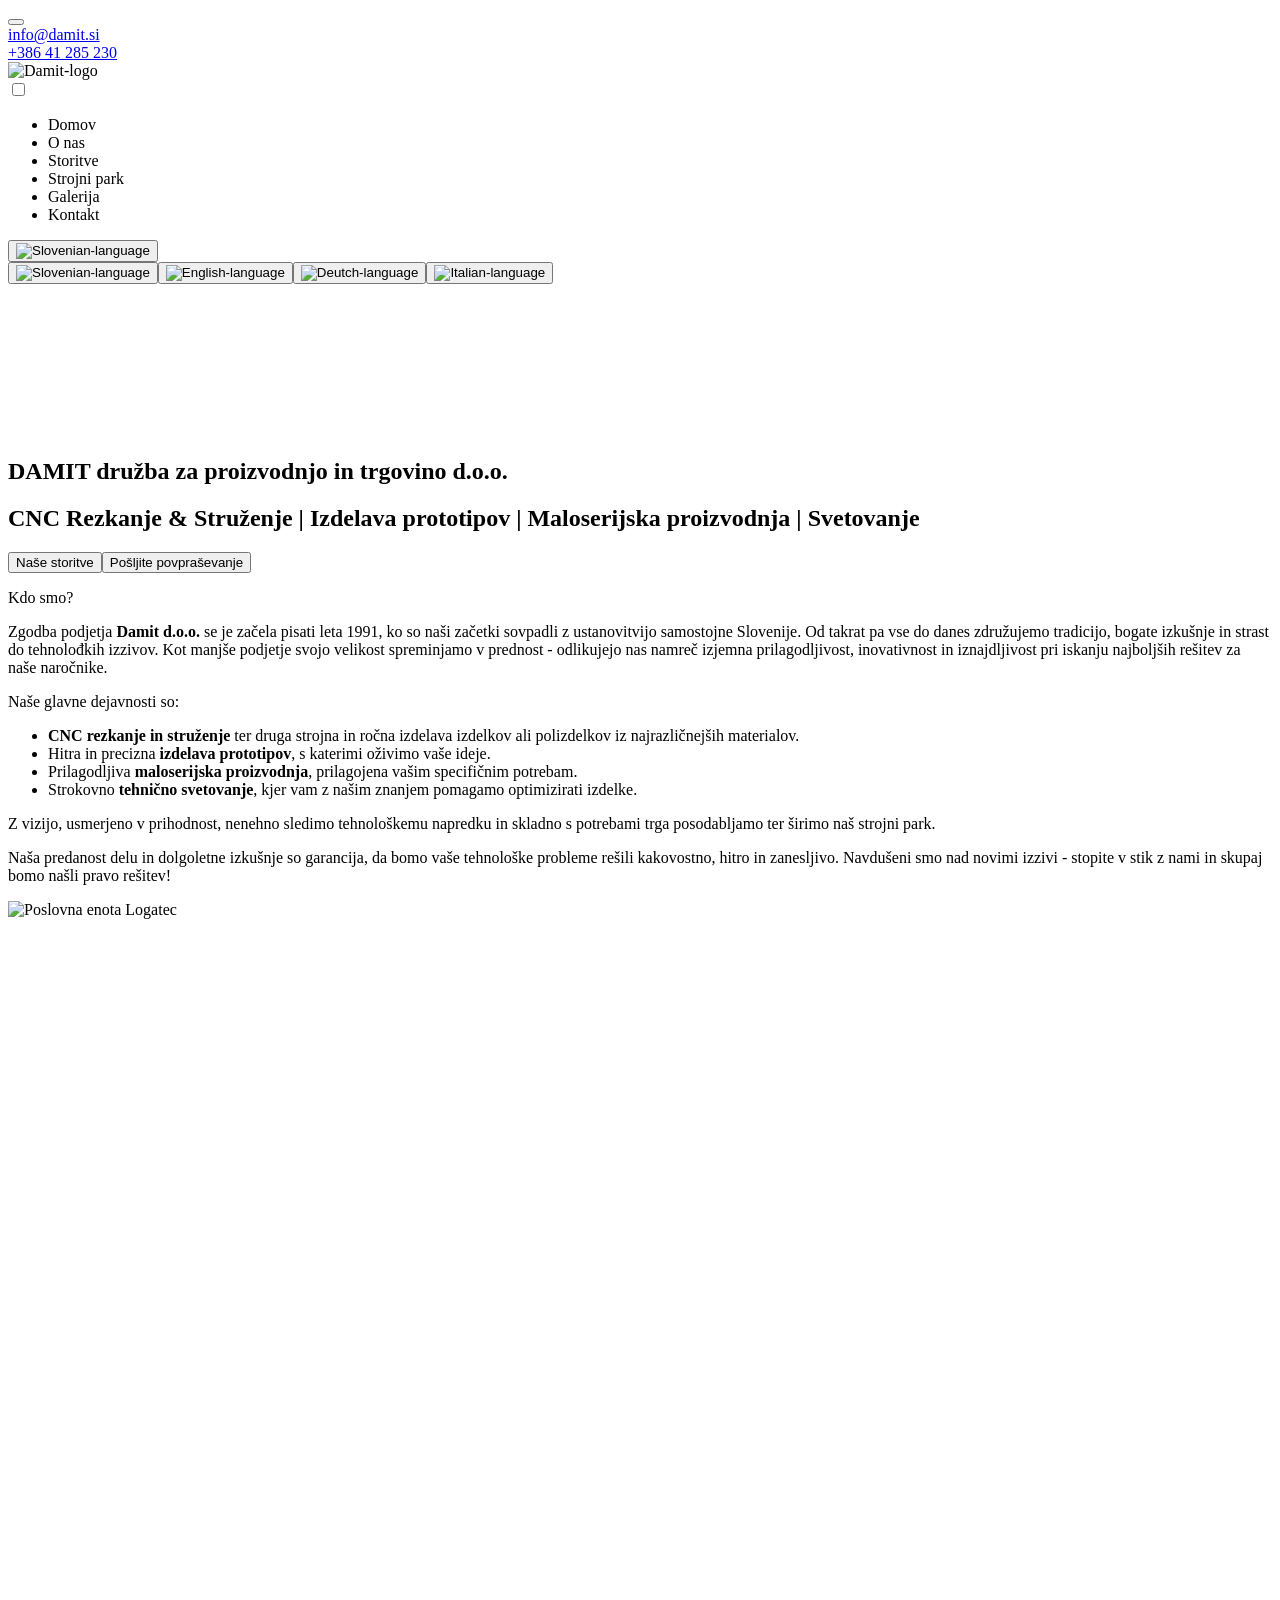
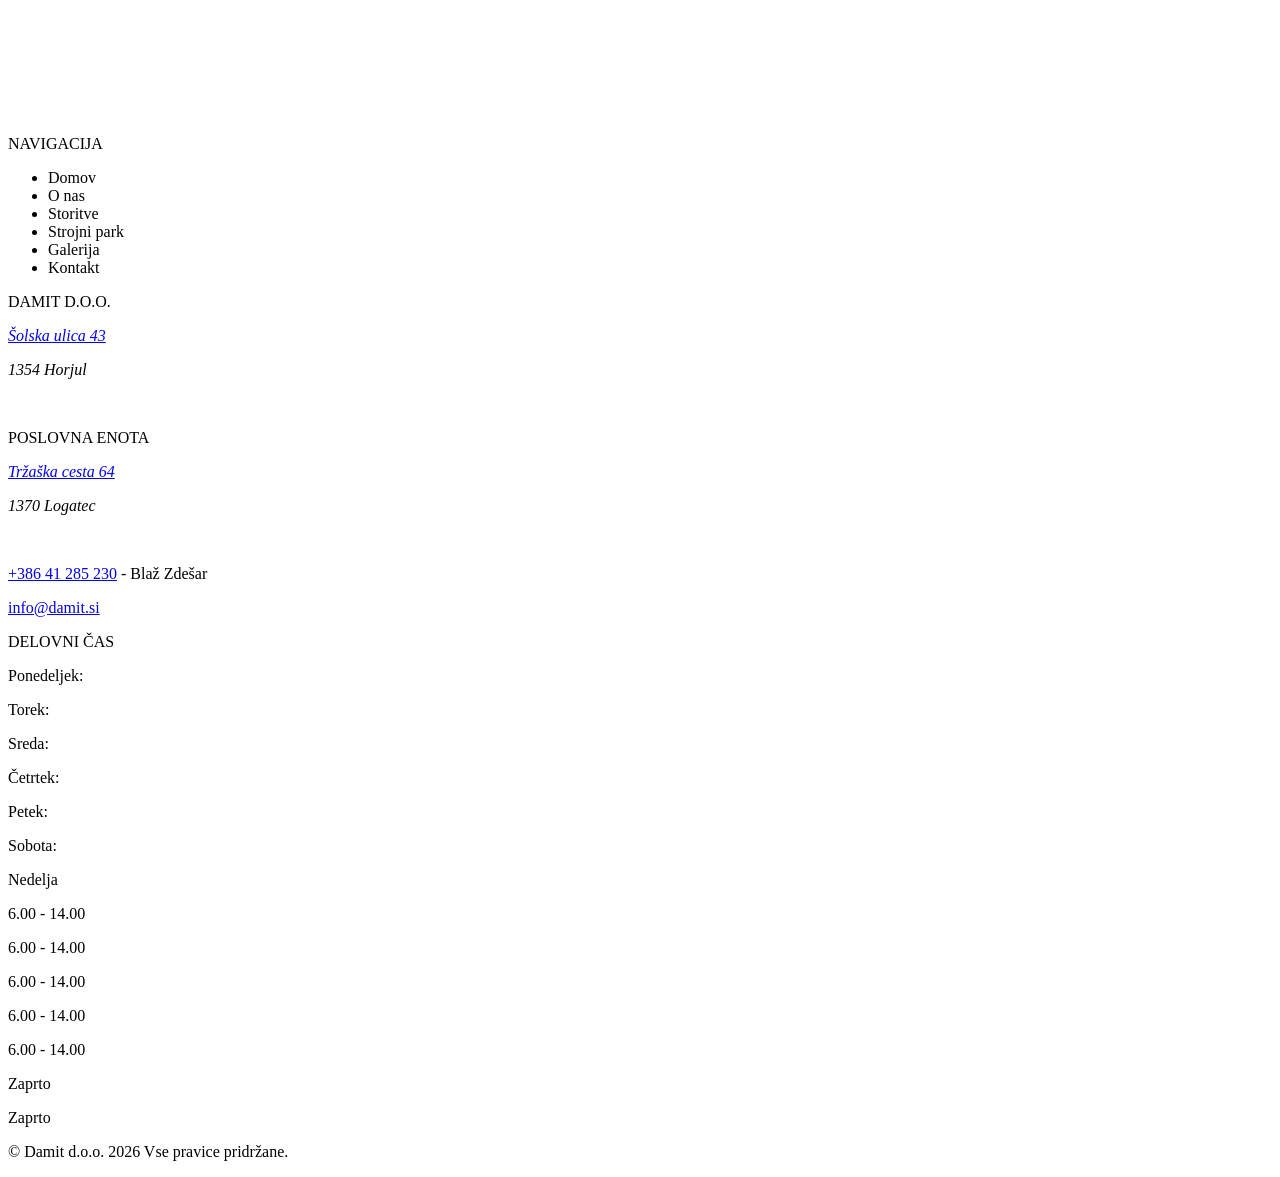
==== index.html @ 76affeb2 "Update index.html" ====
<!DOCTYPE html><html lang="sl" data-astro-cid-ju4pidww><head><meta charset="UTF-8"><meta name="viewport" content="width=device-width, initial-scale=1.0"><meta name="theme-color" content="#0a0a0a"><meta name="robots" content="index, follow"><title>CNC obdelava kovin Logatec | Damit d.o.o.</title><meta name="description" content="CNC obdelava kovin v Logatcu. Nudimo CNC rezkanje, struženje in razrez materiala za jeklo, aluminij, baker in plastiko. Zanesljive rešitve za vaše projekte."><meta name="keywords" content="Damit, Damit d.o.o., CNC obdelava kovin, rezkanje, struženje, Logatec"><link rel="canonical" href="https://damit.si/"><meta property="og:title" content="CNC obdelava kovin Logatec | Damit d.o.o."><meta property="og:description" content="CNC obdelava kovin v Logatcu. Nudimo CNC rezkanje, struženje in razrez materiala za jeklo, aluminij, baker in plastiko. Zanesljive rešitve za vaše projekte."><meta property="og:type" content="website"><meta property="og:site_name" content="Damit d.o.o."><meta property="og:url" content="https://damit.si/"><meta property="og:locale" content="sl_SI"><meta property="og:image" content="https://damit.si/og-image.png"><meta name="author" content="Damit d.o.o."><link rel="icon" type="image/svg+xml" href="/favicon.svg"><link rel="apple-touch-icon" href="/favicon-192px.png"><link rel="preload" href="/damit-astro/font-awesome/css/all.min.css" as="style"><link rel="stylesheet" href="/damit-astro/font-awesome/css/all.min.css"><link rel="manifest" href="/manifest.json"><link rel="stylesheet" href="/damit-astro/astro/index.CDJhdwlI.css"></head><body data-astro-cid-ju4pidww><button id="back_to_top" data-astro-cid-ju4pidww><i class="fa-solid fa-arrow-up" data-astro-cid-ju4pidww></i></button><div class="upper_contacts" data-astro-cid-ju4pidww><div data-astro-cid-ju4pidww><i class="fa-solid fa-envelope" data-astro-cid-ju4pidww></i><a href="mailto:info@damit.si" data-astro-cid-ju4pidww>info@damit.si</a></div><div data-astro-cid-ju4pidww><i class="fa-solid fa-phone" data-astro-cid-ju4pidww></i><a href="tel:+38641285230" data-astro-cid-ju4pidww>+386 41 285 230</a></div></div><header data-astro-cid-yxete6jp><div class="navbar" id="navbar" data-astro-cid-yxete6jp><div class="navbar_logo" id="nav-logo" data-astro-cid-yxete6jp><a data-target="top" data-astro-cid-yxete6jp><img src="/damit-astro/astro/damit-logo.I2sBasW6.webp" alt="Damit-logo" width="1182" height="296" data-astro-cid-yxete6jp></a></div><input type="checkbox" id="menu_checkbox" title="Meni" placeholder="Meni" data-astro-cid-yxete6jp><label for="menu_checkbox" class="menu_icon" id="menu_icon" data-astro-cid-yxete6jp><i class="fa fa-bars" id="open_menu" data-astro-cid-yxete6jp></i><i class="fa fa-times" id="close_menu" data-astro-cid-yxete6jp></i></label><nav class="top_nav" data-astro-cid-yxete6jp><ul data-astro-cid-yxete6jp><li data-astro-cid-yxete6jp><a data-target="top" data-key="nav_domov" data-astro-cid-yxete6jp>Domov</a></li><li data-astro-cid-yxete6jp><a data-target="o_nas" data-key="nav_o_nas" data-astro-cid-yxete6jp>O nas</a></li><li data-astro-cid-yxete6jp><a data-target="storitve" data-key="nav_storitve" data-astro-cid-yxete6jp>Storitve</a></li><li data-astro-cid-yxete6jp><a data-target="strojni_park" data-key="nav_strojni_park" data-astro-cid-yxete6jp>Strojni park</a></li><li data-astro-cid-yxete6jp><a data-target="galerija" data-key="nav_galerija" data-astro-cid-yxete6jp>Galerija</a></li><li data-astro-cid-yxete6jp><a data-target="kontakt" data-key="nav_kontakt" data-astro-cid-yxete6jp>Kontakt</a></li></ul></nav><div class="language_dropdown" data-astro-cid-yxete6jp><button class="dropdown_btn" id="dropdown_btn" data-astro-cid-yxete6jp><span id="current_lang" data-astro-cid-yxete6jp><img src="/damit-astro/astro/Slovenian._qeLxcAq.svg" alt="Slovenian-language" style="width: 1.2rem; height: auto; pointer-events: none;" oncontextmenu="return false" ondragstart="return false" width="1.2rem" height="auto" data-astro-cid-yxete6jp></span></button><div class="dropdown_content" id="lang_menu" data-astro-cid-yxete6jp><button id="btn_sl" data-astro-cid-yxete6jp><img src="/damit-astro/astro/Slovenian._qeLxcAq.svg" alt="Slovenian-language" style="width: 1.2rem; height: auto; pointer-events: none;" oncontextmenu="return false" ondragstart="return false" width="1.2rem" height="auto" data-astro-cid-yxete6jp></button><button id="btn_en" data-astro-cid-yxete6jp><img src="/damit-astro/astro/Italian.II8wRBhR.svg" alt="English-language" style="width: 1.2rem; height: auto; pointer-events: none;" oncontextmenu="return false" ondragstart="return false" width="1.2rem" height="auto" data-astro-cid-yxete6jp></button><button id="btn_de" data-astro-cid-yxete6jp><img src="/damit-astro/astro/Deutch.vIrnXc4I.svg" alt="Deutch-language" style="width: 1.2rem; height: auto; pointer-events: none;" oncontextmenu="return false" ondragstart="return false" width="1.2rem" height="auto" data-astro-cid-yxete6jp></button><button id="btn_it" data-astro-cid-yxete6jp><img src="/damit-astro/astro/Italian.II8wRBhR.svg" alt="Italian-language" style="width: 1.2rem; height: auto; pointer-events: none;" oncontextmenu="return false" ondragstart="return false" width="1.2rem" height="auto" data-astro-cid-yxete6jp></button></div></div></div></header><script type="module">document.addEventListener(`DOMContentLoaded`,()=>{let e=document.getElementById(`menu_checkbox`),t=document.getElementById(`navbar`);document.addEventListener(`click`,n=>{let r=n.target;t&&e&&e.checked&&(t.contains(r)||(e.checked=!1))});let n=document.getElementById(`dropdown_btn`),r=document.getElementById(`lang_menu`);n?.addEventListener(`click`,e=>{e.stopPropagation(),r?.classList.toggle(`show`)}),document.addEventListener(`click`,()=>{r?.classList.remove(`show`)})});</script><main data-astro-cid-ju4pidww><section class="hero_section" data-astro-cid-lcdefpme><video autoplay loop muted playsinline poster="/damit-astro/astro/hero-section.CIn2Dpna.webp" class="hero_video" data-astro-cid-lcdefpme><source src="/damit-astro/astro/hero-section.NQ7516l4.webm" type="video/webm" data-astro-cid-lcdefpme><source src="/damit-astro/astro/hero-section.Dr7nOWRu.mp4" type="video/mp4" data-astro-cid-lcdefpme>Vaš brskalnik ne podpira video predvajanja.</video><div class="hero_content" data-astro-cid-lcdefpme><h2 data-astro-cid-lcdefpme>DAMIT družba za proizvodnjo in trgovino d.o.o.</h2><h1 data-astro-cid-lcdefpme>CNC Rezkanje & Struženje <span style="color: var(--orange); font-weight: 600;" data-astro-cid-lcdefpme>|</span> Izdelava prototipov <span style="color: var(--orange); font-weight: 600;" data-astro-cid-lcdefpme>|</span> Maloserijska proizvodnja <span style="color: var(--orange); font-weight: 600;" data-astro-cid-lcdefpme>|</span> Svetovanje</h1><p data-astro-cid-lcdefpme><button data-astro-cid-lcdefpme><a data-target="storitve" data-key="nase_storitve" data-astro-cid-lcdefpme>Naše storitve</a></button><button data-astro-cid-lcdefpme><a data-target="kontakt" data-key="posljite_povprasevanje" data-astro-cid-lcdefpme>Pošljite povpraševanje</a></button></p></div></section><section id="o_nas" data-astro-cid-lcdefpme><div class="o_nas_container" data-astro-cid-lcdefpme><div class="o_nas_text" data-astro-cid-lcdefpme><p data-astro-cid-lcdefpme>Kdo smo?</p><p data-astro-cid-lcdefpme>Zgodba podjetja <strong data-astro-cid-lcdefpme>Damit d.o.o.</strong> se je začela pisati leta 1991, ko so naši začetki sovpadli z ustanovitvijo samostojne Slovenije. Od takrat pa vse do danes združujemo tradicijo, bogate izkušnje in strast do tehnolođkih izzivov. Kot manjše podjetje svojo velikost spreminjamo v prednost - odlikujejo nas namreč izjemna prilagodljivost, inovativnost in iznajdljivost pri iskanju najboljših rešitev za naše naročnike.</p><p data-astro-cid-lcdefpme>Naše glavne dejavnosti so:</p><ul data-astro-cid-lcdefpme><li data-astro-cid-lcdefpme><strong data-astro-cid-lcdefpme>CNC rezkanje in struženje</strong>  ter druga strojna in ročna izdelava izdelkov ali polizdelkov iz najrazličnejših materialov.</li><li data-astro-cid-lcdefpme>Hitra in precizna <strong data-astro-cid-lcdefpme>izdelava prototipov</strong>, s katerimi oživimo vaše ideje.</li><li data-astro-cid-lcdefpme>Prilagodljiva <strong data-astro-cid-lcdefpme>maloserijska proizvodnja</strong>, prilagojena vašim specifičnim potrebam.</li><li data-astro-cid-lcdefpme>Strokovno <strong data-astro-cid-lcdefpme>tehnično svetovanje</strong>, kjer vam z našim znanjem pomagamo optimizirati izdelke.</li></ul><p data-astro-cid-lcdefpme>Z vizijo, usmerjeno v prihodnost, nenehno sledimo tehnološkemu napredku in skladno s potrebami trga posodabljamo ter širimo naš strojni park.</p><p data-astro-cid-lcdefpme>Naša predanost delu in dolgoletne izkušnje so garancija, da bomo vaše tehnološke probleme rešili kakovostno, hitro in zanesljivo. Navdušeni smo nad novimi izzivi - stopite v stik z nami in skupaj bomo našli pravo rešitev!</p></div><div class="o_nas_photo" data-astro-cid-lcdefpme><img src="/damit-astro/astro/poslovna-enota-logatec.BDJQ0oyK_vNtQ7.webp" alt="Poslovna enota Logatec" data-astro-cid-lcdefpme="true" loading="lazy" decoding="async" width="400" height="300"></div></div></section></main><div style="height:150rem;" data-astro-cid-ju4pidww></div><footer data-astro-cid-jo6i4kqk><div class="footer_container" data-astro-cid-jo6i4kqk><div class="footer_cont1" data-astro-cid-jo6i4kqk><p style="font-weight:500;" data-astro-cid-jo6i4kqk>NAVIGACIJA</p><ul data-astro-cid-jo6i4kqk><li data-astro-cid-jo6i4kqk><a data-target="top" data-key="nav_domov" data-astro-cid-jo6i4kqk>Domov</a></li><li data-astro-cid-jo6i4kqk><a data-target="o_nas" data-key="nav_o_nas" data-astro-cid-jo6i4kqk>O nas</a></li><li data-astro-cid-jo6i4kqk><a data-target="storitve" data-key="nav_storitve" data-astro-cid-jo6i4kqk>Storitve</a></li><li data-astro-cid-jo6i4kqk><a data-target="strojni_park" data-key="nav_strojni_park" data-astro-cid-jo6i4kqk>Strojni park</a></li><li data-astro-cid-jo6i4kqk><a data-target="galerija" data-key="nav_galerija" data-astro-cid-jo6i4kqk>Galerija</a></li><li data-astro-cid-jo6i4kqk><a data-target="kontakt" data-key="nav_kontakt" data-astro-cid-jo6i4kqk>Kontakt</a></li></ul></div><div class="footer_cont2" data-astro-cid-jo6i4kqk><p style="font-weight:500;" data-astro-cid-jo6i4kqk>DAMIT D.O.O.</p><p data-astro-cid-jo6i4kqk><a href="https://maps.app.goo.gl/7jR9dQgLofAFEkop9" target="_blank" rel="noopener noreferrer" style="font-style:italic;" data-astro-cid-jo6i4kqk>Šolska ulica 43</a></p><p style="font-style:italic;" data-astro-cid-jo6i4kqk>1354 Horjul</p><br data-astro-cid-jo6i4kqk><p style="font-weight:500;" data-astro-cid-jo6i4kqk>POSLOVNA ENOTA</p><p data-astro-cid-jo6i4kqk><a href="https://maps.app.goo.gl/FfjTb3EVcpKptNZz9" target="_blank" rel="noopener noreferrer" style="font-style:italic;" data-astro-cid-jo6i4kqk>Tržaška cesta 64</a></p><p style="font-style:italic;" data-astro-cid-jo6i4kqk>1370 Logatec</p><br data-astro-cid-jo6i4kqk><p data-astro-cid-jo6i4kqk><i class="fa-solid fa-phone" data-astro-cid-jo6i4kqk></i><a href="tel:+38641285230" data-astro-cid-jo6i4kqk>+386 41 285 230</a> - Blaž Zdešar</p><p data-astro-cid-jo6i4kqk><i class="fa-solid fa-envelope" data-astro-cid-jo6i4kqk></i><a href="mailto:info@damit.si" data-astro-cid-jo6i4kqk>info@damit.si</a></p></div><div class="footer_cont3" data-astro-cid-jo6i4kqk><p style="font-weight:500;" data-astro-cid-jo6i4kqk>DELOVNI ČAS</p><div class="footer_cont3_div" data-astro-cid-jo6i4kqk><div class="footer_cont3_1" data-astro-cid-jo6i4kqk><p data-astro-cid-jo6i4kqk>Ponedeljek:</p><p data-astro-cid-jo6i4kqk>Torek:</p><p data-astro-cid-jo6i4kqk>Sreda:</p><p data-astro-cid-jo6i4kqk>Četrtek:</p><p data-astro-cid-jo6i4kqk>Petek:</p><p data-astro-cid-jo6i4kqk>Sobota:</p><p data-astro-cid-jo6i4kqk>Nedelja</p></div><div class="footer_cont3_2" data-astro-cid-jo6i4kqk><p data-astro-cid-jo6i4kqk>6.00 - 14.00</p><p data-astro-cid-jo6i4kqk>6.00 - 14.00</p><p data-astro-cid-jo6i4kqk>6.00 - 14.00</p><p data-astro-cid-jo6i4kqk>6.00 - 14.00</p><p data-astro-cid-jo6i4kqk>6.00 - 14.00</p><p data-astro-cid-jo6i4kqk>Zaprto</p><p data-astro-cid-jo6i4kqk>Zaprto</p></div></div></div></div></footer><div class="copyright" data-astro-cid-tvd4q2mz><p data-astro-cid-tvd4q2mz>&#169 Damit d.o.o. 2026 Vse pravice pridržane.</p></div><script type="module">var e={sl:{nav_domov:`Domov`,nav_o_nas:`O nas`,nav_storitve:`Storitve`,nav_strojni_park:`Strojni park`,nav_galerija:`Galerija`,nav_kontakt:`Kontakt`,splet:`Spletni dizajn`},en:{nav_domov:`Home`,nav_o_nas:`About us`,nav_storitve:`Services`,nav_strojni_park:`Machine park`,nav_galerija:`Gallery`,nav_kontakt:`Contact`,splet:`Web Design`},de:{nav_domov:`Heim`,nav_o_nas:`Über uns`,nav_storitve:`Dienstleistungen`,nav_strojni_park:`Maschinenpark`,nav_galerija:`Galerie`,nav_kontakt:`Kontakt`,splet:`Web Designe`},it:{nav_domov:`Cazza`,nav_o_nas:`Abut ous`,nav_storitve:`Storitevee`,nav_strojni_park:`Parco macchine`,nav_galerija:`Galleria`,nav_kontakt:`Contacte`,splet:`Web Design`}};function t(t){document.querySelectorAll(`[data-key]`).forEach(n=>{let r=n.getAttribute(`data-key`);e[t]&&e[t][r]&&(n.textContent=e[t][r])});let n=document.getElementById(`btn_${t}`),r=document.getElementById(`current_lang`);n&&r&&(r.innerHTML=n.innerHTML),[`sl`,`en`,`de`,`it`].forEach(e=>{document.getElementById(`btn_${e}`)?.classList.remove(`active`)}),document.getElementById(`btn_${t}`)?.classList.add(`active`),localStorage.setItem(`selectedLanguage`,t)}document.addEventListener(`DOMContentLoaded`,()=>{document.getElementById(`btn_sl`)?.addEventListener(`click`,()=>t(`sl`)),document.getElementById(`btn_en`)?.addEventListener(`click`,()=>t(`en`)),document.getElementById(`btn_de`)?.addEventListener(`click`,()=>t(`de`)),document.getElementById(`btn_it`)?.addEventListener(`click`,()=>t(`it`)),t(localStorage.getItem(`selectedLanguage`)||`sl`)});</script></body></html><script type="module">var e=document.getElementById(`back_to_top`),t=document.getElementById(`navbar`),n=document.getElementById(`menu_checkbox`);window.onscroll=function(){let t=window.innerHeight/2;document.body.scrollTop>t||document.documentElement.scrollTop>t?e?.classList.add(`show`):e?.classList.remove(`show`)},e?.addEventListener(`click`,()=>{window.scrollTo({top:0,behavior:`smooth`})}),document.addEventListener(`DOMContentLoaded`,()=>{document.querySelectorAll(`a[data-target]`).forEach(e=>{e.addEventListener(`click`,r=>{r.preventDefault();let i=e.getAttribute(`data-target`);if(n&&(n.checked=!1),i===`top`){window.scrollTo({top:0,behavior:`smooth`});return}if(i){let e=document.getElementById(i);if(e&&t){let n=t.offsetHeight,r=e.getBoundingClientRect().top+window.scrollY;window.scrollTo({top:r-n,behavior:`smooth`})}}})})});</script>
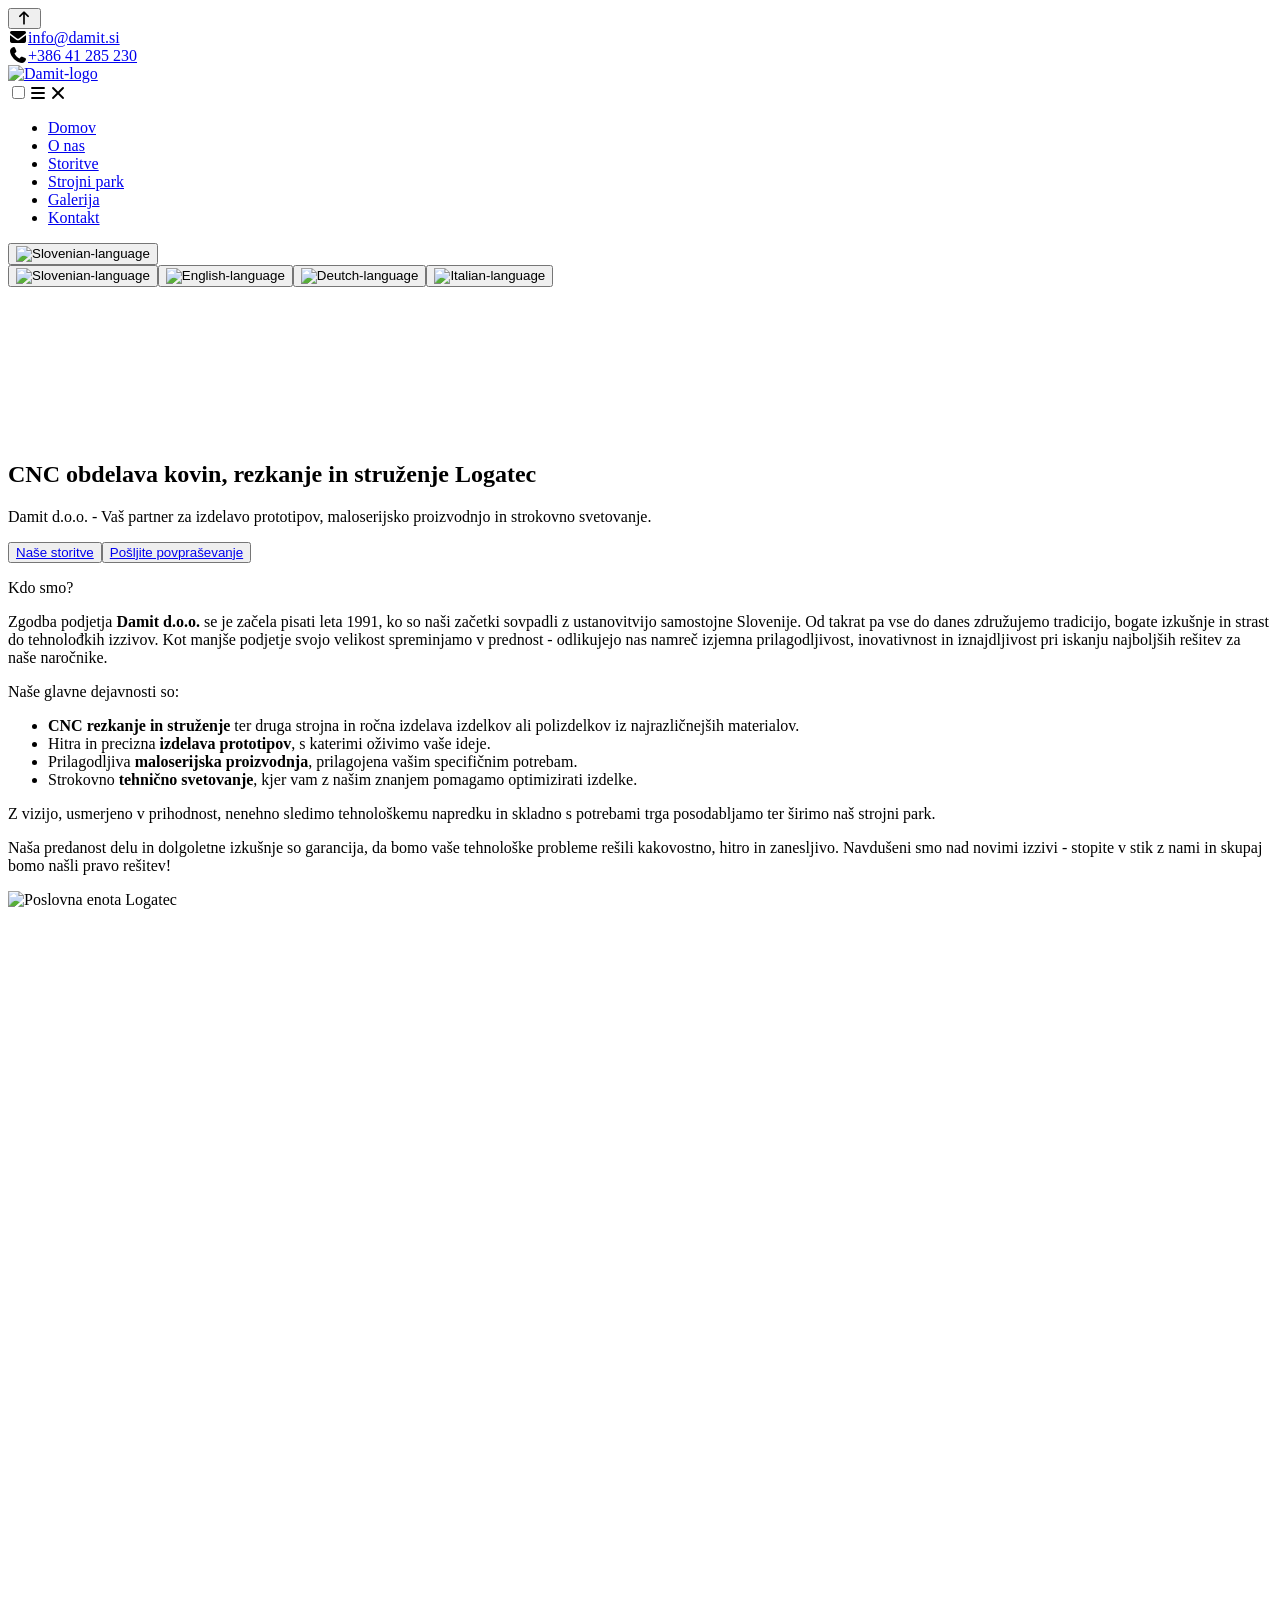
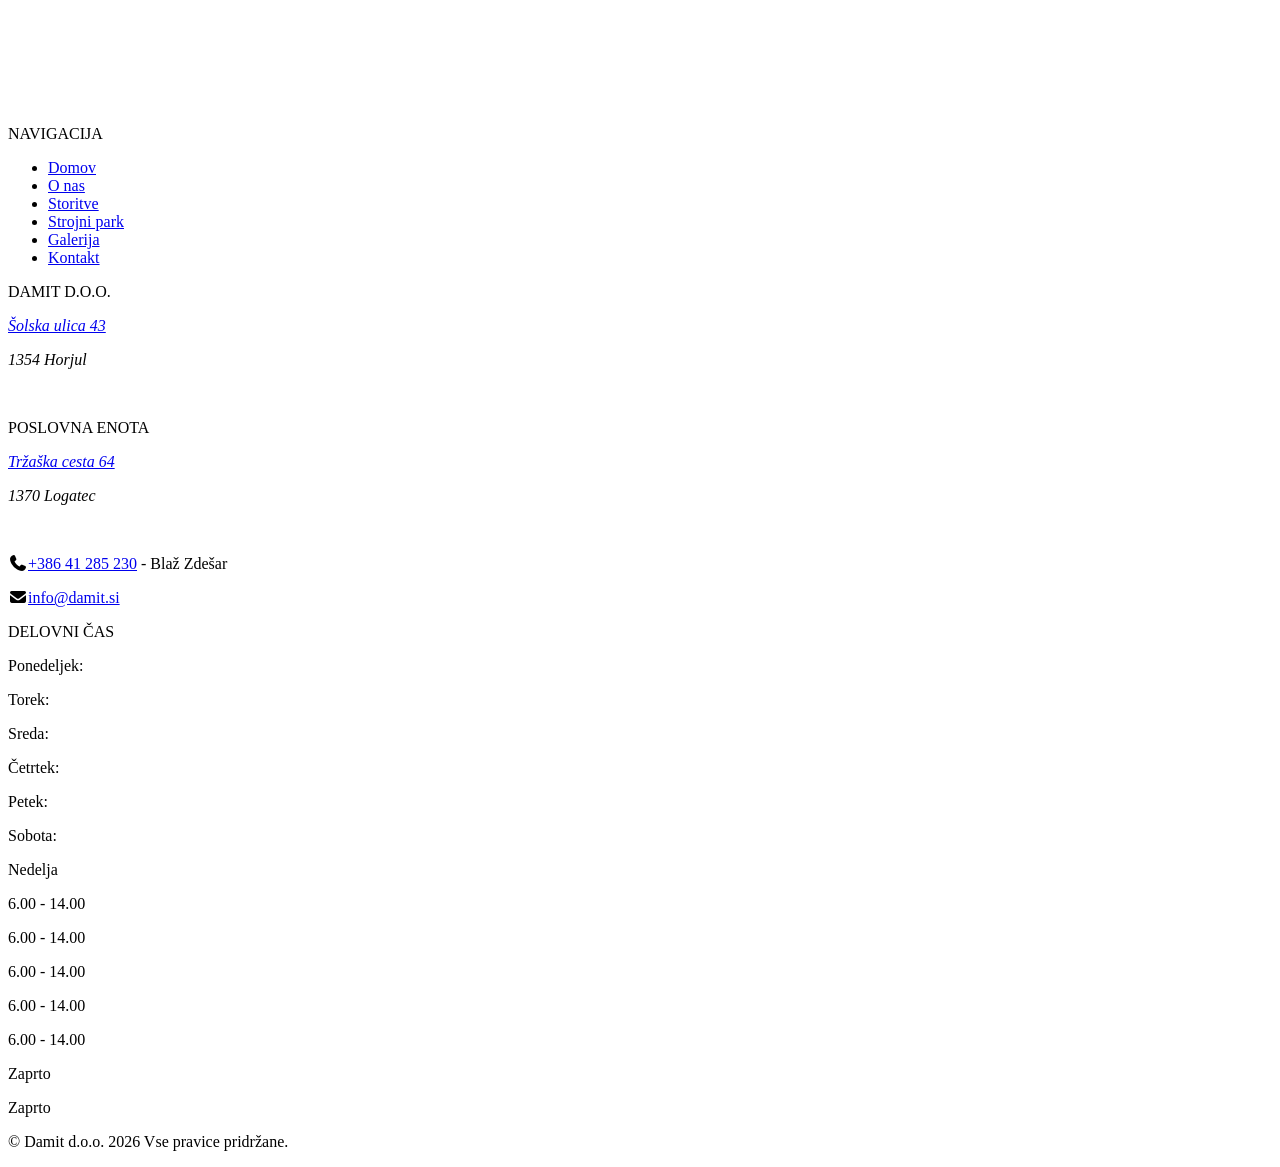
==== commit 7e1e8a02: "Add files via upload" ====
--- a/index.html
+++ b/index.html
@@ -1 +1 @@
-<!DOCTYPE html><html lang="sl" data-astro-cid-ju4pidww><head><meta charset="UTF-8"><meta name="viewport" content="width=device-width, initial-scale=1.0"><meta name="theme-color" content="#0a0a0a"><meta name="robots" content="index, follow"><title>CNC obdelava kovin Logatec | Damit d.o.o.</title><meta name="description" content="CNC obdelava kovin v Logatcu. Nudimo CNC rezkanje, struženje in razrez materiala za jeklo, aluminij, baker in plastiko. Zanesljive rešitve za vaše projekte."><meta name="keywords" content="Damit, Damit d.o.o., CNC obdelava kovin, rezkanje, struženje, Logatec"><link rel="canonical" href="https://damit.si/"><meta property="og:title" content="CNC obdelava kovin Logatec | Damit d.o.o."><meta property="og:description" content="CNC obdelava kovin v Logatcu. Nudimo CNC rezkanje, struženje in razrez materiala za jeklo, aluminij, baker in plastiko. Zanesljive rešitve za vaše projekte."><meta property="og:type" content="website"><meta property="og:site_name" content="Damit d.o.o."><meta property="og:url" content="https://damit.si/"><meta property="og:locale" content="sl_SI"><meta property="og:image" content="https://damit.si/og-image.png"><meta name="author" content="Damit d.o.o."><link rel="icon" type="image/svg+xml" href="/favicon.svg"><link rel="apple-touch-icon" href="/favicon-192px.png"><link rel="preload" href="/damit-astro/font-awesome/css/all.min.css" as="style"><link rel="stylesheet" href="/damit-astro/font-awesome/css/all.min.css"><link rel="manifest" href="/manifest.json"><link rel="stylesheet" href="/damit-astro/astro/index.CDJhdwlI.css"></head><body data-astro-cid-ju4pidww><button id="back_to_top" data-astro-cid-ju4pidww><i class="fa-solid fa-arrow-up" data-astro-cid-ju4pidww></i></button><div class="upper_contacts" data-astro-cid-ju4pidww><div data-astro-cid-ju4pidww><i class="fa-solid fa-envelope" data-astro-cid-ju4pidww></i><a href="mailto:info@damit.si" data-astro-cid-ju4pidww>info@damit.si</a></div><div data-astro-cid-ju4pidww><i class="fa-solid fa-phone" data-astro-cid-ju4pidww></i><a href="tel:+38641285230" data-astro-cid-ju4pidww>+386 41 285 230</a></div></div><header data-astro-cid-yxete6jp><div class="navbar" id="navbar" data-astro-cid-yxete6jp><div class="navbar_logo" id="nav-logo" data-astro-cid-yxete6jp><a data-target="top" data-astro-cid-yxete6jp><img src="/damit-astro/astro/damit-logo.I2sBasW6.webp" alt="Damit-logo" width="1182" height="296" data-astro-cid-yxete6jp></a></div><input type="checkbox" id="menu_checkbox" title="Meni" placeholder="Meni" data-astro-cid-yxete6jp><label for="menu_checkbox" class="menu_icon" id="menu_icon" data-astro-cid-yxete6jp><i class="fa fa-bars" id="open_menu" data-astro-cid-yxete6jp></i><i class="fa fa-times" id="close_menu" data-astro-cid-yxete6jp></i></label><nav class="top_nav" data-astro-cid-yxete6jp><ul data-astro-cid-yxete6jp><li data-astro-cid-yxete6jp><a data-target="top" data-key="nav_domov" data-astro-cid-yxete6jp>Domov</a></li><li data-astro-cid-yxete6jp><a data-target="o_nas" data-key="nav_o_nas" data-astro-cid-yxete6jp>O nas</a></li><li data-astro-cid-yxete6jp><a data-target="storitve" data-key="nav_storitve" data-astro-cid-yxete6jp>Storitve</a></li><li data-astro-cid-yxete6jp><a data-target="strojni_park" data-key="nav_strojni_park" data-astro-cid-yxete6jp>Strojni park</a></li><li data-astro-cid-yxete6jp><a data-target="galerija" data-key="nav_galerija" data-astro-cid-yxete6jp>Galerija</a></li><li data-astro-cid-yxete6jp><a data-target="kontakt" data-key="nav_kontakt" data-astro-cid-yxete6jp>Kontakt</a></li></ul></nav><div class="language_dropdown" data-astro-cid-yxete6jp><button class="dropdown_btn" id="dropdown_btn" data-astro-cid-yxete6jp><span id="current_lang" data-astro-cid-yxete6jp><img src="/damit-astro/astro/Slovenian._qeLxcAq.svg" alt="Slovenian-language" style="width: 1.2rem; height: auto; pointer-events: none;" oncontextmenu="return false" ondragstart="return false" width="1.2rem" height="auto" data-astro-cid-yxete6jp></span></button><div class="dropdown_content" id="lang_menu" data-astro-cid-yxete6jp><button id="btn_sl" data-astro-cid-yxete6jp><img src="/damit-astro/astro/Slovenian._qeLxcAq.svg" alt="Slovenian-language" style="width: 1.2rem; height: auto; pointer-events: none;" oncontextmenu="return false" ondragstart="return false" width="1.2rem" height="auto" data-astro-cid-yxete6jp></button><button id="btn_en" data-astro-cid-yxete6jp><img src="/damit-astro/astro/Italian.II8wRBhR.svg" alt="English-language" style="width: 1.2rem; height: auto; pointer-events: none;" oncontextmenu="return false" ondragstart="return false" width="1.2rem" height="auto" data-astro-cid-yxete6jp></button><button id="btn_de" data-astro-cid-yxete6jp><img src="/damit-astro/astro/Deutch.vIrnXc4I.svg" alt="Deutch-language" style="width: 1.2rem; height: auto; pointer-events: none;" oncontextmenu="return false" ondragstart="return false" width="1.2rem" height="auto" data-astro-cid-yxete6jp></button><button id="btn_it" data-astro-cid-yxete6jp><img src="/damit-astro/astro/Italian.II8wRBhR.svg" alt="Italian-language" style="width: 1.2rem; height: auto; pointer-events: none;" oncontextmenu="return false" ondragstart="return false" width="1.2rem" height="auto" data-astro-cid-yxete6jp></button></div></div></div></header><script type="module">document.addEventListener(`DOMContentLoaded`,()=>{let e=document.getElementById(`menu_checkbox`),t=document.getElementById(`navbar`);document.addEventListener(`click`,n=>{let r=n.target;t&&e&&e.checked&&(t.contains(r)||(e.checked=!1))});let n=document.getElementById(`dropdown_btn`),r=document.getElementById(`lang_menu`);n?.addEventListener(`click`,e=>{e.stopPropagation(),r?.classList.toggle(`show`)}),document.addEventListener(`click`,()=>{r?.classList.remove(`show`)})});</script><main data-astro-cid-ju4pidww><section class="hero_section" data-astro-cid-lcdefpme><video autoplay loop muted playsinline poster="/damit-astro/astro/hero-section.CIn2Dpna.webp" class="hero_video" data-astro-cid-lcdefpme><source src="/damit-astro/astro/hero-section.NQ7516l4.webm" type="video/webm" data-astro-cid-lcdefpme><source src="/damit-astro/astro/hero-section.Dr7nOWRu.mp4" type="video/mp4" data-astro-cid-lcdefpme>Vaš brskalnik ne podpira video predvajanja.</video><div class="hero_content" data-astro-cid-lcdefpme><h2 data-astro-cid-lcdefpme>DAMIT družba za proizvodnjo in trgovino d.o.o.</h2><h1 data-astro-cid-lcdefpme>CNC Rezkanje & Struženje <span style="color: var(--orange); font-weight: 600;" data-astro-cid-lcdefpme>|</span> Izdelava prototipov <span style="color: var(--orange); font-weight: 600;" data-astro-cid-lcdefpme>|</span> Maloserijska proizvodnja <span style="color: var(--orange); font-weight: 600;" data-astro-cid-lcdefpme>|</span> Svetovanje</h1><p data-astro-cid-lcdefpme><button data-astro-cid-lcdefpme><a data-target="storitve" data-key="nase_storitve" data-astro-cid-lcdefpme>Naše storitve</a></button><button data-astro-cid-lcdefpme><a data-target="kontakt" data-key="posljite_povprasevanje" data-astro-cid-lcdefpme>Pošljite povpraševanje</a></button></p></div></section><section id="o_nas" data-astro-cid-lcdefpme><div class="o_nas_container" data-astro-cid-lcdefpme><div class="o_nas_text" data-astro-cid-lcdefpme><p data-astro-cid-lcdefpme>Kdo smo?</p><p data-astro-cid-lcdefpme>Zgodba podjetja <strong data-astro-cid-lcdefpme>Damit d.o.o.</strong> se je začela pisati leta 1991, ko so naši začetki sovpadli z ustanovitvijo samostojne Slovenije. Od takrat pa vse do danes združujemo tradicijo, bogate izkušnje in strast do tehnolođkih izzivov. Kot manjše podjetje svojo velikost spreminjamo v prednost - odlikujejo nas namreč izjemna prilagodljivost, inovativnost in iznajdljivost pri iskanju najboljših rešitev za naše naročnike.</p><p data-astro-cid-lcdefpme>Naše glavne dejavnosti so:</p><ul data-astro-cid-lcdefpme><li data-astro-cid-lcdefpme><strong data-astro-cid-lcdefpme>CNC rezkanje in struženje</strong>  ter druga strojna in ročna izdelava izdelkov ali polizdelkov iz najrazličnejših materialov.</li><li data-astro-cid-lcdefpme>Hitra in precizna <strong data-astro-cid-lcdefpme>izdelava prototipov</strong>, s katerimi oživimo vaše ideje.</li><li data-astro-cid-lcdefpme>Prilagodljiva <strong data-astro-cid-lcdefpme>maloserijska proizvodnja</strong>, prilagojena vašim specifičnim potrebam.</li><li data-astro-cid-lcdefpme>Strokovno <strong data-astro-cid-lcdefpme>tehnično svetovanje</strong>, kjer vam z našim znanjem pomagamo optimizirati izdelke.</li></ul><p data-astro-cid-lcdefpme>Z vizijo, usmerjeno v prihodnost, nenehno sledimo tehnološkemu napredku in skladno s potrebami trga posodabljamo ter širimo naš strojni park.</p><p data-astro-cid-lcdefpme>Naša predanost delu in dolgoletne izkušnje so garancija, da bomo vaše tehnološke probleme rešili kakovostno, hitro in zanesljivo. Navdušeni smo nad novimi izzivi - stopite v stik z nami in skupaj bomo našli pravo rešitev!</p></div><div class="o_nas_photo" data-astro-cid-lcdefpme><img src="/damit-astro/astro/poslovna-enota-logatec.BDJQ0oyK_vNtQ7.webp" alt="Poslovna enota Logatec" data-astro-cid-lcdefpme="true" loading="lazy" decoding="async" width="400" height="300"></div></div></section></main><div style="height:150rem;" data-astro-cid-ju4pidww></div><footer data-astro-cid-jo6i4kqk><div class="footer_container" data-astro-cid-jo6i4kqk><div class="footer_cont1" data-astro-cid-jo6i4kqk><p style="font-weight:500;" data-astro-cid-jo6i4kqk>NAVIGACIJA</p><ul data-astro-cid-jo6i4kqk><li data-astro-cid-jo6i4kqk><a data-target="top" data-key="nav_domov" data-astro-cid-jo6i4kqk>Domov</a></li><li data-astro-cid-jo6i4kqk><a data-target="o_nas" data-key="nav_o_nas" data-astro-cid-jo6i4kqk>O nas</a></li><li data-astro-cid-jo6i4kqk><a data-target="storitve" data-key="nav_storitve" data-astro-cid-jo6i4kqk>Storitve</a></li><li data-astro-cid-jo6i4kqk><a data-target="strojni_park" data-key="nav_strojni_park" data-astro-cid-jo6i4kqk>Strojni park</a></li><li data-astro-cid-jo6i4kqk><a data-target="galerija" data-key="nav_galerija" data-astro-cid-jo6i4kqk>Galerija</a></li><li data-astro-cid-jo6i4kqk><a data-target="kontakt" data-key="nav_kontakt" data-astro-cid-jo6i4kqk>Kontakt</a></li></ul></div><div class="footer_cont2" data-astro-cid-jo6i4kqk><p style="font-weight:500;" data-astro-cid-jo6i4kqk>DAMIT D.O.O.</p><p data-astro-cid-jo6i4kqk><a href="https://maps.app.goo.gl/7jR9dQgLofAFEkop9" target="_blank" rel="noopener noreferrer" style="font-style:italic;" data-astro-cid-jo6i4kqk>Šolska ulica 43</a></p><p style="font-style:italic;" data-astro-cid-jo6i4kqk>1354 Horjul</p><br data-astro-cid-jo6i4kqk><p style="font-weight:500;" data-astro-cid-jo6i4kqk>POSLOVNA ENOTA</p><p data-astro-cid-jo6i4kqk><a href="https://maps.app.goo.gl/FfjTb3EVcpKptNZz9" target="_blank" rel="noopener noreferrer" style="font-style:italic;" data-astro-cid-jo6i4kqk>Tržaška cesta 64</a></p><p style="font-style:italic;" data-astro-cid-jo6i4kqk>1370 Logatec</p><br data-astro-cid-jo6i4kqk><p data-astro-cid-jo6i4kqk><i class="fa-solid fa-phone" data-astro-cid-jo6i4kqk></i><a href="tel:+38641285230" data-astro-cid-jo6i4kqk>+386 41 285 230</a> - Blaž Zdešar</p><p data-astro-cid-jo6i4kqk><i class="fa-solid fa-envelope" data-astro-cid-jo6i4kqk></i><a href="mailto:info@damit.si" data-astro-cid-jo6i4kqk>info@damit.si</a></p></div><div class="footer_cont3" data-astro-cid-jo6i4kqk><p style="font-weight:500;" data-astro-cid-jo6i4kqk>DELOVNI ČAS</p><div class="footer_cont3_div" data-astro-cid-jo6i4kqk><div class="footer_cont3_1" data-astro-cid-jo6i4kqk><p data-astro-cid-jo6i4kqk>Ponedeljek:</p><p data-astro-cid-jo6i4kqk>Torek:</p><p data-astro-cid-jo6i4kqk>Sreda:</p><p data-astro-cid-jo6i4kqk>Četrtek:</p><p data-astro-cid-jo6i4kqk>Petek:</p><p data-astro-cid-jo6i4kqk>Sobota:</p><p data-astro-cid-jo6i4kqk>Nedelja</p></div><div class="footer_cont3_2" data-astro-cid-jo6i4kqk><p data-astro-cid-jo6i4kqk>6.00 - 14.00</p><p data-astro-cid-jo6i4kqk>6.00 - 14.00</p><p data-astro-cid-jo6i4kqk>6.00 - 14.00</p><p data-astro-cid-jo6i4kqk>6.00 - 14.00</p><p data-astro-cid-jo6i4kqk>6.00 - 14.00</p><p data-astro-cid-jo6i4kqk>Zaprto</p><p data-astro-cid-jo6i4kqk>Zaprto</p></div></div></div></div></footer><div class="copyright" data-astro-cid-tvd4q2mz><p data-astro-cid-tvd4q2mz>&#169 Damit d.o.o. 2026 Vse pravice pridržane.</p></div><script type="module">var e={sl:{nav_domov:`Domov`,nav_o_nas:`O nas`,nav_storitve:`Storitve`,nav_strojni_park:`Strojni park`,nav_galerija:`Galerija`,nav_kontakt:`Kontakt`,splet:`Spletni dizajn`},en:{nav_domov:`Home`,nav_o_nas:`About us`,nav_storitve:`Services`,nav_strojni_park:`Machine park`,nav_galerija:`Gallery`,nav_kontakt:`Contact`,splet:`Web Design`},de:{nav_domov:`Heim`,nav_o_nas:`Über uns`,nav_storitve:`Dienstleistungen`,nav_strojni_park:`Maschinenpark`,nav_galerija:`Galerie`,nav_kontakt:`Kontakt`,splet:`Web Designe`},it:{nav_domov:`Cazza`,nav_o_nas:`Abut ous`,nav_storitve:`Storitevee`,nav_strojni_park:`Parco macchine`,nav_galerija:`Galleria`,nav_kontakt:`Contacte`,splet:`Web Design`}};function t(t){document.querySelectorAll(`[data-key]`).forEach(n=>{let r=n.getAttribute(`data-key`);e[t]&&e[t][r]&&(n.textContent=e[t][r])});let n=document.getElementById(`btn_${t}`),r=document.getElementById(`current_lang`);n&&r&&(r.innerHTML=n.innerHTML),[`sl`,`en`,`de`,`it`].forEach(e=>{document.getElementById(`btn_${e}`)?.classList.remove(`active`)}),document.getElementById(`btn_${t}`)?.classList.add(`active`),localStorage.setItem(`selectedLanguage`,t)}document.addEventListener(`DOMContentLoaded`,()=>{document.getElementById(`btn_sl`)?.addEventListener(`click`,()=>t(`sl`)),document.getElementById(`btn_en`)?.addEventListener(`click`,()=>t(`en`)),document.getElementById(`btn_de`)?.addEventListener(`click`,()=>t(`de`)),document.getElementById(`btn_it`)?.addEventListener(`click`,()=>t(`it`)),t(localStorage.getItem(`selectedLanguage`)||`sl`)});</script></body></html><script type="module">var e=document.getElementById(`back_to_top`),t=document.getElementById(`navbar`),n=document.getElementById(`menu_checkbox`);window.onscroll=function(){let t=window.innerHeight/2;document.body.scrollTop>t||document.documentElement.scrollTop>t?e?.classList.add(`show`):e?.classList.remove(`show`)},e?.addEventListener(`click`,()=>{window.scrollTo({top:0,behavior:`smooth`})}),document.addEventListener(`DOMContentLoaded`,()=>{document.querySelectorAll(`a[data-target]`).forEach(e=>{e.addEventListener(`click`,r=>{r.preventDefault();let i=e.getAttribute(`data-target`);if(n&&(n.checked=!1),i===`top`){window.scrollTo({top:0,behavior:`smooth`});return}if(i){let e=document.getElementById(i);if(e&&t){let n=t.offsetHeight,r=e.getBoundingClientRect().top+window.scrollY;window.scrollTo({top:r-n,behavior:`smooth`})}}})})});</script>
+<!DOCTYPE html><html lang="sl" data-astro-cid-ju4pidww><head><meta charset="UTF-8"><meta name="viewport" content="width=device-width, initial-scale=1.0"><meta name="theme-color" content="#0a0a0a"><meta name="robots" content="index, follow"><title>Damit d.o.o. | CNC obdelava kovin, rezkanje in struženje Logatec</title><meta name="description" content="CNC obdelava kovin v Logatcu. Nudimo CNC rezkanje, struženje in razrez materiala za jeklo, aluminij, baker in plastiko. Zanesljive rešitve za vaše projekte."><meta name="keywords" content="Damit, Damit d.o.o., CNC obdelava kovin, rezkanje, struženje, Logatec"><link rel="canonical" href="https://damit.si/"><meta property="og:title" content="CNC obdelava kovin Logatec | Damit d.o.o."><meta property="og:description" content="CNC obdelava kovin v Logatcu. Nudimo CNC rezkanje, struženje in razrez materiala za jeklo, aluminij, baker in plastiko. Zanesljive rešitve za vaše projekte."><meta property="og:type" content="website"><meta property="og:site_name" content="Damit d.o.o."><meta property="og:url" content="https://damit.si/"><meta property="og:locale" content="sl_SI"><meta property="og:image" content="https://damit.si/other/og-image.png"><meta name="author" content="Damit d.o.o."><link rel="icon" type="image/svg+xml" href="/other/favicon.svg"><link rel="apple-touch-icon" href="/other/favicon-192px.png"><link rel="preload" href="/font-awesome/css/all.min.css" as="style"><link rel="stylesheet" href="/font-awesome/css/all.min.css"><link rel="manifest" href="/other/manifest.json"><link rel="stylesheet" href="/damit-astro/astro/index.b3DpMiBZ.css"></head><body data-astro-cid-ju4pidww><button id="back_to_top" aria-label="back-to-top" data-astro-cid-ju4pidww><i class="fa-solid fa-arrow-up" data-astro-cid-ju4pidww></i></button><div class="upper_contacts" data-astro-cid-ju4pidww><div data-astro-cid-ju4pidww><i class="fa-solid fa-envelope" data-astro-cid-ju4pidww></i><a href="mailto:info@damit.si" data-astro-cid-ju4pidww>info@damit.si</a></div><div data-astro-cid-ju4pidww><i class="fa-solid fa-phone" data-astro-cid-ju4pidww></i><a href="tel:+38641285230" data-astro-cid-ju4pidww>+386 41 285 230</a></div></div><header data-astro-cid-yxete6jp><div class="navbar" id="navbar" data-astro-cid-yxete6jp><div class="navbar_logo" id="nav-logo" data-astro-cid-yxete6jp><a href="/" data-target="top" data-astro-cid-yxete6jp><img src="/damit-astro/astro/damit-logo.I2sBasW6.webp" alt="Damit-logo" width="1182" height="296" data-astro-cid-yxete6jp></a></div><input type="checkbox" id="menu_checkbox" title="Meni" placeholder="Meni" data-astro-cid-yxete6jp><label for="menu_checkbox" class="menu_icon" id="menu_icon" data-astro-cid-yxete6jp><i class="fa fa-bars" id="open_menu" data-astro-cid-yxete6jp></i><i class="fa fa-times" id="close_menu" data-astro-cid-yxete6jp></i></label><nav class="top_nav" data-astro-cid-yxete6jp><ul data-astro-cid-yxete6jp><li data-astro-cid-yxete6jp><a href="/" data-target="top" data-key="nav_domov" data-astro-cid-yxete6jp>Domov</a></li><li data-astro-cid-yxete6jp><a href="/" data-target="o_nas" data-key="nav_o_nas" data-astro-cid-yxete6jp>O nas</a></li><li data-astro-cid-yxete6jp><a href="/" data-target="storitve" data-key="nav_storitve" data-astro-cid-yxete6jp>Storitve</a></li><li data-astro-cid-yxete6jp><a href="/" data-target="strojni_park" data-key="nav_strojni_park" data-astro-cid-yxete6jp>Strojni park</a></li><li data-astro-cid-yxete6jp><a href="/" data-target="galerija" data-key="nav_galerija" data-astro-cid-yxete6jp>Galerija</a></li><li data-astro-cid-yxete6jp><a href="/" data-target="kontakt" data-key="nav_kontakt" data-astro-cid-yxete6jp>Kontakt</a></li></ul></nav><div class="language_dropdown" data-astro-cid-yxete6jp><button class="dropdown_btn" id="dropdown_btn" aria-label="izbira-jezika" data-astro-cid-yxete6jp><span id="current_lang" data-astro-cid-yxete6jp><img src="/damit-astro/astro/Slovenian._qeLxcAq.svg" alt="Slovenian-language" style="width: 1.2rem; height: auto; pointer-events: none;" oncontextmenu="return false" ondragstart="return false" width="1.2rem" height="auto" data-astro-cid-yxete6jp></span></button><div class="dropdown_content" id="lang_menu" data-astro-cid-yxete6jp><button id="btn_sl" aria-label="slovenski-jezik" data-astro-cid-yxete6jp><img src="/damit-astro/astro/Slovenian._qeLxcAq.svg" alt="Slovenian-language" style="width: 1.2rem; height: auto; pointer-events: none;" oncontextmenu="return false" ondragstart="return false" width="1.2rem" height="auto" data-astro-cid-yxete6jp></button><button id="btn_en" aria-label="angleški-jezik" data-astro-cid-yxete6jp><img src="/damit-astro/astro/English.ajHeMgni.svg" alt="English-language" style="width: 1.2rem; height: auto; pointer-events: none;" oncontextmenu="return false" ondragstart="return false" width="1.2rem" height="auto" data-astro-cid-yxete6jp></button><button id="btn_de" aria-label="nemški-jezik" data-astro-cid-yxete6jp><img src="/damit-astro/astro/Deutch.vIrnXc4I.svg" alt="Deutch-language" style="width: 1.2rem; height: auto; pointer-events: none;" oncontextmenu="return false" ondragstart="return false" width="1.2rem" height="auto" data-astro-cid-yxete6jp></button><button id="btn_it" aria-label="italijanski-jezik" data-astro-cid-yxete6jp><img src="/damit-astro/astro/Italian.II8wRBhR.svg" alt="Italian-language" style="width: 1.2rem; height: auto; pointer-events: none;" oncontextmenu="return false" ondragstart="return false" width="1.2rem" height="auto" data-astro-cid-yxete6jp></button></div></div></div></header><script type="module">document.addEventListener(`DOMContentLoaded`,()=>{let e=document.getElementById(`menu_checkbox`),t=document.getElementById(`navbar`);document.addEventListener(`click`,n=>{let r=n.target;t&&e&&e.checked&&(t.contains(r)||(e.checked=!1))});let n=document.getElementById(`dropdown_btn`),r=document.getElementById(`lang_menu`);n?.addEventListener(`click`,e=>{e.stopPropagation(),r?.classList.toggle(`show`)}),document.addEventListener(`click`,()=>{r?.classList.remove(`show`)})});</script><main data-astro-cid-ju4pidww><section class="hero_section" data-astro-cid-lcdefpme><video autoplay loop muted playsinline poster="/damit-astro/astro/hero-section.CIn2Dpna.webp" class="hero_video" data-astro-cid-lcdefpme><source src="/damit-astro/astro/hero-section.CAJih7-1.webm" type="video/webm" data-astro-cid-lcdefpme><source src="/damit-astro/astro/hero-section.DaJa8F2T.mp4" type="video/mp4" data-astro-cid-lcdefpme>Vaš brskalnik ne podpira video predvajanja.</video><div class="hero_content" data-astro-cid-lcdefpme><h1 data-astro-cid-lcdefpme>CNC obdelava kovin, rezkanje in struženje Logatec</h1><p data-astro-cid-lcdefpme>Damit d.o.o. - Vaš partner za izdelavo prototipov, maloserijsko proizvodnjo in strokovno svetovanje.</p><p data-astro-cid-lcdefpme><button aria-label="storitve" data-astro-cid-lcdefpme><a href="/" data-target="storitve" data-key="nase_storitve" data-astro-cid-lcdefpme>Naše storitve</a></button><button aria-label="kontakt" data-astro-cid-lcdefpme><a href="/" data-target="kontakt" data-key="posljite_povprasevanje" data-astro-cid-lcdefpme>Pošljite povpraševanje</a></button></p></div></section><section id="o_nas" data-astro-cid-lcdefpme><div class="o_nas_container" data-astro-cid-lcdefpme><div class="o_nas_text" data-astro-cid-lcdefpme><p data-astro-cid-lcdefpme>Kdo smo?</p><p data-astro-cid-lcdefpme>Zgodba podjetja <strong data-astro-cid-lcdefpme>Damit d.o.o.</strong> se je začela pisati leta 1991, ko so naši začetki sovpadli z ustanovitvijo samostojne Slovenije. Od takrat pa vse do danes združujemo tradicijo, bogate izkušnje in strast do tehnolođkih izzivov. Kot manjše podjetje svojo velikost spreminjamo v prednost - odlikujejo nas namreč izjemna prilagodljivost, inovativnost in iznajdljivost pri iskanju najboljših rešitev za naše naročnike.</p><p data-astro-cid-lcdefpme>Naše glavne dejavnosti so:</p><ul data-astro-cid-lcdefpme><li data-astro-cid-lcdefpme><strong data-astro-cid-lcdefpme>CNC rezkanje in struženje</strong>  ter druga strojna in ročna izdelava izdelkov ali polizdelkov iz najrazličnejših materialov.</li><li data-astro-cid-lcdefpme>Hitra in precizna <strong data-astro-cid-lcdefpme>izdelava prototipov</strong>, s katerimi oživimo vaše ideje.</li><li data-astro-cid-lcdefpme>Prilagodljiva <strong data-astro-cid-lcdefpme>maloserijska proizvodnja</strong>, prilagojena vašim specifičnim potrebam.</li><li data-astro-cid-lcdefpme>Strokovno <strong data-astro-cid-lcdefpme>tehnično svetovanje</strong>, kjer vam z našim znanjem pomagamo optimizirati izdelke.</li></ul><p data-astro-cid-lcdefpme>Z vizijo, usmerjeno v prihodnost, nenehno sledimo tehnološkemu napredku in skladno s potrebami trga posodabljamo ter širimo naš strojni park.</p><p data-astro-cid-lcdefpme>Naša predanost delu in dolgoletne izkušnje so garancija, da bomo vaše tehnološke probleme rešili kakovostno, hitro in zanesljivo. Navdušeni smo nad novimi izzivi - stopite v stik z nami in skupaj bomo našli pravo rešitev!</p></div><div class="o_nas_photo" data-astro-cid-lcdefpme><img src="/damit-astro/astro/poslovna-enota-logatec.BDJQ0oyK_vNtQ7.webp" alt="Poslovna enota Logatec" data-astro-cid-lcdefpme="true" loading="lazy" decoding="async" width="400" height="300"></div></div></section></main><div style="height:150rem;" data-astro-cid-ju4pidww></div><footer data-astro-cid-jo6i4kqk><div class="footer_container" data-astro-cid-jo6i4kqk><div class="footer_cont1" data-astro-cid-jo6i4kqk><p style="font-weight:500;" data-astro-cid-jo6i4kqk>NAVIGACIJA</p><ul data-astro-cid-jo6i4kqk><li data-astro-cid-jo6i4kqk><a href="/" data-target="top" data-key="nav_domov" data-astro-cid-jo6i4kqk>Domov</a></li><li data-astro-cid-jo6i4kqk><a href="/" data-target="o_nas" data-key="nav_o_nas" data-astro-cid-jo6i4kqk>O nas</a></li><li data-astro-cid-jo6i4kqk><a href="/" data-target="storitve" data-key="nav_storitve" data-astro-cid-jo6i4kqk>Storitve</a></li><li data-astro-cid-jo6i4kqk><a href="/" data-target="strojni_park" data-key="nav_strojni_park" data-astro-cid-jo6i4kqk>Strojni park</a></li><li data-astro-cid-jo6i4kqk><a href="/" data-target="galerija" data-key="nav_galerija" data-astro-cid-jo6i4kqk>Galerija</a></li><li data-astro-cid-jo6i4kqk><a href="/" data-target="kontakt" data-key="nav_kontakt" data-astro-cid-jo6i4kqk>Kontakt</a></li></ul></div><div class="footer_cont2" data-astro-cid-jo6i4kqk><p style="font-weight:500;" data-astro-cid-jo6i4kqk>DAMIT D.O.O.</p><p data-astro-cid-jo6i4kqk><a href="https://maps.app.goo.gl/7jR9dQgLofAFEkop9" target="_blank" rel="noopener noreferrer" style="font-style:italic;" data-astro-cid-jo6i4kqk>Šolska ulica 43</a></p><p style="font-style:italic;" data-astro-cid-jo6i4kqk>1354 Horjul</p><br data-astro-cid-jo6i4kqk><p style="font-weight:500;" data-astro-cid-jo6i4kqk>POSLOVNA ENOTA</p><p data-astro-cid-jo6i4kqk><a href="https://maps.app.goo.gl/FfjTb3EVcpKptNZz9" target="_blank" rel="noopener noreferrer" style="font-style:italic;" data-astro-cid-jo6i4kqk>Tržaška cesta 64</a></p><p style="font-style:italic;" data-astro-cid-jo6i4kqk>1370 Logatec</p><br data-astro-cid-jo6i4kqk><p data-astro-cid-jo6i4kqk><i class="fa-solid fa-phone" data-astro-cid-jo6i4kqk></i><a href="tel:+38641285230" data-astro-cid-jo6i4kqk>+386 41 285 230</a> - Blaž Zdešar</p><p data-astro-cid-jo6i4kqk><i class="fa-solid fa-envelope" data-astro-cid-jo6i4kqk></i><a href="mailto:info@damit.si" data-astro-cid-jo6i4kqk>info@damit.si</a></p></div><div class="footer_cont3" data-astro-cid-jo6i4kqk><p style="font-weight:500;" data-astro-cid-jo6i4kqk>DELOVNI ČAS</p><div class="footer_cont3_div" data-astro-cid-jo6i4kqk><div class="footer_cont3_1" data-astro-cid-jo6i4kqk><p data-astro-cid-jo6i4kqk>Ponedeljek:</p><p data-astro-cid-jo6i4kqk>Torek:</p><p data-astro-cid-jo6i4kqk>Sreda:</p><p data-astro-cid-jo6i4kqk>Četrtek:</p><p data-astro-cid-jo6i4kqk>Petek:</p><p data-astro-cid-jo6i4kqk>Sobota:</p><p data-astro-cid-jo6i4kqk>Nedelja</p></div><div class="footer_cont3_2" data-astro-cid-jo6i4kqk><p data-astro-cid-jo6i4kqk>6.00 - 14.00</p><p data-astro-cid-jo6i4kqk>6.00 - 14.00</p><p data-astro-cid-jo6i4kqk>6.00 - 14.00</p><p data-astro-cid-jo6i4kqk>6.00 - 14.00</p><p data-astro-cid-jo6i4kqk>6.00 - 14.00</p><p data-astro-cid-jo6i4kqk>Zaprto</p><p data-astro-cid-jo6i4kqk>Zaprto</p></div></div></div></div></footer><div class="copyright" data-astro-cid-tvd4q2mz><p data-astro-cid-tvd4q2mz>&#169 Damit d.o.o. 2026 Vse pravice pridržane.</p></div><script type="module">var e={sl:{nav_domov:`Domov`,nav_o_nas:`O nas`,nav_storitve:`Storitve`,nav_strojni_park:`Strojni park`,nav_galerija:`Galerija`,nav_kontakt:`Kontakt`,splet:`Spletni dizajn`},en:{nav_domov:`Home`,nav_o_nas:`About us`,nav_storitve:`Services`,nav_strojni_park:`Machine park`,nav_galerija:`Gallery`,nav_kontakt:`Contact`,splet:`Web Design`},de:{nav_domov:`Heim`,nav_o_nas:`Über uns`,nav_storitve:`Dienstleistungen`,nav_strojni_park:`Maschinenpark`,nav_galerija:`Galerie`,nav_kontakt:`Kontakt`,splet:`Web Designe`},it:{nav_domov:`Cazza`,nav_o_nas:`Abut ous`,nav_storitve:`Storitevee`,nav_strojni_park:`Parco macchine`,nav_galerija:`Galleria`,nav_kontakt:`Contacte`,splet:`Web Design`}};function t(t){document.querySelectorAll(`[data-key]`).forEach(n=>{let r=n.getAttribute(`data-key`);e[t]&&e[t][r]&&(n.textContent=e[t][r])});let n=document.getElementById(`btn_${t}`),r=document.getElementById(`current_lang`);n&&r&&(r.innerHTML=n.innerHTML),[`sl`,`en`,`de`,`it`].forEach(e=>{document.getElementById(`btn_${e}`)?.classList.remove(`active`)}),document.getElementById(`btn_${t}`)?.classList.add(`active`),localStorage.setItem(`selectedLanguage`,t)}document.addEventListener(`DOMContentLoaded`,()=>{document.getElementById(`btn_sl`)?.addEventListener(`click`,()=>t(`sl`)),document.getElementById(`btn_en`)?.addEventListener(`click`,()=>t(`en`)),document.getElementById(`btn_de`)?.addEventListener(`click`,()=>t(`de`)),document.getElementById(`btn_it`)?.addEventListener(`click`,()=>t(`it`)),t(localStorage.getItem(`selectedLanguage`)||`sl`)});</script></body></html><script type="module">var e=document.getElementById(`back_to_top`),t=document.getElementById(`navbar`),n=document.getElementById(`menu_checkbox`);window.onscroll=function(){let t=window.innerHeight/2;document.body.scrollTop>t||document.documentElement.scrollTop>t?e?.classList.add(`show`):e?.classList.remove(`show`)},e?.addEventListener(`click`,()=>{window.scrollTo({top:0,behavior:`smooth`})}),document.addEventListener(`DOMContentLoaded`,()=>{document.querySelectorAll(`a[data-target]`).forEach(e=>{e.addEventListener(`click`,r=>{r.preventDefault();let i=e.getAttribute(`data-target`);if(n&&(n.checked=!1),i===`top`){window.scrollTo({top:0,behavior:`smooth`});return}if(i){let e=document.getElementById(i);if(e&&t){let n=t.offsetHeight,r=e.getBoundingClientRect().top+window.scrollY;window.scrollTo({top:r-n,behavior:`smooth`})}}})})});</script>
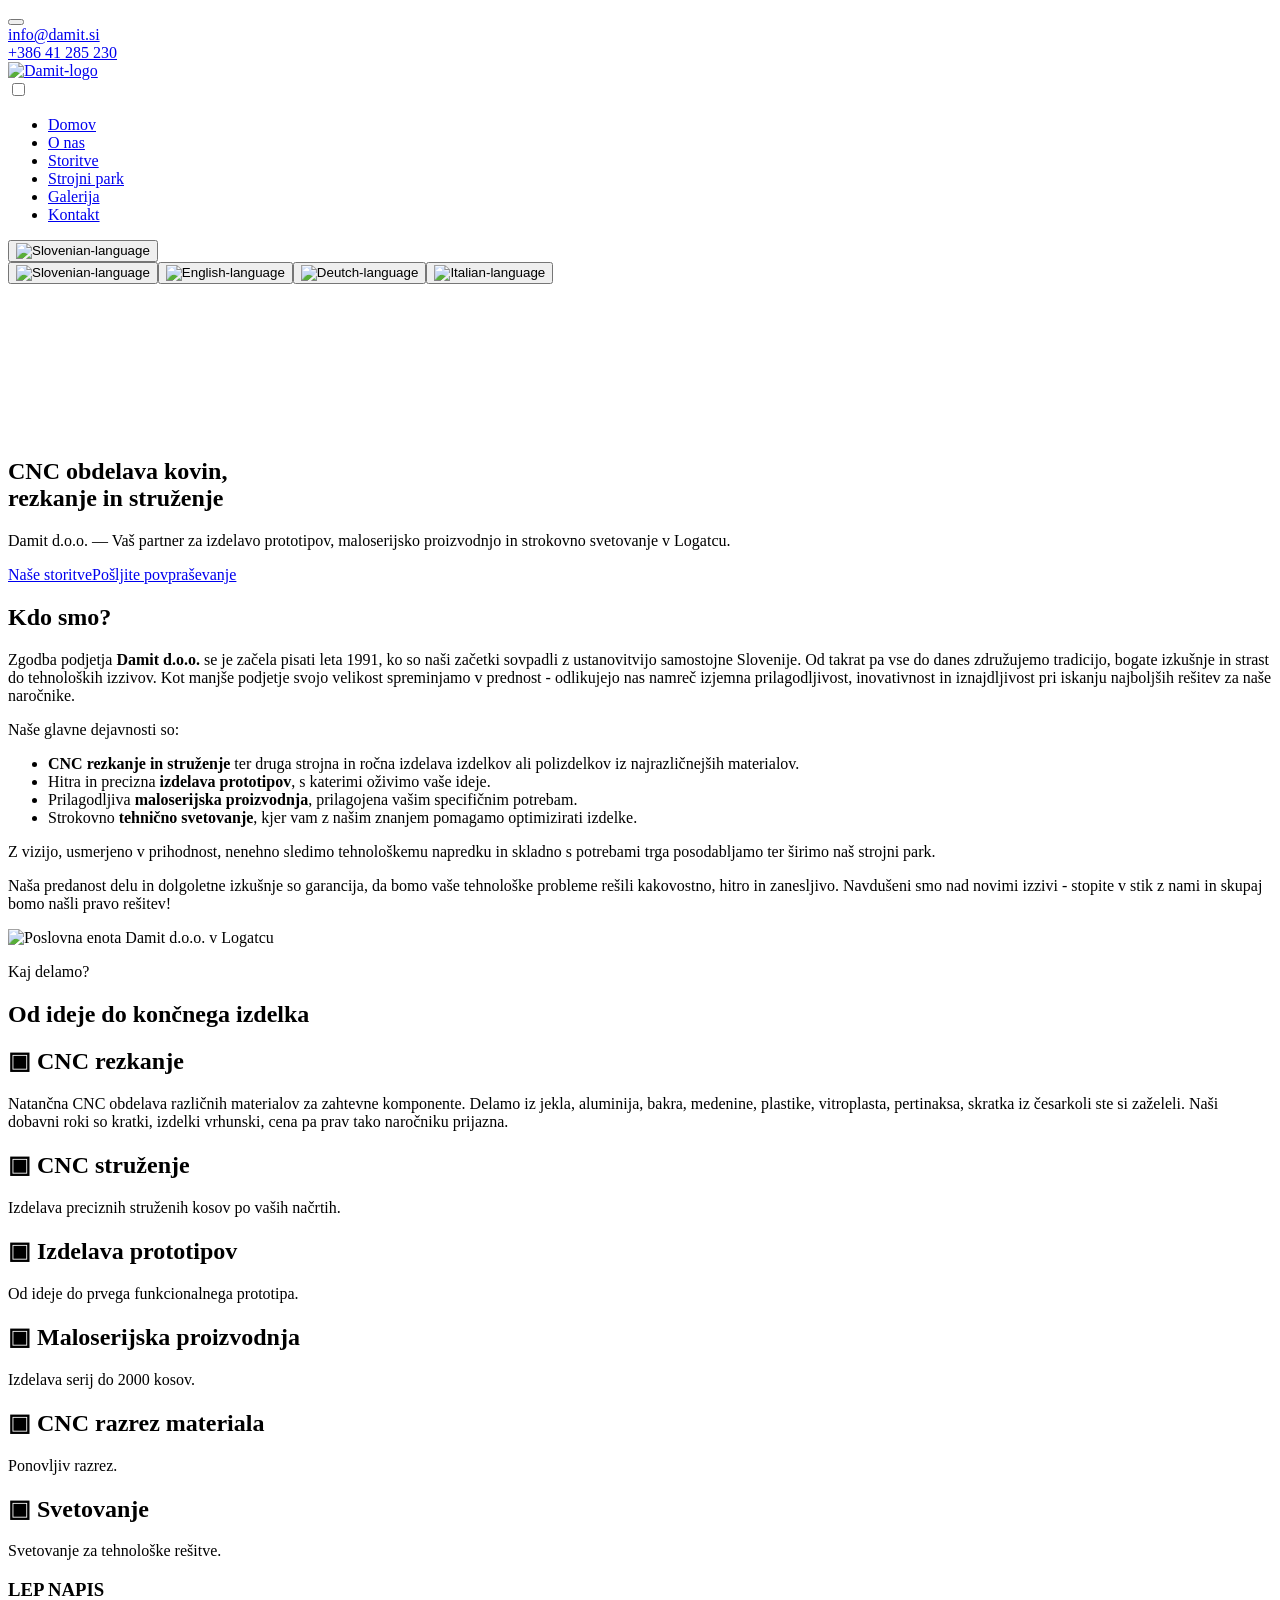
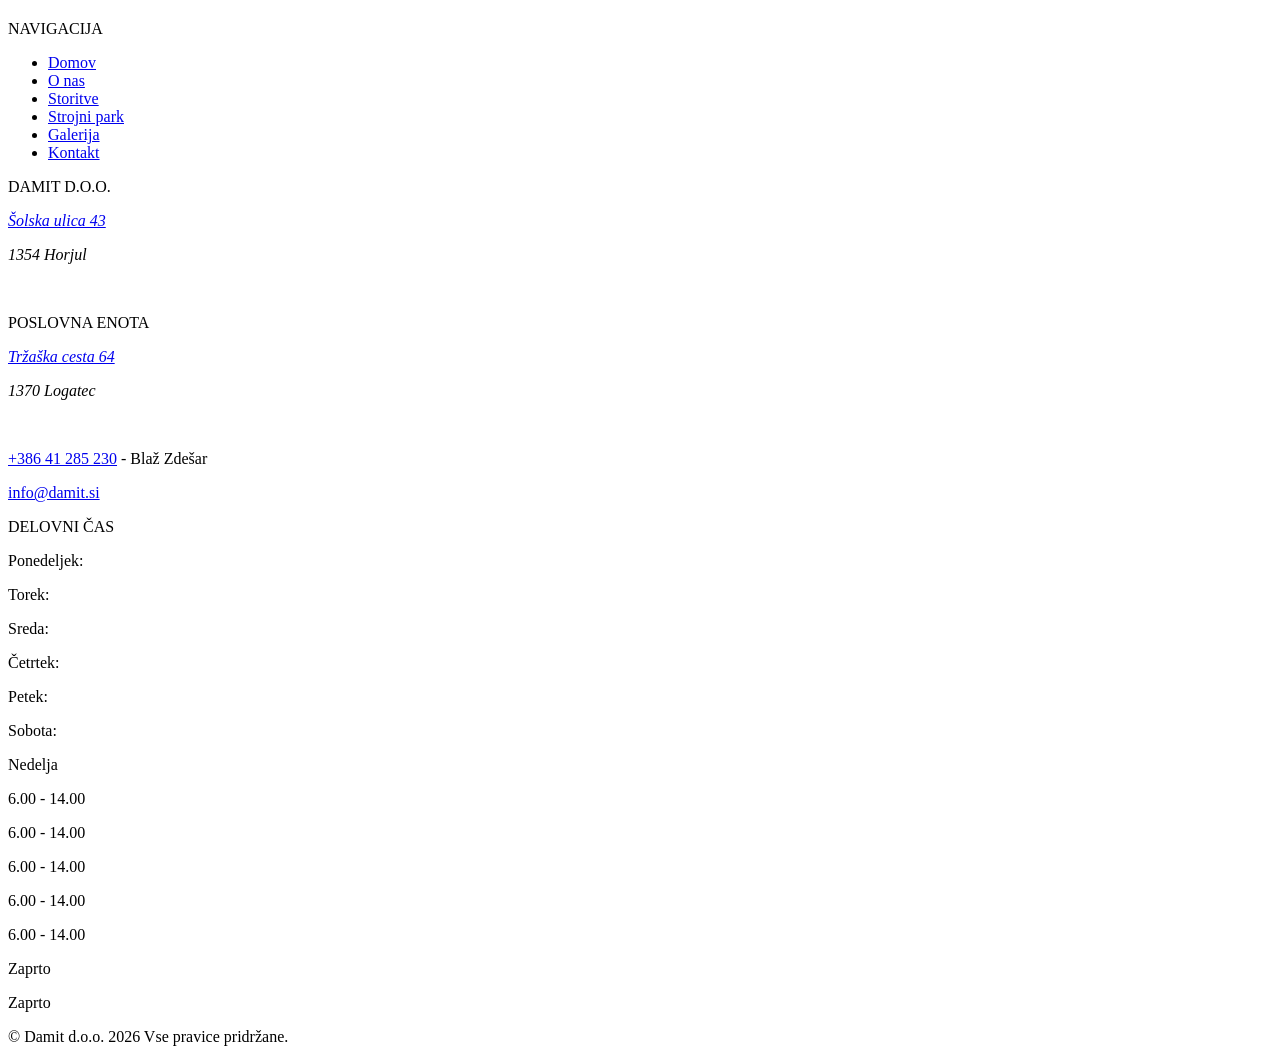
==== commit 700d1ca1: "Add files via upload" ====
--- a/index.html
+++ b/index.html
@@ -1 +1 @@
-<!DOCTYPE html><html lang="sl" data-astro-cid-ju4pidww><head><meta charset="UTF-8"><meta name="viewport" content="width=device-width, initial-scale=1.0"><meta name="theme-color" content="#0a0a0a"><meta name="robots" content="index, follow"><title>Damit d.o.o. | CNC obdelava kovin, rezkanje in struženje Logatec</title><meta name="description" content="CNC obdelava kovin v Logatcu. Nudimo CNC rezkanje, struženje in razrez materiala za jeklo, aluminij, baker in plastiko. Zanesljive rešitve za vaše projekte."><meta name="keywords" content="Damit, Damit d.o.o., CNC obdelava kovin, rezkanje, struženje, Logatec"><link rel="canonical" href="https://damit.si/"><meta property="og:title" content="CNC obdelava kovin Logatec | Damit d.o.o."><meta property="og:description" content="CNC obdelava kovin v Logatcu. Nudimo CNC rezkanje, struženje in razrez materiala za jeklo, aluminij, baker in plastiko. Zanesljive rešitve za vaše projekte."><meta property="og:type" content="website"><meta property="og:site_name" content="Damit d.o.o."><meta property="og:url" content="https://damit.si/"><meta property="og:locale" content="sl_SI"><meta property="og:image" content="https://damit.si/other/og-image.png"><meta name="author" content="Damit d.o.o."><link rel="icon" type="image/svg+xml" href="/other/favicon.svg"><link rel="apple-touch-icon" href="/other/favicon-192px.png"><link rel="preload" href="/font-awesome/css/all.min.css" as="style"><link rel="stylesheet" href="/font-awesome/css/all.min.css"><link rel="manifest" href="/other/manifest.json"><link rel="stylesheet" href="/damit-astro/astro/index.b3DpMiBZ.css"></head><body data-astro-cid-ju4pidww><button id="back_to_top" aria-label="back-to-top" data-astro-cid-ju4pidww><i class="fa-solid fa-arrow-up" data-astro-cid-ju4pidww></i></button><div class="upper_contacts" data-astro-cid-ju4pidww><div data-astro-cid-ju4pidww><i class="fa-solid fa-envelope" data-astro-cid-ju4pidww></i><a href="mailto:info@damit.si" data-astro-cid-ju4pidww>info@damit.si</a></div><div data-astro-cid-ju4pidww><i class="fa-solid fa-phone" data-astro-cid-ju4pidww></i><a href="tel:+38641285230" data-astro-cid-ju4pidww>+386 41 285 230</a></div></div><header data-astro-cid-yxete6jp><div class="navbar" id="navbar" data-astro-cid-yxete6jp><div class="navbar_logo" id="nav-logo" data-astro-cid-yxete6jp><a href="/" data-target="top" data-astro-cid-yxete6jp><img src="/damit-astro/astro/damit-logo.I2sBasW6.webp" alt="Damit-logo" width="1182" height="296" data-astro-cid-yxete6jp></a></div><input type="checkbox" id="menu_checkbox" title="Meni" placeholder="Meni" data-astro-cid-yxete6jp><label for="menu_checkbox" class="menu_icon" id="menu_icon" data-astro-cid-yxete6jp><i class="fa fa-bars" id="open_menu" data-astro-cid-yxete6jp></i><i class="fa fa-times" id="close_menu" data-astro-cid-yxete6jp></i></label><nav class="top_nav" data-astro-cid-yxete6jp><ul data-astro-cid-yxete6jp><li data-astro-cid-yxete6jp><a href="/" data-target="top" data-key="nav_domov" data-astro-cid-yxete6jp>Domov</a></li><li data-astro-cid-yxete6jp><a href="/" data-target="o_nas" data-key="nav_o_nas" data-astro-cid-yxete6jp>O nas</a></li><li data-astro-cid-yxete6jp><a href="/" data-target="storitve" data-key="nav_storitve" data-astro-cid-yxete6jp>Storitve</a></li><li data-astro-cid-yxete6jp><a href="/" data-target="strojni_park" data-key="nav_strojni_park" data-astro-cid-yxete6jp>Strojni park</a></li><li data-astro-cid-yxete6jp><a href="/" data-target="galerija" data-key="nav_galerija" data-astro-cid-yxete6jp>Galerija</a></li><li data-astro-cid-yxete6jp><a href="/" data-target="kontakt" data-key="nav_kontakt" data-astro-cid-yxete6jp>Kontakt</a></li></ul></nav><div class="language_dropdown" data-astro-cid-yxete6jp><button class="dropdown_btn" id="dropdown_btn" aria-label="izbira-jezika" data-astro-cid-yxete6jp><span id="current_lang" data-astro-cid-yxete6jp><img src="/damit-astro/astro/Slovenian._qeLxcAq.svg" alt="Slovenian-language" style="width: 1.2rem; height: auto; pointer-events: none;" oncontextmenu="return false" ondragstart="return false" width="1.2rem" height="auto" data-astro-cid-yxete6jp></span></button><div class="dropdown_content" id="lang_menu" data-astro-cid-yxete6jp><button id="btn_sl" aria-label="slovenski-jezik" data-astro-cid-yxete6jp><img src="/damit-astro/astro/Slovenian._qeLxcAq.svg" alt="Slovenian-language" style="width: 1.2rem; height: auto; pointer-events: none;" oncontextmenu="return false" ondragstart="return false" width="1.2rem" height="auto" data-astro-cid-yxete6jp></button><button id="btn_en" aria-label="angleški-jezik" data-astro-cid-yxete6jp><img src="/damit-astro/astro/English.ajHeMgni.svg" alt="English-language" style="width: 1.2rem; height: auto; pointer-events: none;" oncontextmenu="return false" ondragstart="return false" width="1.2rem" height="auto" data-astro-cid-yxete6jp></button><button id="btn_de" aria-label="nemški-jezik" data-astro-cid-yxete6jp><img src="/damit-astro/astro/Deutch.vIrnXc4I.svg" alt="Deutch-language" style="width: 1.2rem; height: auto; pointer-events: none;" oncontextmenu="return false" ondragstart="return false" width="1.2rem" height="auto" data-astro-cid-yxete6jp></button><button id="btn_it" aria-label="italijanski-jezik" data-astro-cid-yxete6jp><img src="/damit-astro/astro/Italian.II8wRBhR.svg" alt="Italian-language" style="width: 1.2rem; height: auto; pointer-events: none;" oncontextmenu="return false" ondragstart="return false" width="1.2rem" height="auto" data-astro-cid-yxete6jp></button></div></div></div></header><script type="module">document.addEventListener(`DOMContentLoaded`,()=>{let e=document.getElementById(`menu_checkbox`),t=document.getElementById(`navbar`);document.addEventListener(`click`,n=>{let r=n.target;t&&e&&e.checked&&(t.contains(r)||(e.checked=!1))});let n=document.getElementById(`dropdown_btn`),r=document.getElementById(`lang_menu`);n?.addEventListener(`click`,e=>{e.stopPropagation(),r?.classList.toggle(`show`)}),document.addEventListener(`click`,()=>{r?.classList.remove(`show`)})});</script><main data-astro-cid-ju4pidww><section class="hero_section" data-astro-cid-lcdefpme><video autoplay loop muted playsinline poster="/damit-astro/astro/hero-section.CIn2Dpna.webp" class="hero_video" data-astro-cid-lcdefpme><source src="/damit-astro/astro/hero-section.CAJih7-1.webm" type="video/webm" data-astro-cid-lcdefpme><source src="/damit-astro/astro/hero-section.DaJa8F2T.mp4" type="video/mp4" data-astro-cid-lcdefpme>Vaš brskalnik ne podpira video predvajanja.</video><div class="hero_content" data-astro-cid-lcdefpme><h1 data-astro-cid-lcdefpme>CNC obdelava kovin, rezkanje in struženje Logatec</h1><p data-astro-cid-lcdefpme>Damit d.o.o. - Vaš partner za izdelavo prototipov, maloserijsko proizvodnjo in strokovno svetovanje.</p><p data-astro-cid-lcdefpme><button aria-label="storitve" data-astro-cid-lcdefpme><a href="/" data-target="storitve" data-key="nase_storitve" data-astro-cid-lcdefpme>Naše storitve</a></button><button aria-label="kontakt" data-astro-cid-lcdefpme><a href="/" data-target="kontakt" data-key="posljite_povprasevanje" data-astro-cid-lcdefpme>Pošljite povpraševanje</a></button></p></div></section><section id="o_nas" data-astro-cid-lcdefpme><div class="o_nas_container" data-astro-cid-lcdefpme><div class="o_nas_text" data-astro-cid-lcdefpme><p data-astro-cid-lcdefpme>Kdo smo?</p><p data-astro-cid-lcdefpme>Zgodba podjetja <strong data-astro-cid-lcdefpme>Damit d.o.o.</strong> se je začela pisati leta 1991, ko so naši začetki sovpadli z ustanovitvijo samostojne Slovenije. Od takrat pa vse do danes združujemo tradicijo, bogate izkušnje in strast do tehnolođkih izzivov. Kot manjše podjetje svojo velikost spreminjamo v prednost - odlikujejo nas namreč izjemna prilagodljivost, inovativnost in iznajdljivost pri iskanju najboljših rešitev za naše naročnike.</p><p data-astro-cid-lcdefpme>Naše glavne dejavnosti so:</p><ul data-astro-cid-lcdefpme><li data-astro-cid-lcdefpme><strong data-astro-cid-lcdefpme>CNC rezkanje in struženje</strong>  ter druga strojna in ročna izdelava izdelkov ali polizdelkov iz najrazličnejših materialov.</li><li data-astro-cid-lcdefpme>Hitra in precizna <strong data-astro-cid-lcdefpme>izdelava prototipov</strong>, s katerimi oživimo vaše ideje.</li><li data-astro-cid-lcdefpme>Prilagodljiva <strong data-astro-cid-lcdefpme>maloserijska proizvodnja</strong>, prilagojena vašim specifičnim potrebam.</li><li data-astro-cid-lcdefpme>Strokovno <strong data-astro-cid-lcdefpme>tehnično svetovanje</strong>, kjer vam z našim znanjem pomagamo optimizirati izdelke.</li></ul><p data-astro-cid-lcdefpme>Z vizijo, usmerjeno v prihodnost, nenehno sledimo tehnološkemu napredku in skladno s potrebami trga posodabljamo ter širimo naš strojni park.</p><p data-astro-cid-lcdefpme>Naša predanost delu in dolgoletne izkušnje so garancija, da bomo vaše tehnološke probleme rešili kakovostno, hitro in zanesljivo. Navdušeni smo nad novimi izzivi - stopite v stik z nami in skupaj bomo našli pravo rešitev!</p></div><div class="o_nas_photo" data-astro-cid-lcdefpme><img src="/damit-astro/astro/poslovna-enota-logatec.BDJQ0oyK_vNtQ7.webp" alt="Poslovna enota Logatec" data-astro-cid-lcdefpme="true" loading="lazy" decoding="async" width="400" height="300"></div></div></section></main><div style="height:150rem;" data-astro-cid-ju4pidww></div><footer data-astro-cid-jo6i4kqk><div class="footer_container" data-astro-cid-jo6i4kqk><div class="footer_cont1" data-astro-cid-jo6i4kqk><p style="font-weight:500;" data-astro-cid-jo6i4kqk>NAVIGACIJA</p><ul data-astro-cid-jo6i4kqk><li data-astro-cid-jo6i4kqk><a href="/" data-target="top" data-key="nav_domov" data-astro-cid-jo6i4kqk>Domov</a></li><li data-astro-cid-jo6i4kqk><a href="/" data-target="o_nas" data-key="nav_o_nas" data-astro-cid-jo6i4kqk>O nas</a></li><li data-astro-cid-jo6i4kqk><a href="/" data-target="storitve" data-key="nav_storitve" data-astro-cid-jo6i4kqk>Storitve</a></li><li data-astro-cid-jo6i4kqk><a href="/" data-target="strojni_park" data-key="nav_strojni_park" data-astro-cid-jo6i4kqk>Strojni park</a></li><li data-astro-cid-jo6i4kqk><a href="/" data-target="galerija" data-key="nav_galerija" data-astro-cid-jo6i4kqk>Galerija</a></li><li data-astro-cid-jo6i4kqk><a href="/" data-target="kontakt" data-key="nav_kontakt" data-astro-cid-jo6i4kqk>Kontakt</a></li></ul></div><div class="footer_cont2" data-astro-cid-jo6i4kqk><p style="font-weight:500;" data-astro-cid-jo6i4kqk>DAMIT D.O.O.</p><p data-astro-cid-jo6i4kqk><a href="https://maps.app.goo.gl/7jR9dQgLofAFEkop9" target="_blank" rel="noopener noreferrer" style="font-style:italic;" data-astro-cid-jo6i4kqk>Šolska ulica 43</a></p><p style="font-style:italic;" data-astro-cid-jo6i4kqk>1354 Horjul</p><br data-astro-cid-jo6i4kqk><p style="font-weight:500;" data-astro-cid-jo6i4kqk>POSLOVNA ENOTA</p><p data-astro-cid-jo6i4kqk><a href="https://maps.app.goo.gl/FfjTb3EVcpKptNZz9" target="_blank" rel="noopener noreferrer" style="font-style:italic;" data-astro-cid-jo6i4kqk>Tržaška cesta 64</a></p><p style="font-style:italic;" data-astro-cid-jo6i4kqk>1370 Logatec</p><br data-astro-cid-jo6i4kqk><p data-astro-cid-jo6i4kqk><i class="fa-solid fa-phone" data-astro-cid-jo6i4kqk></i><a href="tel:+38641285230" data-astro-cid-jo6i4kqk>+386 41 285 230</a> - Blaž Zdešar</p><p data-astro-cid-jo6i4kqk><i class="fa-solid fa-envelope" data-astro-cid-jo6i4kqk></i><a href="mailto:info@damit.si" data-astro-cid-jo6i4kqk>info@damit.si</a></p></div><div class="footer_cont3" data-astro-cid-jo6i4kqk><p style="font-weight:500;" data-astro-cid-jo6i4kqk>DELOVNI ČAS</p><div class="footer_cont3_div" data-astro-cid-jo6i4kqk><div class="footer_cont3_1" data-astro-cid-jo6i4kqk><p data-astro-cid-jo6i4kqk>Ponedeljek:</p><p data-astro-cid-jo6i4kqk>Torek:</p><p data-astro-cid-jo6i4kqk>Sreda:</p><p data-astro-cid-jo6i4kqk>Četrtek:</p><p data-astro-cid-jo6i4kqk>Petek:</p><p data-astro-cid-jo6i4kqk>Sobota:</p><p data-astro-cid-jo6i4kqk>Nedelja</p></div><div class="footer_cont3_2" data-astro-cid-jo6i4kqk><p data-astro-cid-jo6i4kqk>6.00 - 14.00</p><p data-astro-cid-jo6i4kqk>6.00 - 14.00</p><p data-astro-cid-jo6i4kqk>6.00 - 14.00</p><p data-astro-cid-jo6i4kqk>6.00 - 14.00</p><p data-astro-cid-jo6i4kqk>6.00 - 14.00</p><p data-astro-cid-jo6i4kqk>Zaprto</p><p data-astro-cid-jo6i4kqk>Zaprto</p></div></div></div></div></footer><div class="copyright" data-astro-cid-tvd4q2mz><p data-astro-cid-tvd4q2mz>&#169 Damit d.o.o. 2026 Vse pravice pridržane.</p></div><script type="module">var e={sl:{nav_domov:`Domov`,nav_o_nas:`O nas`,nav_storitve:`Storitve`,nav_strojni_park:`Strojni park`,nav_galerija:`Galerija`,nav_kontakt:`Kontakt`,splet:`Spletni dizajn`},en:{nav_domov:`Home`,nav_o_nas:`About us`,nav_storitve:`Services`,nav_strojni_park:`Machine park`,nav_galerija:`Gallery`,nav_kontakt:`Contact`,splet:`Web Design`},de:{nav_domov:`Heim`,nav_o_nas:`Über uns`,nav_storitve:`Dienstleistungen`,nav_strojni_park:`Maschinenpark`,nav_galerija:`Galerie`,nav_kontakt:`Kontakt`,splet:`Web Designe`},it:{nav_domov:`Cazza`,nav_o_nas:`Abut ous`,nav_storitve:`Storitevee`,nav_strojni_park:`Parco macchine`,nav_galerija:`Galleria`,nav_kontakt:`Contacte`,splet:`Web Design`}};function t(t){document.querySelectorAll(`[data-key]`).forEach(n=>{let r=n.getAttribute(`data-key`);e[t]&&e[t][r]&&(n.textContent=e[t][r])});let n=document.getElementById(`btn_${t}`),r=document.getElementById(`current_lang`);n&&r&&(r.innerHTML=n.innerHTML),[`sl`,`en`,`de`,`it`].forEach(e=>{document.getElementById(`btn_${e}`)?.classList.remove(`active`)}),document.getElementById(`btn_${t}`)?.classList.add(`active`),localStorage.setItem(`selectedLanguage`,t)}document.addEventListener(`DOMContentLoaded`,()=>{document.getElementById(`btn_sl`)?.addEventListener(`click`,()=>t(`sl`)),document.getElementById(`btn_en`)?.addEventListener(`click`,()=>t(`en`)),document.getElementById(`btn_de`)?.addEventListener(`click`,()=>t(`de`)),document.getElementById(`btn_it`)?.addEventListener(`click`,()=>t(`it`)),t(localStorage.getItem(`selectedLanguage`)||`sl`)});</script></body></html><script type="module">var e=document.getElementById(`back_to_top`),t=document.getElementById(`navbar`),n=document.getElementById(`menu_checkbox`);window.onscroll=function(){let t=window.innerHeight/2;document.body.scrollTop>t||document.documentElement.scrollTop>t?e?.classList.add(`show`):e?.classList.remove(`show`)},e?.addEventListener(`click`,()=>{window.scrollTo({top:0,behavior:`smooth`})}),document.addEventListener(`DOMContentLoaded`,()=>{document.querySelectorAll(`a[data-target]`).forEach(e=>{e.addEventListener(`click`,r=>{r.preventDefault();let i=e.getAttribute(`data-target`);if(n&&(n.checked=!1),i===`top`){window.scrollTo({top:0,behavior:`smooth`});return}if(i){let e=document.getElementById(i);if(e&&t){let n=t.offsetHeight,r=e.getBoundingClientRect().top+window.scrollY;window.scrollTo({top:r-n,behavior:`smooth`})}}})})});</script>+<!DOCTYPE html><html lang="sl" data-astro-cid-ju4pidww><head><meta charset="UTF-8"><meta name="viewport" content="width=device-width, initial-scale=1.0"><meta name="theme-color" content="#0a0a0a"><meta name="robots" content="index, follow"><title>Damit d.o.o. | CNC obdelava kovin, rezkanje in struženje Logatec</title><meta name="description" content="CNC obdelava kovin v Logatcu. Nudimo CNC rezkanje, struženje in razrez materiala za jeklo, aluminij, baker in plastiko. Zanesljive rešitve za vaše projekte."><meta name="keywords" content="Damit, Damit d.o.o., CNC obdelava kovin, rezkanje, struženje, Logatec"><link rel="canonical" href="https://damit.si/"><meta property="og:title" content="CNC obdelava kovin Logatec | Damit d.o.o."><meta property="og:description" content="CNC obdelava kovin v Logatcu. Nudimo CNC rezkanje, struženje in razrez materiala za jeklo, aluminij, baker in plastiko. Zanesljive rešitve za vaše projekte."><meta property="og:type" content="website"><meta property="og:site_name" content="Damit d.o.o."><meta property="og:url" content="https://damit.si/"><meta property="og:locale" content="sl_SI"><meta property="og:image" content="https://damit.si/other/og-image.png"><meta name="author" content="Damit d.o.o."><link rel="icon" type="image/svg+xml" href="/other/favicon.svg"><link rel="apple-touch-icon" href="/other/favicon-192px.png"><link rel="preload" href="/damit-astro/font-awesome/css/all.min.css" as="style"><link rel="stylesheet" href="/damit-astro/font-awesome/css/all.min.css"><link rel="manifest" href="/other/manifest.json"><link rel="stylesheet" href="/damit-astro/astro/index.Dz-mxA0S.css"></head><body data-astro-cid-ju4pidww><button id="back_to_top" aria-label="back-to-top" data-astro-cid-ju4pidww><i class="fa-solid fa-arrow-up" data-astro-cid-ju4pidww></i></button><div class="upper_contacts" data-astro-cid-ju4pidww><div data-astro-cid-ju4pidww><i class="fa-solid fa-envelope" data-astro-cid-ju4pidww></i><a href="mailto:info@damit.si" data-astro-cid-ju4pidww>info@damit.si</a></div><div data-astro-cid-ju4pidww><i class="fa-solid fa-phone" data-astro-cid-ju4pidww></i><a href="tel:+38641285230" data-astro-cid-ju4pidww>+386 41 285 230</a></div></div><header data-astro-cid-yxete6jp><div class="navbar" id="navbar" data-astro-cid-yxete6jp><div class="navbar_logo" id="nav-logo" data-astro-cid-yxete6jp><a href="/" data-target="top" data-astro-cid-yxete6jp><img src="/damit-astro/astro/damit-logo.I2sBasW6.webp" alt="Damit-logo" width="1182" height="296" data-astro-cid-yxete6jp></a></div><input type="checkbox" id="menu_checkbox" title="Meni" placeholder="Meni" data-astro-cid-yxete6jp><label for="menu_checkbox" class="menu_icon" id="menu_icon" data-astro-cid-yxete6jp><i class="fa fa-bars" id="open_menu" data-astro-cid-yxete6jp></i><i class="fa fa-times" id="close_menu" data-astro-cid-yxete6jp></i></label><nav class="top_nav" data-astro-cid-yxete6jp><ul data-astro-cid-yxete6jp><li data-astro-cid-yxete6jp><a href="/" data-target="top" data-key="nav_domov" data-astro-cid-yxete6jp>Domov</a></li><li data-astro-cid-yxete6jp><a href="/" data-target="o_nas" data-key="nav_o_nas" data-astro-cid-yxete6jp>O nas</a></li><li data-astro-cid-yxete6jp><a href="/" data-target="storitve" data-key="nav_storitve" data-astro-cid-yxete6jp>Storitve</a></li><li data-astro-cid-yxete6jp><a href="/" data-target="strojni_park" data-key="nav_strojni_park" data-astro-cid-yxete6jp>Strojni park</a></li><li data-astro-cid-yxete6jp><a href="/" data-target="galerija" data-key="nav_galerija" data-astro-cid-yxete6jp>Galerija</a></li><li data-astro-cid-yxete6jp><a href="/" data-target="kontakt" data-key="nav_kontakt" data-astro-cid-yxete6jp>Kontakt</a></li></ul></nav><div class="language_dropdown" data-astro-cid-yxete6jp><button class="dropdown_btn" id="dropdown_btn" aria-label="izbira-jezika" data-astro-cid-yxete6jp><span id="current_lang" data-astro-cid-yxete6jp><img src="/damit-astro/astro/Slovenian._qeLxcAq.svg" alt="Slovenian-language" style="width: 1.2rem; height: auto; pointer-events: none;" oncontextmenu="return false" ondragstart="return false" width="1.2rem" height="auto" data-astro-cid-yxete6jp></span></button><div class="dropdown_content" id="lang_menu" data-astro-cid-yxete6jp><button id="btn_sl" aria-label="slovenski-jezik" data-astro-cid-yxete6jp><img src="/damit-astro/astro/Slovenian._qeLxcAq.svg" alt="Slovenian-language" style="width: 1.2rem; height: auto; pointer-events: none;" oncontextmenu="return false" ondragstart="return false" width="1.2rem" height="auto" data-astro-cid-yxete6jp></button><button id="btn_en" aria-label="angleški-jezik" data-astro-cid-yxete6jp><img src="/damit-astro/astro/English.ajHeMgni.svg" alt="English-language" style="width: 1.2rem; height: auto; pointer-events: none;" oncontextmenu="return false" ondragstart="return false" width="1.2rem" height="auto" data-astro-cid-yxete6jp></button><button id="btn_de" aria-label="nemški-jezik" data-astro-cid-yxete6jp><img src="/damit-astro/astro/Deutch.vIrnXc4I.svg" alt="Deutch-language" style="width: 1.2rem; height: auto; pointer-events: none;" oncontextmenu="return false" ondragstart="return false" width="1.2rem" height="auto" data-astro-cid-yxete6jp></button><button id="btn_it" aria-label="italijanski-jezik" data-astro-cid-yxete6jp><img src="/damit-astro/astro/Italian.II8wRBhR.svg" alt="Italian-language" style="width: 1.2rem; height: auto; pointer-events: none;" oncontextmenu="return false" ondragstart="return false" width="1.2rem" height="auto" data-astro-cid-yxete6jp></button></div></div><div class="progress_container" data-astro-cid-yxete6jp><div class="progress_bar" id="progressBar" data-astro-cid-yxete6jp></div></div></div></header><script type="module">document.addEventListener(`DOMContentLoaded`,()=>{let e=document.getElementById(`menu_checkbox`),t=document.getElementById(`navbar`);document.addEventListener(`click`,n=>{let r=n.target;t&&e&&e.checked&&(t.contains(r)||(e.checked=!1))});let n=document.getElementById(`dropdown_btn`),r=document.getElementById(`lang_menu`);n?.addEventListener(`click`,e=>{e.stopPropagation(),r?.classList.toggle(`show`)}),document.addEventListener(`click`,()=>{r?.classList.remove(`show`)}),window.onscroll=function(){i()};function i(){var e=(document.body.scrollTop||document.documentElement.scrollTop)/(document.documentElement.scrollHeight-document.documentElement.clientHeight)*100;document.getElementById(`progressBar`).style.width=e+`%`}});</script><main data-astro-cid-ju4pidww><section class="hero_section" data-astro-cid-lcdefpme><video autoplay loop muted playsinline poster="/damit-astro/astro/hero-section.CIn2Dpna.webp" class="hero_video" data-astro-cid-lcdefpme><source src="/damit-astro/astro/hero-section.CAJih7-1.webm" type="video/webm" data-astro-cid-lcdefpme><source src="/damit-astro/astro/hero-section.DaJa8F2T.mp4" type="video/mp4" data-astro-cid-lcdefpme>Vaš brskalnik ne podpira video predvajanja.</video><div class="hero_content" data-astro-cid-lcdefpme><span class="hero_badge_line" data-astro-cid-lcdefpme></span><h1 data-astro-cid-lcdefpme>CNC obdelava kovin,<br data-astro-cid-lcdefpme>rezkanje in struženje</h1><p class="hero_subtitle" data-astro-cid-lcdefpme>Damit d.o.o. — Vaš partner za izdelavo prototipov, maloserijsko proizvodnjo in strokovno svetovanje v Logatcu.</p><div class="hero_buttons" data-astro-cid-lcdefpme><a href="/" data-target="storitve" data-key="nase_storitve" class="hero_btn_1" data-astro-cid-lcdefpme>Naše storitve</a><a href="/" data-target="kontakt" data-key="posljite_povprasevanje" class="hero_btn_2" data-astro-cid-lcdefpme>Pošljite povpraševanje</a></div></div></section><section id="o_nas" data-astro-cid-lcdefpme><div class="o_nas_container" data-astro-cid-lcdefpme><div class="o_nas_text" data-astro-cid-lcdefpme><h2 data-astro-cid-lcdefpme>Kdo smo?</h2><p data-astro-cid-lcdefpme>Zgodba podjetja <strong data-astro-cid-lcdefpme>Damit d.o.o.</strong> se je začela pisati leta 1991, ko so naši začetki sovpadli z ustanovitvijo samostojne Slovenije. Od takrat pa vse do danes združujemo tradicijo, bogate izkušnje in strast do tehnoloških izzivov. Kot manjše podjetje svojo velikost spreminjamo v prednost - odlikujejo nas namreč izjemna prilagodljivost, inovativnost in iznajdljivost pri iskanju najboljših rešitev za naše naročnike.</p><p data-astro-cid-lcdefpme>Naše glavne dejavnosti so:</p><ul data-astro-cid-lcdefpme><li data-astro-cid-lcdefpme><strong data-astro-cid-lcdefpme>CNC rezkanje in struženje</strong> ter druga strojna in ročna izdelava izdelkov ali polizdelkov iz najrazličnejših materialov.</li><li data-astro-cid-lcdefpme>Hitra in precizna <strong data-astro-cid-lcdefpme>izdelava prototipov</strong>, s katerimi oživimo vaše ideje.</li><li data-astro-cid-lcdefpme>Prilagodljiva <strong data-astro-cid-lcdefpme>maloserijska proizvodnja</strong>, prilagojena vašim specifičnim potrebam.</li><li data-astro-cid-lcdefpme>Strokovno <strong data-astro-cid-lcdefpme>tehnično svetovanje</strong>, kjer vam z našim znanjem pomagamo optimizirati izdelke.</li></ul><p data-astro-cid-lcdefpme>Z vizijo, usmerjeno v prihodnost, nenehno sledimo tehnološkemu napredku in skladno s potrebami trga posodabljamo ter širimo naš strojni park.</p><p data-astro-cid-lcdefpme>Naša predanost delu in dolgoletne izkušnje so garancija, da bomo vaše tehnološke probleme rešili kakovostno, hitro in zanesljivo. Navdušeni smo nad novimi izzivi - stopite v stik z nami in skupaj bomo našli pravo rešitev!</p></div><div class="o_nas_photo" data-astro-cid-lcdefpme><img src="/damit-astro/astro/poslovna-enota-logatec.BDJQ0oyK_vNtQ7.webp" alt="Poslovna enota Damit d.o.o. v Logatcu" data-astro-cid-lcdefpme="true" loading="lazy" decoding="async" width="400" height="300"></div></div></section><section id="storitve" data-astro-cid-lcdefpme><div class="storitve_black_div" data-astro-cid-lcdefpme><div class="storitve_black_div_content" data-astro-cid-lcdefpme><p data-astro-cid-lcdefpme>Kaj delamo?</p><h2 data-astro-cid-lcdefpme>Od ideje do končnega izdelka</h2></div></div><div class="storitve_content_div" data-astro-cid-lcdefpme><div class="storitve_cards" data-astro-cid-lcdefpme><div class="storitev_card" style="--bg:url('/other/assets/cnc-rezkanje-card.webp')" data-astro-cid-lcdefpme><div class="card_overlay" data-astro-cid-lcdefpme></div><div class="card_content" data-astro-cid-lcdefpme><h2 data-astro-cid-lcdefpme>▣ CNC rezkanje</h2><p data-astro-cid-lcdefpme>Natančna CNC obdelava različnih materialov za zahtevne komponente. Delamo iz jekla, aluminija, bakra, medenine, plastike, vitroplasta, pertinaksa, skratka iz česarkoli ste si zaželeli. Naši dobavni roki so kratki, izdelki vrhunski, cena pa prav tako naročniku prijazna.</p></div></div><div class="storitev_card" style="--bg:url('/other/assets/cnc-struzenje-card.webp')" data-astro-cid-lcdefpme><div class="card_overlay" data-astro-cid-lcdefpme></div><div class="card_content" data-astro-cid-lcdefpme><h2 data-astro-cid-lcdefpme>▣ CNC struženje</h2><p data-astro-cid-lcdefpme>Izdelava preciznih struženih kosov po vaših načrtih.</p></div></div><div class="storitev_card" style="--bg:url('/other/assets/prototipi-card.webp')" data-astro-cid-lcdefpme><div class="card_overlay" data-astro-cid-lcdefpme></div><div class="card_content" data-astro-cid-lcdefpme><h2 data-astro-cid-lcdefpme>▣ Izdelava prototipov</h2><p data-astro-cid-lcdefpme>Od ideje do prvega funkcionalnega prototipa.</p></div></div><div class="storitev_card" style="--bg:url('/other/assets/mala-serija-card.webp')" data-astro-cid-lcdefpme><div class="card_overlay" data-astro-cid-lcdefpme></div><div class="card_content" data-astro-cid-lcdefpme><h2 data-astro-cid-lcdefpme>▣ Maloserijska proizvodnja</h2><p data-astro-cid-lcdefpme>Izdelava serij do 2000 kosov.</p></div></div><div class="storitev_card" style="--bg:url('/other/assets/cnc-zaganje-card.webp')" data-astro-cid-lcdefpme><div class="card_overlay" data-astro-cid-lcdefpme></div><div class="card_content" data-astro-cid-lcdefpme><h2 data-astro-cid-lcdefpme>▣ CNC razrez materiala</h2><p data-astro-cid-lcdefpme>Ponovljiv razrez.</p></div></div><div class="storitev_card" style="--bg:url('/other/assets/svetovanje-card.webp')" data-astro-cid-lcdefpme><div class="card_overlay" data-astro-cid-lcdefpme></div><div class="card_content" data-astro-cid-lcdefpme><h2 data-astro-cid-lcdefpme>▣ Svetovanje</h2><p data-astro-cid-lcdefpme>Svetovanje za tehnološke rešitve.</p></div></div></div></div></section><section id="strojni_park" data-astro-cid-lcdefpme><div class="first_parallax" data-astro-cid-lcdefpme></div></section><h3 class="lepnapis" data-astro-cid-lcdefpme>LEP NAPIS</h3></main><footer data-astro-cid-jo6i4kqk><div class="footer_container" data-astro-cid-jo6i4kqk><div class="footer_cont1" data-astro-cid-jo6i4kqk><p style="font-weight:500;" data-astro-cid-jo6i4kqk>NAVIGACIJA</p><ul data-astro-cid-jo6i4kqk><li data-astro-cid-jo6i4kqk><a href="/" data-target="top" data-key="nav_domov" data-astro-cid-jo6i4kqk>Domov</a></li><li data-astro-cid-jo6i4kqk><a href="/" data-target="o_nas" data-key="nav_o_nas" data-astro-cid-jo6i4kqk>O nas</a></li><li data-astro-cid-jo6i4kqk><a href="/" data-target="storitve" data-key="nav_storitve" data-astro-cid-jo6i4kqk>Storitve</a></li><li data-astro-cid-jo6i4kqk><a href="/" data-target="strojni_park" data-key="nav_strojni_park" data-astro-cid-jo6i4kqk>Strojni park</a></li><li data-astro-cid-jo6i4kqk><a href="/" data-target="galerija" data-key="nav_galerija" data-astro-cid-jo6i4kqk>Galerija</a></li><li data-astro-cid-jo6i4kqk><a href="/" data-target="kontakt" data-key="nav_kontakt" data-astro-cid-jo6i4kqk>Kontakt</a></li></ul></div><div class="footer_cont2" data-astro-cid-jo6i4kqk><p style="font-weight:500;" data-astro-cid-jo6i4kqk>DAMIT D.O.O.</p><p data-astro-cid-jo6i4kqk><a href="https://maps.app.goo.gl/7jR9dQgLofAFEkop9" target="_blank" rel="noopener noreferrer" style="font-style:italic;" data-astro-cid-jo6i4kqk>Šolska ulica 43</a></p><p style="font-style:italic;" data-astro-cid-jo6i4kqk>1354 Horjul</p><br data-astro-cid-jo6i4kqk><p style="font-weight:500;" data-astro-cid-jo6i4kqk>POSLOVNA ENOTA</p><p data-astro-cid-jo6i4kqk><a href="https://maps.app.goo.gl/FfjTb3EVcpKptNZz9" target="_blank" rel="noopener noreferrer" style="font-style:italic;" data-astro-cid-jo6i4kqk>Tržaška cesta 64</a></p><p style="font-style:italic;" data-astro-cid-jo6i4kqk>1370 Logatec</p><br data-astro-cid-jo6i4kqk><p data-astro-cid-jo6i4kqk><i class="fa-solid fa-phone" data-astro-cid-jo6i4kqk></i><a href="tel:+38641285230" data-astro-cid-jo6i4kqk>+386 41 285 230</a> - Blaž Zdešar</p><p data-astro-cid-jo6i4kqk><i class="fa-solid fa-envelope" data-astro-cid-jo6i4kqk></i><a href="mailto:info@damit.si" data-astro-cid-jo6i4kqk>info@damit.si</a></p></div><div class="footer_cont3" data-astro-cid-jo6i4kqk><p style="font-weight:500;" data-astro-cid-jo6i4kqk>DELOVNI ČAS</p><div class="footer_cont3_div" data-astro-cid-jo6i4kqk><div class="footer_cont3_1" data-astro-cid-jo6i4kqk><p data-astro-cid-jo6i4kqk>Ponedeljek:</p><p data-astro-cid-jo6i4kqk>Torek:</p><p data-astro-cid-jo6i4kqk>Sreda:</p><p data-astro-cid-jo6i4kqk>Četrtek:</p><p data-astro-cid-jo6i4kqk>Petek:</p><p data-astro-cid-jo6i4kqk>Sobota:</p><p data-astro-cid-jo6i4kqk>Nedelja</p></div><div class="footer_cont3_2" data-astro-cid-jo6i4kqk><p data-astro-cid-jo6i4kqk>6.00 - 14.00</p><p data-astro-cid-jo6i4kqk>6.00 - 14.00</p><p data-astro-cid-jo6i4kqk>6.00 - 14.00</p><p data-astro-cid-jo6i4kqk>6.00 - 14.00</p><p data-astro-cid-jo6i4kqk>6.00 - 14.00</p><p data-astro-cid-jo6i4kqk>Zaprto</p><p data-astro-cid-jo6i4kqk>Zaprto</p></div></div></div></div></footer><div class="copyright" data-astro-cid-tvd4q2mz><p data-astro-cid-tvd4q2mz>&#169 Damit d.o.o. 2026 Vse pravice pridržane.</p></div><script type="module">var e={sl:{nav_domov:`Domov`,nav_o_nas:`O nas`,nav_storitve:`Storitve`,nav_strojni_park:`Strojni park`,nav_galerija:`Galerija`,nav_kontakt:`Kontakt`,splet:`Spletni dizajn`},en:{nav_domov:`Home`,nav_o_nas:`About us`,nav_storitve:`Services`,nav_strojni_park:`Machine park`,nav_galerija:`Gallery`,nav_kontakt:`Contact`,splet:`Web Design`},de:{nav_domov:`Heim`,nav_o_nas:`Über uns`,nav_storitve:`Dienstleistungen`,nav_strojni_park:`Maschinenpark`,nav_galerija:`Galerie`,nav_kontakt:`Kontakt`,splet:`Web Designe`},it:{nav_domov:`Cazza`,nav_o_nas:`Abut ous`,nav_storitve:`Storitevee`,nav_strojni_park:`Parco macchine`,nav_galerija:`Galleria`,nav_kontakt:`Contacte`,splet:`Web Design`}};function t(t){document.querySelectorAll(`[data-key]`).forEach(n=>{let r=n.getAttribute(`data-key`);e[t]&&e[t][r]&&(n.textContent=e[t][r])});let n=document.getElementById(`btn_${t}`),r=document.getElementById(`current_lang`);n&&r&&(r.innerHTML=n.innerHTML),[`sl`,`en`,`de`,`it`].forEach(e=>{document.getElementById(`btn_${e}`)?.classList.remove(`active`)}),document.getElementById(`btn_${t}`)?.classList.add(`active`),localStorage.setItem(`selectedLanguage`,t)}document.addEventListener(`DOMContentLoaded`,()=>{document.getElementById(`btn_sl`)?.addEventListener(`click`,()=>t(`sl`)),document.getElementById(`btn_en`)?.addEventListener(`click`,()=>t(`en`)),document.getElementById(`btn_de`)?.addEventListener(`click`,()=>t(`de`)),document.getElementById(`btn_it`)?.addEventListener(`click`,()=>t(`it`)),t(localStorage.getItem(`selectedLanguage`)||`sl`)});</script></body></html><script type="module">var e=document.getElementById(`back_to_top`),t=document.getElementById(`navbar`),n=document.getElementById(`menu_checkbox`);window.onscroll=function(){let t=window.innerHeight/2;document.body.scrollTop>t||document.documentElement.scrollTop>t?e?.classList.add(`show`):e?.classList.remove(`show`)},e?.addEventListener(`click`,()=>{window.scrollTo({top:0,behavior:`smooth`})}),document.addEventListener(`DOMContentLoaded`,()=>{document.querySelectorAll(`a[data-target]`).forEach(e=>{e.addEventListener(`click`,r=>{r.preventDefault();let i=e.getAttribute(`data-target`);if(n&&(n.checked=!1),i===`top`){window.scrollTo({top:0,behavior:`smooth`});return}if(i){let e=document.getElementById(i);if(e&&t){let n=t.offsetHeight,r=e.getBoundingClientRect().top+window.scrollY;window.scrollTo({top:r-n,behavior:`smooth`})}}})})});</script>
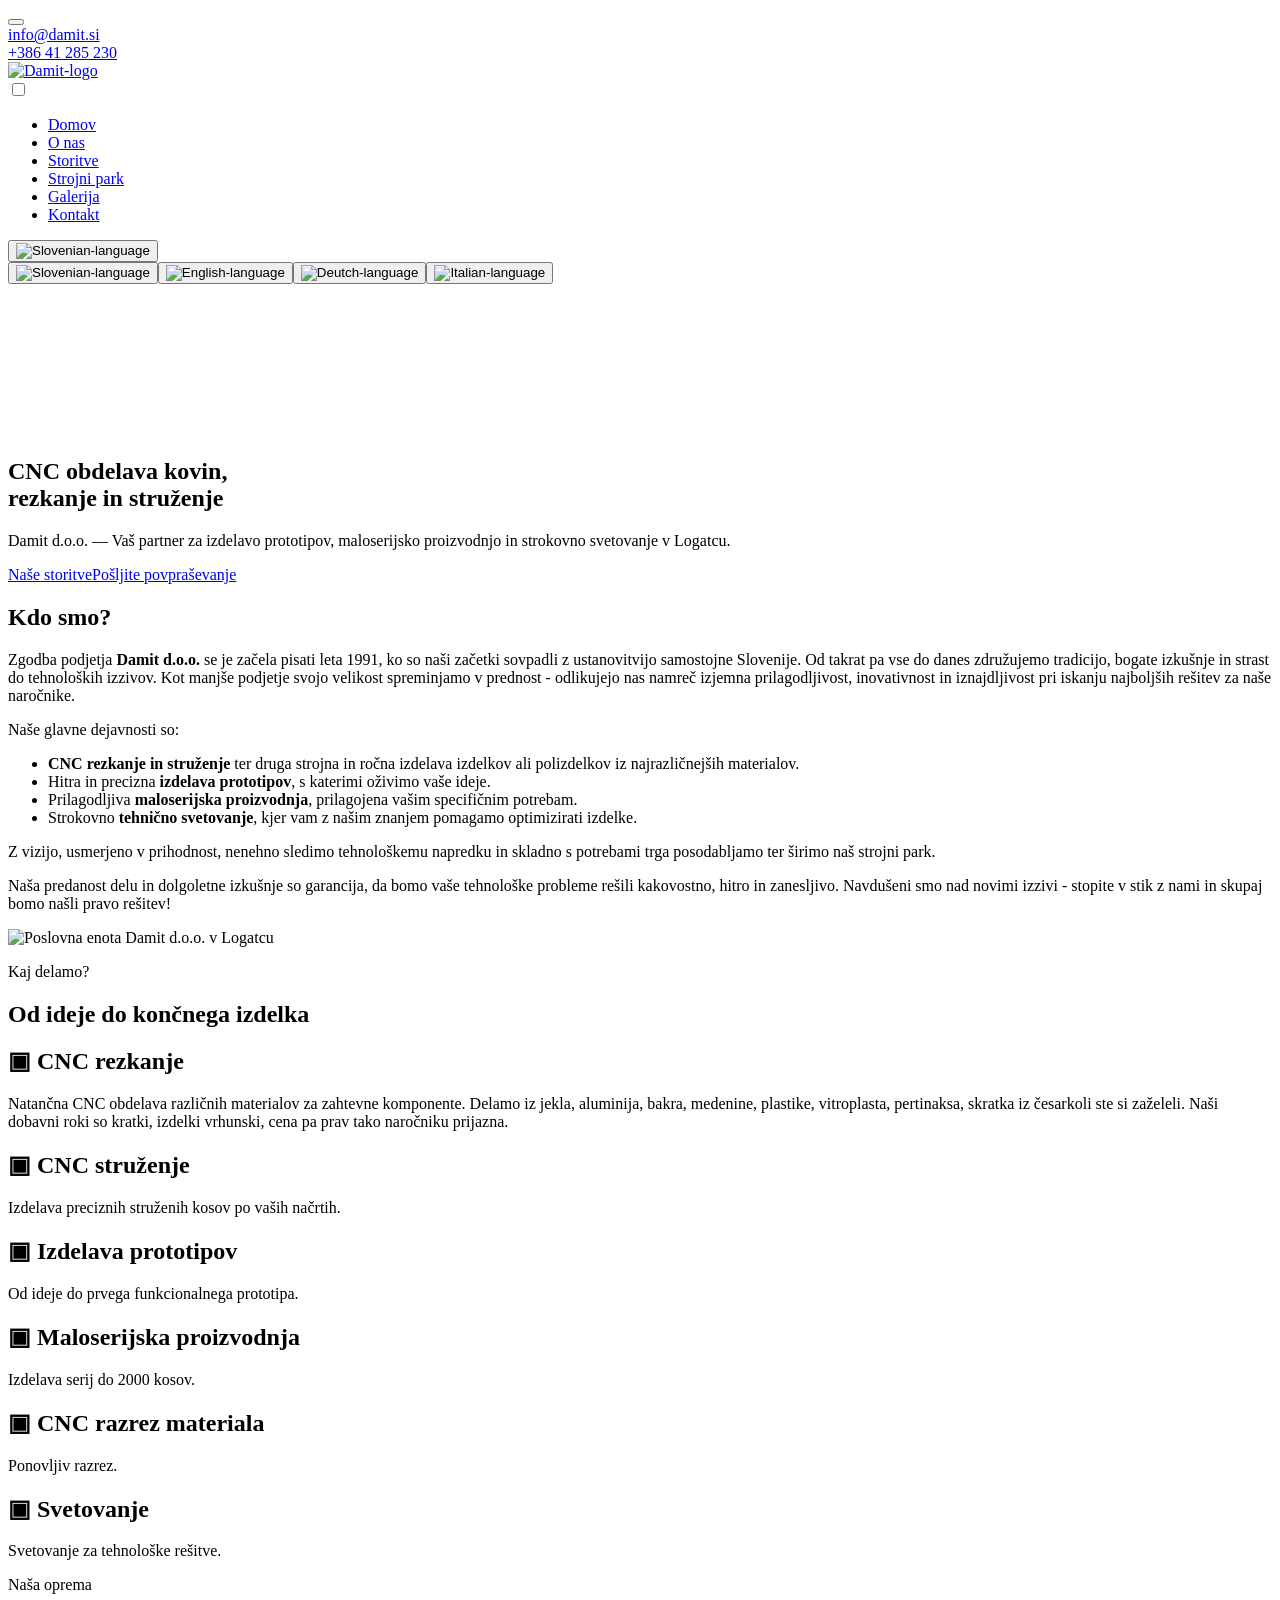
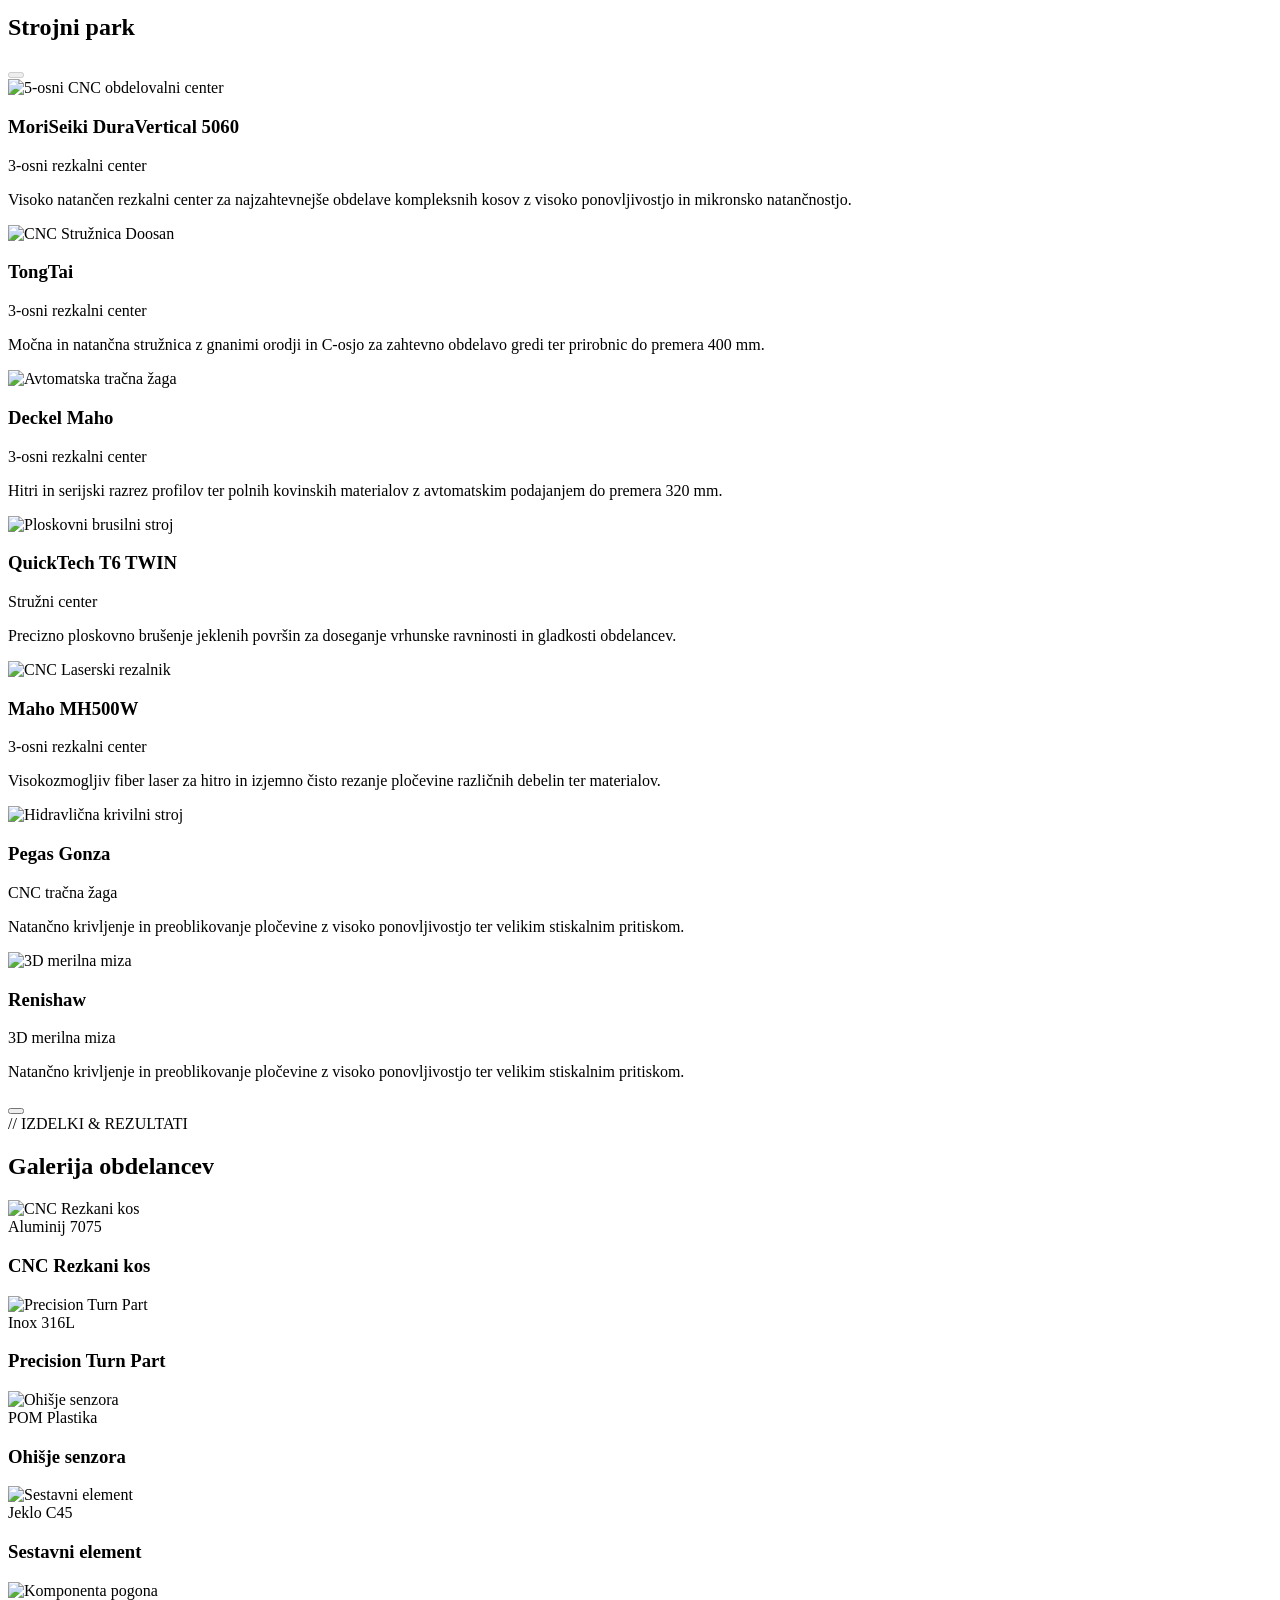
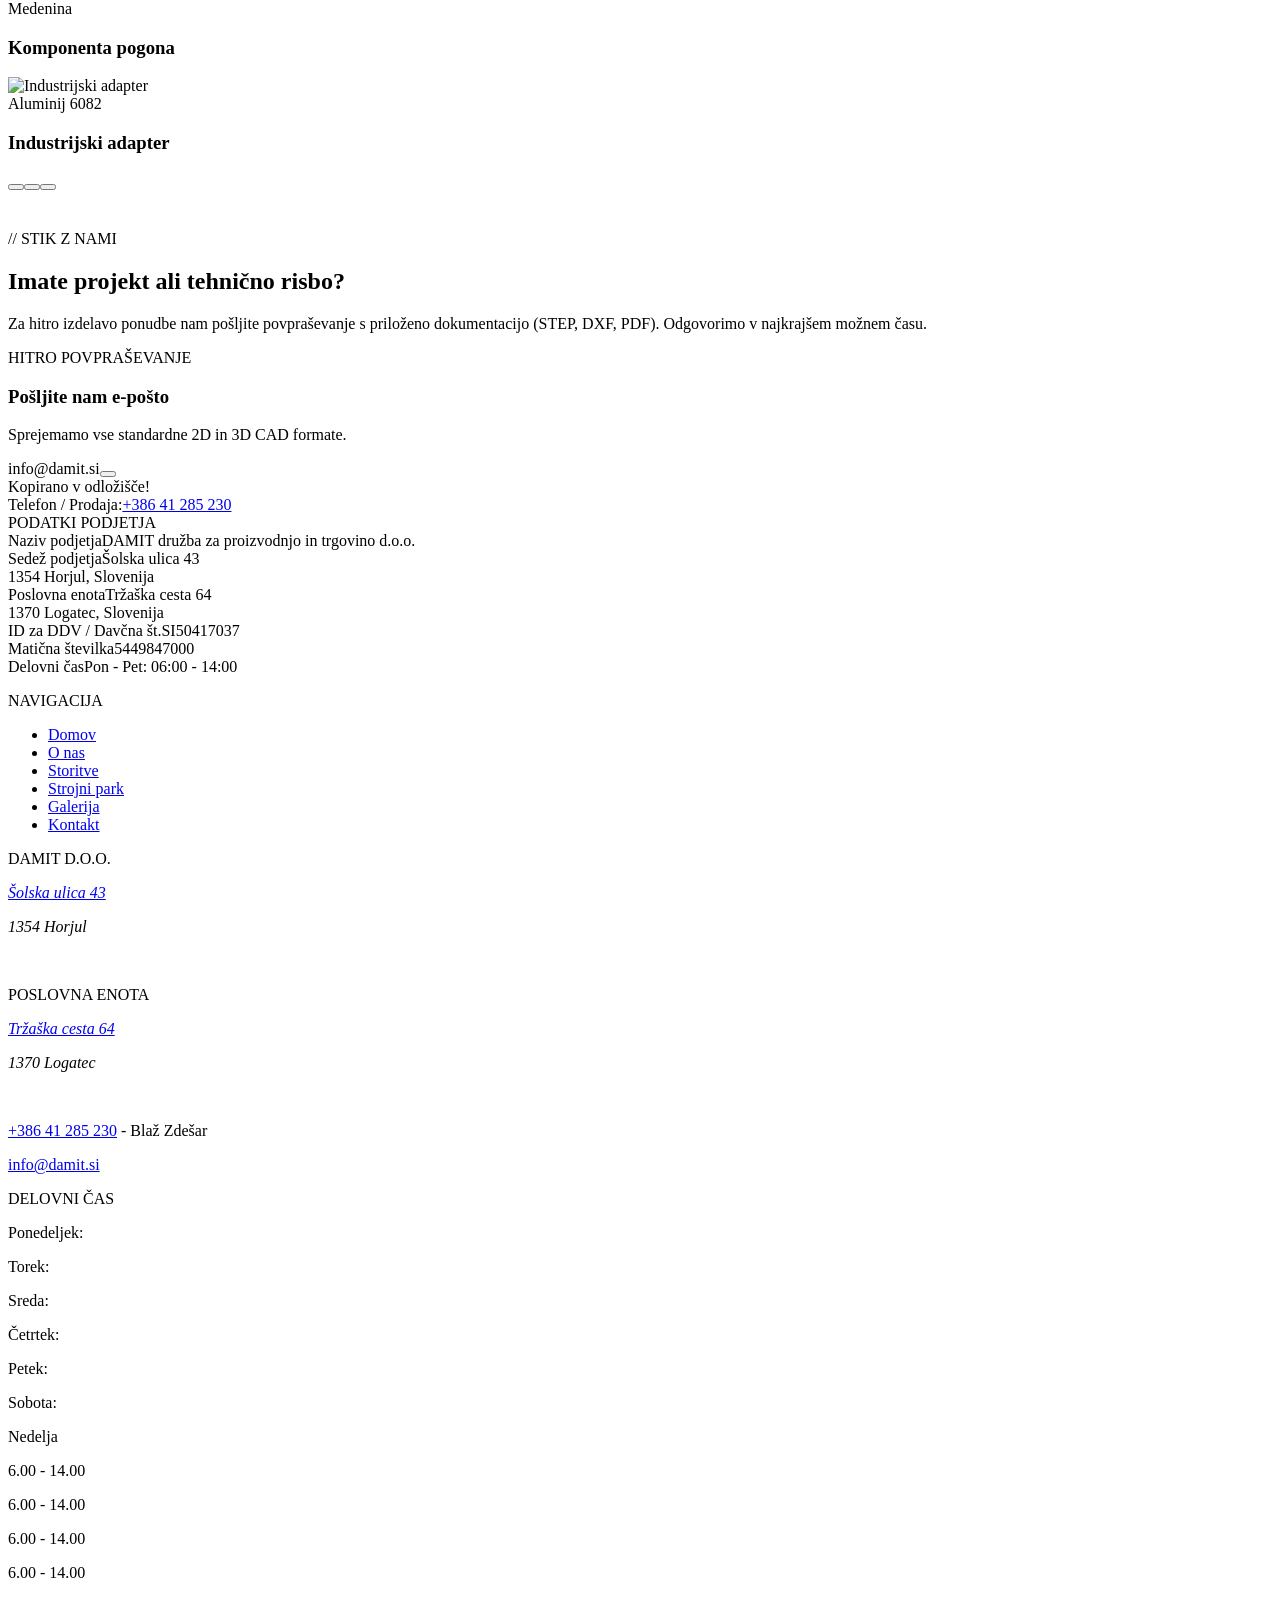
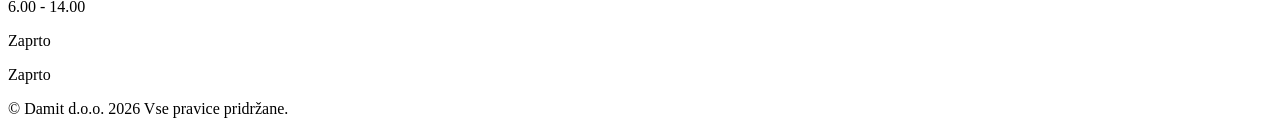
==== commit 52a2c9a2: "Add files via upload" ====
--- a/index.html
+++ b/index.html
@@ -1 +1 @@
-<!DOCTYPE html><html lang="sl" data-astro-cid-ju4pidww><head><meta charset="UTF-8"><meta name="viewport" content="width=device-width, initial-scale=1.0"><meta name="theme-color" content="#0a0a0a"><meta name="robots" content="index, follow"><title>Damit d.o.o. | CNC obdelava kovin, rezkanje in struženje Logatec</title><meta name="description" content="CNC obdelava kovin v Logatcu. Nudimo CNC rezkanje, struženje in razrez materiala za jeklo, aluminij, baker in plastiko. Zanesljive rešitve za vaše projekte."><meta name="keywords" content="Damit, Damit d.o.o., CNC obdelava kovin, rezkanje, struženje, Logatec"><link rel="canonical" href="https://damit.si/"><meta property="og:title" content="CNC obdelava kovin Logatec | Damit d.o.o."><meta property="og:description" content="CNC obdelava kovin v Logatcu. Nudimo CNC rezkanje, struženje in razrez materiala za jeklo, aluminij, baker in plastiko. Zanesljive rešitve za vaše projekte."><meta property="og:type" content="website"><meta property="og:site_name" content="Damit d.o.o."><meta property="og:url" content="https://damit.si/"><meta property="og:locale" content="sl_SI"><meta property="og:image" content="https://damit.si/other/og-image.png"><meta name="author" content="Damit d.o.o."><link rel="icon" type="image/svg+xml" href="/other/favicon.svg"><link rel="apple-touch-icon" href="/other/favicon-192px.png"><link rel="preload" href="/damit-astro/font-awesome/css/all.min.css" as="style"><link rel="stylesheet" href="/damit-astro/font-awesome/css/all.min.css"><link rel="manifest" href="/other/manifest.json"><link rel="stylesheet" href="/damit-astro/astro/index.Dz-mxA0S.css"></head><body data-astro-cid-ju4pidww><button id="back_to_top" aria-label="back-to-top" data-astro-cid-ju4pidww><i class="fa-solid fa-arrow-up" data-astro-cid-ju4pidww></i></button><div class="upper_contacts" data-astro-cid-ju4pidww><div data-astro-cid-ju4pidww><i class="fa-solid fa-envelope" data-astro-cid-ju4pidww></i><a href="mailto:info@damit.si" data-astro-cid-ju4pidww>info@damit.si</a></div><div data-astro-cid-ju4pidww><i class="fa-solid fa-phone" data-astro-cid-ju4pidww></i><a href="tel:+38641285230" data-astro-cid-ju4pidww>+386 41 285 230</a></div></div><header data-astro-cid-yxete6jp><div class="navbar" id="navbar" data-astro-cid-yxete6jp><div class="navbar_logo" id="nav-logo" data-astro-cid-yxete6jp><a href="/" data-target="top" data-astro-cid-yxete6jp><img src="/damit-astro/astro/damit-logo.I2sBasW6.webp" alt="Damit-logo" width="1182" height="296" data-astro-cid-yxete6jp></a></div><input type="checkbox" id="menu_checkbox" title="Meni" placeholder="Meni" data-astro-cid-yxete6jp><label for="menu_checkbox" class="menu_icon" id="menu_icon" data-astro-cid-yxete6jp><i class="fa fa-bars" id="open_menu" data-astro-cid-yxete6jp></i><i class="fa fa-times" id="close_menu" data-astro-cid-yxete6jp></i></label><nav class="top_nav" data-astro-cid-yxete6jp><ul data-astro-cid-yxete6jp><li data-astro-cid-yxete6jp><a href="/" data-target="top" data-key="nav_domov" data-astro-cid-yxete6jp>Domov</a></li><li data-astro-cid-yxete6jp><a href="/" data-target="o_nas" data-key="nav_o_nas" data-astro-cid-yxete6jp>O nas</a></li><li data-astro-cid-yxete6jp><a href="/" data-target="storitve" data-key="nav_storitve" data-astro-cid-yxete6jp>Storitve</a></li><li data-astro-cid-yxete6jp><a href="/" data-target="strojni_park" data-key="nav_strojni_park" data-astro-cid-yxete6jp>Strojni park</a></li><li data-astro-cid-yxete6jp><a href="/" data-target="galerija" data-key="nav_galerija" data-astro-cid-yxete6jp>Galerija</a></li><li data-astro-cid-yxete6jp><a href="/" data-target="kontakt" data-key="nav_kontakt" data-astro-cid-yxete6jp>Kontakt</a></li></ul></nav><div class="language_dropdown" data-astro-cid-yxete6jp><button class="dropdown_btn" id="dropdown_btn" aria-label="izbira-jezika" data-astro-cid-yxete6jp><span id="current_lang" data-astro-cid-yxete6jp><img src="/damit-astro/astro/Slovenian._qeLxcAq.svg" alt="Slovenian-language" style="width: 1.2rem; height: auto; pointer-events: none;" oncontextmenu="return false" ondragstart="return false" width="1.2rem" height="auto" data-astro-cid-yxete6jp></span></button><div class="dropdown_content" id="lang_menu" data-astro-cid-yxete6jp><button id="btn_sl" aria-label="slovenski-jezik" data-astro-cid-yxete6jp><img src="/damit-astro/astro/Slovenian._qeLxcAq.svg" alt="Slovenian-language" style="width: 1.2rem; height: auto; pointer-events: none;" oncontextmenu="return false" ondragstart="return false" width="1.2rem" height="auto" data-astro-cid-yxete6jp></button><button id="btn_en" aria-label="angleški-jezik" data-astro-cid-yxete6jp><img src="/damit-astro/astro/English.ajHeMgni.svg" alt="English-language" style="width: 1.2rem; height: auto; pointer-events: none;" oncontextmenu="return false" ondragstart="return false" width="1.2rem" height="auto" data-astro-cid-yxete6jp></button><button id="btn_de" aria-label="nemški-jezik" data-astro-cid-yxete6jp><img src="/damit-astro/astro/Deutch.vIrnXc4I.svg" alt="Deutch-language" style="width: 1.2rem; height: auto; pointer-events: none;" oncontextmenu="return false" ondragstart="return false" width="1.2rem" height="auto" data-astro-cid-yxete6jp></button><button id="btn_it" aria-label="italijanski-jezik" data-astro-cid-yxete6jp><img src="/damit-astro/astro/Italian.II8wRBhR.svg" alt="Italian-language" style="width: 1.2rem; height: auto; pointer-events: none;" oncontextmenu="return false" ondragstart="return false" width="1.2rem" height="auto" data-astro-cid-yxete6jp></button></div></div><div class="progress_container" data-astro-cid-yxete6jp><div class="progress_bar" id="progressBar" data-astro-cid-yxete6jp></div></div></div></header><script type="module">document.addEventListener(`DOMContentLoaded`,()=>{let e=document.getElementById(`menu_checkbox`),t=document.getElementById(`navbar`);document.addEventListener(`click`,n=>{let r=n.target;t&&e&&e.checked&&(t.contains(r)||(e.checked=!1))});let n=document.getElementById(`dropdown_btn`),r=document.getElementById(`lang_menu`);n?.addEventListener(`click`,e=>{e.stopPropagation(),r?.classList.toggle(`show`)}),document.addEventListener(`click`,()=>{r?.classList.remove(`show`)}),window.onscroll=function(){i()};function i(){var e=(document.body.scrollTop||document.documentElement.scrollTop)/(document.documentElement.scrollHeight-document.documentElement.clientHeight)*100;document.getElementById(`progressBar`).style.width=e+`%`}});</script><main data-astro-cid-ju4pidww><section class="hero_section" data-astro-cid-lcdefpme><video autoplay loop muted playsinline poster="/damit-astro/astro/hero-section.CIn2Dpna.webp" class="hero_video" data-astro-cid-lcdefpme><source src="/damit-astro/astro/hero-section.CAJih7-1.webm" type="video/webm" data-astro-cid-lcdefpme><source src="/damit-astro/astro/hero-section.DaJa8F2T.mp4" type="video/mp4" data-astro-cid-lcdefpme>Vaš brskalnik ne podpira video predvajanja.</video><div class="hero_content" data-astro-cid-lcdefpme><span class="hero_badge_line" data-astro-cid-lcdefpme></span><h1 data-astro-cid-lcdefpme>CNC obdelava kovin,<br data-astro-cid-lcdefpme>rezkanje in struženje</h1><p class="hero_subtitle" data-astro-cid-lcdefpme>Damit d.o.o. — Vaš partner za izdelavo prototipov, maloserijsko proizvodnjo in strokovno svetovanje v Logatcu.</p><div class="hero_buttons" data-astro-cid-lcdefpme><a href="/" data-target="storitve" data-key="nase_storitve" class="hero_btn_1" data-astro-cid-lcdefpme>Naše storitve</a><a href="/" data-target="kontakt" data-key="posljite_povprasevanje" class="hero_btn_2" data-astro-cid-lcdefpme>Pošljite povpraševanje</a></div></div></section><section id="o_nas" data-astro-cid-lcdefpme><div class="o_nas_container" data-astro-cid-lcdefpme><div class="o_nas_text" data-astro-cid-lcdefpme><h2 data-astro-cid-lcdefpme>Kdo smo?</h2><p data-astro-cid-lcdefpme>Zgodba podjetja <strong data-astro-cid-lcdefpme>Damit d.o.o.</strong> se je začela pisati leta 1991, ko so naši začetki sovpadli z ustanovitvijo samostojne Slovenije. Od takrat pa vse do danes združujemo tradicijo, bogate izkušnje in strast do tehnoloških izzivov. Kot manjše podjetje svojo velikost spreminjamo v prednost - odlikujejo nas namreč izjemna prilagodljivost, inovativnost in iznajdljivost pri iskanju najboljših rešitev za naše naročnike.</p><p data-astro-cid-lcdefpme>Naše glavne dejavnosti so:</p><ul data-astro-cid-lcdefpme><li data-astro-cid-lcdefpme><strong data-astro-cid-lcdefpme>CNC rezkanje in struženje</strong> ter druga strojna in ročna izdelava izdelkov ali polizdelkov iz najrazličnejših materialov.</li><li data-astro-cid-lcdefpme>Hitra in precizna <strong data-astro-cid-lcdefpme>izdelava prototipov</strong>, s katerimi oživimo vaše ideje.</li><li data-astro-cid-lcdefpme>Prilagodljiva <strong data-astro-cid-lcdefpme>maloserijska proizvodnja</strong>, prilagojena vašim specifičnim potrebam.</li><li data-astro-cid-lcdefpme>Strokovno <strong data-astro-cid-lcdefpme>tehnično svetovanje</strong>, kjer vam z našim znanjem pomagamo optimizirati izdelke.</li></ul><p data-astro-cid-lcdefpme>Z vizijo, usmerjeno v prihodnost, nenehno sledimo tehnološkemu napredku in skladno s potrebami trga posodabljamo ter širimo naš strojni park.</p><p data-astro-cid-lcdefpme>Naša predanost delu in dolgoletne izkušnje so garancija, da bomo vaše tehnološke probleme rešili kakovostno, hitro in zanesljivo. Navdušeni smo nad novimi izzivi - stopite v stik z nami in skupaj bomo našli pravo rešitev!</p></div><div class="o_nas_photo" data-astro-cid-lcdefpme><img src="/damit-astro/astro/poslovna-enota-logatec.BDJQ0oyK_vNtQ7.webp" alt="Poslovna enota Damit d.o.o. v Logatcu" data-astro-cid-lcdefpme="true" loading="lazy" decoding="async" width="400" height="300"></div></div></section><section id="storitve" data-astro-cid-lcdefpme><div class="storitve_black_div" data-astro-cid-lcdefpme><div class="storitve_black_div_content" data-astro-cid-lcdefpme><p data-astro-cid-lcdefpme>Kaj delamo?</p><h2 data-astro-cid-lcdefpme>Od ideje do končnega izdelka</h2></div></div><div class="storitve_content_div" data-astro-cid-lcdefpme><div class="storitve_cards" data-astro-cid-lcdefpme><div class="storitev_card" style="--bg:url('/other/assets/cnc-rezkanje-card.webp')" data-astro-cid-lcdefpme><div class="card_overlay" data-astro-cid-lcdefpme></div><div class="card_content" data-astro-cid-lcdefpme><h2 data-astro-cid-lcdefpme>▣ CNC rezkanje</h2><p data-astro-cid-lcdefpme>Natančna CNC obdelava različnih materialov za zahtevne komponente. Delamo iz jekla, aluminija, bakra, medenine, plastike, vitroplasta, pertinaksa, skratka iz česarkoli ste si zaželeli. Naši dobavni roki so kratki, izdelki vrhunski, cena pa prav tako naročniku prijazna.</p></div></div><div class="storitev_card" style="--bg:url('/other/assets/cnc-struzenje-card.webp')" data-astro-cid-lcdefpme><div class="card_overlay" data-astro-cid-lcdefpme></div><div class="card_content" data-astro-cid-lcdefpme><h2 data-astro-cid-lcdefpme>▣ CNC struženje</h2><p data-astro-cid-lcdefpme>Izdelava preciznih struženih kosov po vaših načrtih.</p></div></div><div class="storitev_card" style="--bg:url('/other/assets/prototipi-card.webp')" data-astro-cid-lcdefpme><div class="card_overlay" data-astro-cid-lcdefpme></div><div class="card_content" data-astro-cid-lcdefpme><h2 data-astro-cid-lcdefpme>▣ Izdelava prototipov</h2><p data-astro-cid-lcdefpme>Od ideje do prvega funkcionalnega prototipa.</p></div></div><div class="storitev_card" style="--bg:url('/other/assets/mala-serija-card.webp')" data-astro-cid-lcdefpme><div class="card_overlay" data-astro-cid-lcdefpme></div><div class="card_content" data-astro-cid-lcdefpme><h2 data-astro-cid-lcdefpme>▣ Maloserijska proizvodnja</h2><p data-astro-cid-lcdefpme>Izdelava serij do 2000 kosov.</p></div></div><div class="storitev_card" style="--bg:url('/other/assets/cnc-zaganje-card.webp')" data-astro-cid-lcdefpme><div class="card_overlay" data-astro-cid-lcdefpme></div><div class="card_content" data-astro-cid-lcdefpme><h2 data-astro-cid-lcdefpme>▣ CNC razrez materiala</h2><p data-astro-cid-lcdefpme>Ponovljiv razrez.</p></div></div><div class="storitev_card" style="--bg:url('/other/assets/svetovanje-card.webp')" data-astro-cid-lcdefpme><div class="card_overlay" data-astro-cid-lcdefpme></div><div class="card_content" data-astro-cid-lcdefpme><h2 data-astro-cid-lcdefpme>▣ Svetovanje</h2><p data-astro-cid-lcdefpme>Svetovanje za tehnološke rešitve.</p></div></div></div></div></section><section id="strojni_park" data-astro-cid-lcdefpme><div class="first_parallax" data-astro-cid-lcdefpme></div></section><h3 class="lepnapis" data-astro-cid-lcdefpme>LEP NAPIS</h3></main><footer data-astro-cid-jo6i4kqk><div class="footer_container" data-astro-cid-jo6i4kqk><div class="footer_cont1" data-astro-cid-jo6i4kqk><p style="font-weight:500;" data-astro-cid-jo6i4kqk>NAVIGACIJA</p><ul data-astro-cid-jo6i4kqk><li data-astro-cid-jo6i4kqk><a href="/" data-target="top" data-key="nav_domov" data-astro-cid-jo6i4kqk>Domov</a></li><li data-astro-cid-jo6i4kqk><a href="/" data-target="o_nas" data-key="nav_o_nas" data-astro-cid-jo6i4kqk>O nas</a></li><li data-astro-cid-jo6i4kqk><a href="/" data-target="storitve" data-key="nav_storitve" data-astro-cid-jo6i4kqk>Storitve</a></li><li data-astro-cid-jo6i4kqk><a href="/" data-target="strojni_park" data-key="nav_strojni_park" data-astro-cid-jo6i4kqk>Strojni park</a></li><li data-astro-cid-jo6i4kqk><a href="/" data-target="galerija" data-key="nav_galerija" data-astro-cid-jo6i4kqk>Galerija</a></li><li data-astro-cid-jo6i4kqk><a href="/" data-target="kontakt" data-key="nav_kontakt" data-astro-cid-jo6i4kqk>Kontakt</a></li></ul></div><div class="footer_cont2" data-astro-cid-jo6i4kqk><p style="font-weight:500;" data-astro-cid-jo6i4kqk>DAMIT D.O.O.</p><p data-astro-cid-jo6i4kqk><a href="https://maps.app.goo.gl/7jR9dQgLofAFEkop9" target="_blank" rel="noopener noreferrer" style="font-style:italic;" data-astro-cid-jo6i4kqk>Šolska ulica 43</a></p><p style="font-style:italic;" data-astro-cid-jo6i4kqk>1354 Horjul</p><br data-astro-cid-jo6i4kqk><p style="font-weight:500;" data-astro-cid-jo6i4kqk>POSLOVNA ENOTA</p><p data-astro-cid-jo6i4kqk><a href="https://maps.app.goo.gl/FfjTb3EVcpKptNZz9" target="_blank" rel="noopener noreferrer" style="font-style:italic;" data-astro-cid-jo6i4kqk>Tržaška cesta 64</a></p><p style="font-style:italic;" data-astro-cid-jo6i4kqk>1370 Logatec</p><br data-astro-cid-jo6i4kqk><p data-astro-cid-jo6i4kqk><i class="fa-solid fa-phone" data-astro-cid-jo6i4kqk></i><a href="tel:+38641285230" data-astro-cid-jo6i4kqk>+386 41 285 230</a> - Blaž Zdešar</p><p data-astro-cid-jo6i4kqk><i class="fa-solid fa-envelope" data-astro-cid-jo6i4kqk></i><a href="mailto:info@damit.si" data-astro-cid-jo6i4kqk>info@damit.si</a></p></div><div class="footer_cont3" data-astro-cid-jo6i4kqk><p style="font-weight:500;" data-astro-cid-jo6i4kqk>DELOVNI ČAS</p><div class="footer_cont3_div" data-astro-cid-jo6i4kqk><div class="footer_cont3_1" data-astro-cid-jo6i4kqk><p data-astro-cid-jo6i4kqk>Ponedeljek:</p><p data-astro-cid-jo6i4kqk>Torek:</p><p data-astro-cid-jo6i4kqk>Sreda:</p><p data-astro-cid-jo6i4kqk>Četrtek:</p><p data-astro-cid-jo6i4kqk>Petek:</p><p data-astro-cid-jo6i4kqk>Sobota:</p><p data-astro-cid-jo6i4kqk>Nedelja</p></div><div class="footer_cont3_2" data-astro-cid-jo6i4kqk><p data-astro-cid-jo6i4kqk>6.00 - 14.00</p><p data-astro-cid-jo6i4kqk>6.00 - 14.00</p><p data-astro-cid-jo6i4kqk>6.00 - 14.00</p><p data-astro-cid-jo6i4kqk>6.00 - 14.00</p><p data-astro-cid-jo6i4kqk>6.00 - 14.00</p><p data-astro-cid-jo6i4kqk>Zaprto</p><p data-astro-cid-jo6i4kqk>Zaprto</p></div></div></div></div></footer><div class="copyright" data-astro-cid-tvd4q2mz><p data-astro-cid-tvd4q2mz>&#169 Damit d.o.o. 2026 Vse pravice pridržane.</p></div><script type="module">var e={sl:{nav_domov:`Domov`,nav_o_nas:`O nas`,nav_storitve:`Storitve`,nav_strojni_park:`Strojni park`,nav_galerija:`Galerija`,nav_kontakt:`Kontakt`,splet:`Spletni dizajn`},en:{nav_domov:`Home`,nav_o_nas:`About us`,nav_storitve:`Services`,nav_strojni_park:`Machine park`,nav_galerija:`Gallery`,nav_kontakt:`Contact`,splet:`Web Design`},de:{nav_domov:`Heim`,nav_o_nas:`Über uns`,nav_storitve:`Dienstleistungen`,nav_strojni_park:`Maschinenpark`,nav_galerija:`Galerie`,nav_kontakt:`Kontakt`,splet:`Web Designe`},it:{nav_domov:`Cazza`,nav_o_nas:`Abut ous`,nav_storitve:`Storitevee`,nav_strojni_park:`Parco macchine`,nav_galerija:`Galleria`,nav_kontakt:`Contacte`,splet:`Web Design`}};function t(t){document.querySelectorAll(`[data-key]`).forEach(n=>{let r=n.getAttribute(`data-key`);e[t]&&e[t][r]&&(n.textContent=e[t][r])});let n=document.getElementById(`btn_${t}`),r=document.getElementById(`current_lang`);n&&r&&(r.innerHTML=n.innerHTML),[`sl`,`en`,`de`,`it`].forEach(e=>{document.getElementById(`btn_${e}`)?.classList.remove(`active`)}),document.getElementById(`btn_${t}`)?.classList.add(`active`),localStorage.setItem(`selectedLanguage`,t)}document.addEventListener(`DOMContentLoaded`,()=>{document.getElementById(`btn_sl`)?.addEventListener(`click`,()=>t(`sl`)),document.getElementById(`btn_en`)?.addEventListener(`click`,()=>t(`en`)),document.getElementById(`btn_de`)?.addEventListener(`click`,()=>t(`de`)),document.getElementById(`btn_it`)?.addEventListener(`click`,()=>t(`it`)),t(localStorage.getItem(`selectedLanguage`)||`sl`)});</script></body></html><script type="module">var e=document.getElementById(`back_to_top`),t=document.getElementById(`navbar`),n=document.getElementById(`menu_checkbox`);window.onscroll=function(){let t=window.innerHeight/2;document.body.scrollTop>t||document.documentElement.scrollTop>t?e?.classList.add(`show`):e?.classList.remove(`show`)},e?.addEventListener(`click`,()=>{window.scrollTo({top:0,behavior:`smooth`})}),document.addEventListener(`DOMContentLoaded`,()=>{document.querySelectorAll(`a[data-target]`).forEach(e=>{e.addEventListener(`click`,r=>{r.preventDefault();let i=e.getAttribute(`data-target`);if(n&&(n.checked=!1),i===`top`){window.scrollTo({top:0,behavior:`smooth`});return}if(i){let e=document.getElementById(i);if(e&&t){let n=t.offsetHeight,r=e.getBoundingClientRect().top+window.scrollY;window.scrollTo({top:r-n,behavior:`smooth`})}}})})});</script>+<!DOCTYPE html><html lang="sl" data-astro-cid-ju4pidww><head><meta charset="UTF-8"><meta name="viewport" content="width=device-width, initial-scale=1.0"><meta name="theme-color" content="#0a0a0a"><meta name="robots" content="index, follow"><title>Damit d.o.o. | CNC obdelava kovin, rezkanje in struženje Logatec</title><meta name="description" content="CNC obdelava kovin v Logatcu. Nudimo CNC rezkanje, struženje in razrez materiala za jeklo, aluminij, baker in plastiko. Zanesljive rešitve za vaše projekte."><meta name="keywords" content="Damit, Damit d.o.o., CNC obdelava kovin, rezkanje, struženje, Logatec"><link rel="canonical" href="https://damit.si/"><meta property="og:title" content="CNC obdelava kovin Logatec | Damit d.o.o."><meta property="og:description" content="CNC obdelava kovin v Logatcu. Nudimo CNC rezkanje, struženje in razrez materiala za jeklo, aluminij, baker in plastiko. Zanesljive rešitve za vaše projekte."><meta property="og:type" content="website"><meta property="og:site_name" content="Damit d.o.o."><meta property="og:url" content="https://damit.si/"><meta property="og:locale" content="sl_SI"><meta property="og:image" content="https://damit.si/other/og-image.png"><meta name="author" content="Damit d.o.o."><link rel="icon" type="image/svg+xml" href="/other/favicon.svg"><link rel="apple-touch-icon" href="/other/favicon-192px.png"><link rel="preload" href="/damit-astro/font-awesome/css/all.min.css" as="style"><link rel="stylesheet" href="/damit-astro/font-awesome/css/all.min.css"><link rel="manifest" href="/other/manifest.json"><link rel="stylesheet" href="/damit-astro/astro/index.BTYC7Fyg.css"></head><body data-astro-cid-ju4pidww><button id="back_to_top" aria-label="back-to-top" data-astro-cid-ju4pidww><i class="fa-solid fa-arrow-up" data-astro-cid-ju4pidww></i></button><div class="upper_contacts" data-astro-cid-ju4pidww><div data-astro-cid-ju4pidww><i class="fa-solid fa-envelope" data-astro-cid-ju4pidww></i><a href="mailto:info@damit.si" data-astro-cid-ju4pidww>info@damit.si</a></div><div data-astro-cid-ju4pidww><i class="fa-solid fa-phone" data-astro-cid-ju4pidww></i><a href="tel:+38641285230" data-astro-cid-ju4pidww>+386 41 285 230</a></div></div><header data-astro-cid-yxete6jp><div class="navbar" id="navbar" data-astro-cid-yxete6jp><div class="navbar_logo" id="nav-logo" data-astro-cid-yxete6jp><a href="/" data-target="top" data-astro-cid-yxete6jp><img src="/damit-astro/astro/damit-logo.I2sBasW6.webp" alt="Damit-logo" width="1182" height="296" data-astro-cid-yxete6jp></a></div><input type="checkbox" id="menu_checkbox" title="Meni" placeholder="Meni" data-astro-cid-yxete6jp><label for="menu_checkbox" class="menu_icon" id="menu_icon" data-astro-cid-yxete6jp><i class="fa fa-bars" id="open_menu" data-astro-cid-yxete6jp></i><i class="fa fa-times" id="close_menu" data-astro-cid-yxete6jp></i></label><nav class="top_nav" data-astro-cid-yxete6jp><ul data-astro-cid-yxete6jp><li data-astro-cid-yxete6jp><a href="/" data-target="top" data-key="nav_domov" data-astro-cid-yxete6jp>Domov</a></li><li data-astro-cid-yxete6jp><a href="/" data-target="o_nas" data-key="nav_o_nas" data-astro-cid-yxete6jp>O nas</a></li><li data-astro-cid-yxete6jp><a href="/" data-target="storitve" data-key="nav_storitve" data-astro-cid-yxete6jp>Storitve</a></li><li data-astro-cid-yxete6jp><a href="/" data-target="strojni_park" data-key="nav_strojni_park" data-astro-cid-yxete6jp>Strojni park</a></li><li data-astro-cid-yxete6jp><a href="/" data-target="galerija" data-key="nav_galerija" data-astro-cid-yxete6jp>Galerija</a></li><li data-astro-cid-yxete6jp><a href="/" data-target="kontakt" data-key="nav_kontakt" data-astro-cid-yxete6jp>Kontakt</a></li></ul></nav><div class="language_dropdown" data-astro-cid-yxete6jp><button class="dropdown_btn" id="dropdown_btn" aria-label="izbira-jezika" data-astro-cid-yxete6jp><span id="current_lang" data-astro-cid-yxete6jp><img src="/damit-astro/astro/Slovenian._qeLxcAq.svg" alt="Slovenian-language" style="width: 1.2rem; height: auto; pointer-events: none;" oncontextmenu="return false" ondragstart="return false" width="1.2rem" height="auto" data-astro-cid-yxete6jp></span></button><div class="dropdown_content" id="lang_menu" data-astro-cid-yxete6jp><button id="btn_sl" aria-label="slovenski-jezik" data-astro-cid-yxete6jp><img src="/damit-astro/astro/Slovenian._qeLxcAq.svg" alt="Slovenian-language" style="width: 1.2rem; height: auto; pointer-events: none;" oncontextmenu="return false" ondragstart="return false" width="1.2rem" height="auto" data-astro-cid-yxete6jp></button><button id="btn_en" aria-label="angleški-jezik" data-astro-cid-yxete6jp><img src="/damit-astro/astro/English.ajHeMgni.svg" alt="English-language" style="width: 1.2rem; height: auto; pointer-events: none;" oncontextmenu="return false" ondragstart="return false" width="1.2rem" height="auto" data-astro-cid-yxete6jp></button><button id="btn_de" aria-label="nemški-jezik" data-astro-cid-yxete6jp><img src="/damit-astro/astro/Deutch.vIrnXc4I.svg" alt="Deutch-language" style="width: 1.2rem; height: auto; pointer-events: none;" oncontextmenu="return false" ondragstart="return false" width="1.2rem" height="auto" data-astro-cid-yxete6jp></button><button id="btn_it" aria-label="italijanski-jezik" data-astro-cid-yxete6jp><img src="/damit-astro/astro/Italian.II8wRBhR.svg" alt="Italian-language" style="width: 1.2rem; height: auto; pointer-events: none;" oncontextmenu="return false" ondragstart="return false" width="1.2rem" height="auto" data-astro-cid-yxete6jp></button></div></div><div class="progress_container" data-astro-cid-yxete6jp><div class="progress_bar" id="progressBar" data-astro-cid-yxete6jp></div></div></div></header><script type="module">document.addEventListener(`DOMContentLoaded`,()=>{let e=document.getElementById(`menu_checkbox`),t=document.getElementById(`navbar`);document.addEventListener(`click`,n=>{let r=n.target;t&&e&&e.checked&&(t.contains(r)||(e.checked=!1))});let n=document.getElementById(`dropdown_btn`),r=document.getElementById(`lang_menu`);n?.addEventListener(`click`,e=>{e.stopPropagation(),r?.classList.toggle(`show`)}),document.addEventListener(`click`,()=>{r?.classList.remove(`show`)}),window.onscroll=function(){i()};function i(){var e=(document.body.scrollTop||document.documentElement.scrollTop)/(document.documentElement.scrollHeight-document.documentElement.clientHeight)*100;document.getElementById(`progressBar`).style.width=e+`%`}});</script><main data-astro-cid-ju4pidww><section class="hero_section" data-astro-cid-lcdefpme><video autoplay loop muted playsinline poster="/damit-astro/astro/hero-section.CIn2Dpna.webp" class="hero_video" data-astro-cid-lcdefpme><source src="/damit-astro/astro/hero-section.CAJih7-1.webm" type="video/webm" data-astro-cid-lcdefpme><source src="/damit-astro/astro/hero-section.DaJa8F2T.mp4" type="video/mp4" data-astro-cid-lcdefpme>Vaš brskalnik ne podpira video predvajanja.</video><div class="hero_content" data-astro-cid-lcdefpme><span class="hero_badge_line" data-astro-cid-lcdefpme></span><h1 data-astro-cid-lcdefpme>CNC obdelava kovin,<br data-astro-cid-lcdefpme>rezkanje in struženje</h1><p class="hero_subtitle" data-astro-cid-lcdefpme>Damit d.o.o. — Vaš partner za izdelavo prototipov, maloserijsko proizvodnjo in strokovno svetovanje v Logatcu.</p><div class="hero_buttons" data-astro-cid-lcdefpme><a href="/" data-target="storitve" data-key="nase_storitve" class="hero_btn_1" data-astro-cid-lcdefpme>Naše storitve</a><a href="/" data-target="kontakt" data-key="posljite_povprasevanje" class="hero_btn_2" data-astro-cid-lcdefpme>Pošljite povpraševanje</a></div></div></section><section id="o_nas" data-astro-cid-lcdefpme><div class="o_nas_container" data-astro-cid-lcdefpme><div class="o_nas_text" data-astro-cid-lcdefpme><h2 data-astro-cid-lcdefpme>Kdo smo?</h2><p data-astro-cid-lcdefpme>Zgodba podjetja <strong data-astro-cid-lcdefpme>Damit d.o.o.</strong> se je začela pisati leta 1991, ko so naši začetki sovpadli z ustanovitvijo samostojne Slovenije. Od takrat pa vse do danes združujemo tradicijo, bogate izkušnje in strast do tehnoloških izzivov. Kot manjše podjetje svojo velikost spreminjamo v prednost - odlikujejo nas namreč izjemna prilagodljivost, inovativnost in iznajdljivost pri iskanju najboljših rešitev za naše naročnike.</p><p data-astro-cid-lcdefpme>Naše glavne dejavnosti so:</p><ul data-astro-cid-lcdefpme><li data-astro-cid-lcdefpme><strong data-astro-cid-lcdefpme>CNC rezkanje in struženje</strong> ter druga strojna in ročna izdelava izdelkov ali polizdelkov iz najrazličnejših materialov.</li><li data-astro-cid-lcdefpme>Hitra in precizna <strong data-astro-cid-lcdefpme>izdelava prototipov</strong>, s katerimi oživimo vaše ideje.</li><li data-astro-cid-lcdefpme>Prilagodljiva <strong data-astro-cid-lcdefpme>maloserijska proizvodnja</strong>, prilagojena vašim specifičnim potrebam.</li><li data-astro-cid-lcdefpme>Strokovno <strong data-astro-cid-lcdefpme>tehnično svetovanje</strong>, kjer vam z našim znanjem pomagamo optimizirati izdelke.</li></ul><p data-astro-cid-lcdefpme>Z vizijo, usmerjeno v prihodnost, nenehno sledimo tehnološkemu napredku in skladno s potrebami trga posodabljamo ter širimo naš strojni park.</p><p data-astro-cid-lcdefpme>Naša predanost delu in dolgoletne izkušnje so garancija, da bomo vaše tehnološke probleme rešili kakovostno, hitro in zanesljivo. Navdušeni smo nad novimi izzivi - stopite v stik z nami in skupaj bomo našli pravo rešitev!</p></div><div class="o_nas_photo" data-astro-cid-lcdefpme><img src="/damit-astro/astro/poslovna-enota-logatec.BDJQ0oyK_vNtQ7.webp" alt="Poslovna enota Damit d.o.o. v Logatcu" data-astro-cid-lcdefpme="true" loading="lazy" decoding="async" width="400" height="300"></div></div></section><section id="storitve" data-astro-cid-lcdefpme><div class="storitve_black_div" data-astro-cid-lcdefpme><div class="storitve_black_div_content" data-astro-cid-lcdefpme><p data-astro-cid-lcdefpme>Kaj delamo?</p><h2 data-astro-cid-lcdefpme>Od ideje do končnega izdelka</h2></div></div><div class="storitve_content_div" data-astro-cid-lcdefpme><div class="storitve_cards" data-astro-cid-lcdefpme><div class="storitev_card" style="--bg:url('/other/assets/cnc-rezkanje-card.webp')" data-astro-cid-lcdefpme><div class="card_overlay" data-astro-cid-lcdefpme></div><div class="card_content" data-astro-cid-lcdefpme><h2 data-astro-cid-lcdefpme>▣ CNC rezkanje</h2><p data-astro-cid-lcdefpme>Natančna CNC obdelava različnih materialov za zahtevne komponente. Delamo iz jekla, aluminija, bakra, medenine, plastike, vitroplasta, pertinaksa, skratka iz česarkoli ste si zaželeli. Naši dobavni roki so kratki, izdelki vrhunski, cena pa prav tako naročniku prijazna.</p></div></div><div class="storitev_card" style="--bg:url('/other/assets/cnc-struzenje-card.webp')" data-astro-cid-lcdefpme><div class="card_overlay" data-astro-cid-lcdefpme></div><div class="card_content" data-astro-cid-lcdefpme><h2 data-astro-cid-lcdefpme>▣ CNC struženje</h2><p data-astro-cid-lcdefpme>Izdelava preciznih struženih kosov po vaših načrtih.</p></div></div><div class="storitev_card" style="--bg:url('/other/assets/prototipi-card.webp')" data-astro-cid-lcdefpme><div class="card_overlay" data-astro-cid-lcdefpme></div><div class="card_content" data-astro-cid-lcdefpme><h2 data-astro-cid-lcdefpme>▣ Izdelava prototipov</h2><p data-astro-cid-lcdefpme>Od ideje do prvega funkcionalnega prototipa.</p></div></div><div class="storitev_card" style="--bg:url('/other/assets/mala-serija-card.webp')" data-astro-cid-lcdefpme><div class="card_overlay" data-astro-cid-lcdefpme></div><div class="card_content" data-astro-cid-lcdefpme><h2 data-astro-cid-lcdefpme>▣ Maloserijska proizvodnja</h2><p data-astro-cid-lcdefpme>Izdelava serij do 2000 kosov.</p></div></div><div class="storitev_card" style="--bg:url('/other/assets/cnc-zaganje-card.webp')" data-astro-cid-lcdefpme><div class="card_overlay" data-astro-cid-lcdefpme></div><div class="card_content" data-astro-cid-lcdefpme><h2 data-astro-cid-lcdefpme>▣ CNC razrez materiala</h2><p data-astro-cid-lcdefpme>Ponovljiv razrez.</p></div></div><div class="storitev_card" style="--bg:url('/other/assets/svetovanje-card.webp')" data-astro-cid-lcdefpme><div class="card_overlay" data-astro-cid-lcdefpme></div><div class="card_content" data-astro-cid-lcdefpme><h2 data-astro-cid-lcdefpme>▣ Svetovanje</h2><p data-astro-cid-lcdefpme>Svetovanje za tehnološke rešitve.</p></div></div></div></div></section><section id="strojni_park" data-astro-cid-lcdefpme><div class="strojni_park_parallax_header" data-astro-cid-lcdefpme><div class="strojni_park_bg" data-astro-cid-lcdefpme></div><div class="strojni_park_overlay" data-astro-cid-lcdefpme></div><div class="strojni_park_header_content" data-astro-cid-lcdefpme><p class="podnaslov" data-astro-cid-lcdefpme>Naša oprema</p><h2 data-astro-cid-lcdefpme>Strojni park</h2></div></div><!-- 2. SPODNJI DEL: Črno ozadje s sliderjem kartic --><div class="strojni_park_slider_section" data-astro-cid-lcdefpme><div class="strojni_park_container" data-astro-cid-lcdefpme><!-- Puščica LEVO --><button class="slider_arrow arrow_left" id="prevStroj" aria-label="Prejšnji stroj" disabled data-astro-cid-lcdefpme><i class="fa-solid fa-chevron-left" data-astro-cid-lcdefpme></i></button><!-- Vidno okno za slider --><div class="strojni_park_viewport" data-astro-cid-lcdefpme><div class="strojni_park_track" id="strojTrack" data-astro-cid-lcdefpme><!-- Stroj 1 (Začetni aktivni) --><div class="stroj_card active" data-astro-cid-lcdefpme><div class="stroj_img_wrapper" data-astro-cid-lcdefpme><img src="/damit-astro/astro/MoriSeiki-Duravertical-5060.DC533s9C_1eHflg.webp" alt="5-osni CNC obdelovalni center" data-astro-cid-lcdefpme="true" loading="lazy" decoding="async" width="4624" height="3472"></div><div class="stroj_info" data-astro-cid-lcdefpme><h3 data-astro-cid-lcdefpme>MoriSeiki DuraVertical 5060</h3><span class="stroj_podkategorija" data-astro-cid-lcdefpme>3-osni rezkalni center</span><p class="stroj_opis" data-astro-cid-lcdefpme>Visoko natančen rezkalni center za najzahtevnejše obdelave kompleksnih kosov z visoko ponovljivostjo in mikronsko natančnostjo.</p></div></div><!-- Stroj 2 --><div class="stroj_card" data-astro-cid-lcdefpme><div class="stroj_img_wrapper" data-astro-cid-lcdefpme><img src="/damit-astro/astro/TongTai.CX4Dad5J_Z21YoiA.webp" alt="CNC Stružnica Doosan" data-astro-cid-lcdefpme="true" loading="lazy" decoding="async" width="4624" height="3472"></div><div class="stroj_info" data-astro-cid-lcdefpme><h3 data-astro-cid-lcdefpme>TongTai</h3><span class="stroj_podkategorija" data-astro-cid-lcdefpme>3-osni rezkalni center</span><p class="stroj_opis" data-astro-cid-lcdefpme>Močna in natančna stružnica z gnanimi orodji in C-osjo za zahtevno obdelavo gredi ter prirobnic do premera 400 mm.</p></div></div><!-- Stroj 3 --><div class="stroj_card" data-astro-cid-lcdefpme><div class="stroj_img_wrapper" data-astro-cid-lcdefpme><img src="/damit-astro/astro/DeckelMaho.BmqEKe0Y_ZPflMM.webp" alt="Avtomatska tračna žaga" data-astro-cid-lcdefpme="true" loading="lazy" decoding="async" width="4624" height="3472"></div><div class="stroj_info" data-astro-cid-lcdefpme><h3 data-astro-cid-lcdefpme>Deckel Maho</h3><span class="stroj_podkategorija" data-astro-cid-lcdefpme>3-osni rezkalni center</span><p class="stroj_opis" data-astro-cid-lcdefpme>Hitri in serijski razrez profilov ter polnih kovinskih materialov z avtomatskim podajanjem do premera 320 mm.</p></div></div><!-- Stroj 4 --><div class="stroj_card" data-astro-cid-lcdefpme><div class="stroj_img_wrapper" data-astro-cid-lcdefpme><img src="/damit-astro/astro/QuickTech-T6-twin.C-2p7nye_IimH9.webp" alt="Ploskovni brusilni stroj" data-astro-cid-lcdefpme="true" loading="lazy" decoding="async" width="4624" height="3472"></div><div class="stroj_info" data-astro-cid-lcdefpme><h3 data-astro-cid-lcdefpme>QuickTech T6 TWIN</h3><span class="stroj_podkategorija" data-astro-cid-lcdefpme>Stružni center</span><p class="stroj_opis" data-astro-cid-lcdefpme>Precizno ploskovno brušenje jeklenih površin za doseganje vrhunske ravninosti in gladkosti obdelancev.</p></div></div><!-- Stroj 5 --><div class="stroj_card" data-astro-cid-lcdefpme><div class="stroj_img_wrapper" data-astro-cid-lcdefpme><img src="/damit-astro/astro/Maho-MH500W.B4vPUhqr_26FwPh.webp" alt="CNC Laserski rezalnik" data-astro-cid-lcdefpme="true" loading="lazy" decoding="async" width="4624" height="3472"></div><div class="stroj_info" data-astro-cid-lcdefpme><h3 data-astro-cid-lcdefpme>Maho MH500W</h3><span class="stroj_podkategorija" data-astro-cid-lcdefpme>3-osni rezkalni center</span><p class="stroj_opis" data-astro-cid-lcdefpme>Visokozmogljiv fiber laser za hitro in izjemno čisto rezanje pločevine različnih debelin ter materialov.</p></div></div><!-- Stroj 6 --><div class="stroj_card" data-astro-cid-lcdefpme><div class="stroj_img_wrapper" data-astro-cid-lcdefpme><img src="/damit-astro/astro/Pegas-Gonza.BQ1kGSxa_ZnM7N1.webp" alt="Hidravlična krivilni stroj" data-astro-cid-lcdefpme="true" loading="lazy" decoding="async" width="4624" height="3472"></div><div class="stroj_info" data-astro-cid-lcdefpme><h3 data-astro-cid-lcdefpme>Pegas Gonza</h3><span class="stroj_podkategorija" data-astro-cid-lcdefpme>CNC tračna žaga</span><p class="stroj_opis" data-astro-cid-lcdefpme>Natančno krivljenje in preoblikovanje pločevine z visoko ponovljivostjo ter velikim stiskalnim pritiskom.</p></div></div><!-- Stroj 7 --><div class="stroj_card" data-astro-cid-lcdefpme><div class="stroj_img_wrapper" data-astro-cid-lcdefpme><img src="/damit-astro/astro/Renishaw.BjVTqgUC_Z11fw7N.webp" alt="3D merilna miza" data-astro-cid-lcdefpme="true" loading="lazy" decoding="async" width="4624" height="3472"></div><div class="stroj_info" data-astro-cid-lcdefpme><h3 data-astro-cid-lcdefpme>Renishaw</h3><span class="stroj_podkategorija" data-astro-cid-lcdefpme>3D merilna miza</span><p class="stroj_opis" data-astro-cid-lcdefpme>Natančno krivljenje in preoblikovanje pločevine z visoko ponovljivostjo ter velikim stiskalnim pritiskom.</p></div></div></div></div><!-- Puščica DESNO --><button class="slider_arrow arrow_right" id="nextStroj" aria-label="Naslednji stroj" data-astro-cid-lcdefpme><i class="fa-solid fa-chevron-right" data-astro-cid-lcdefpme></i></button></div></div></section><section id="galerija" data-astro-cid-lcdefpme><div class="gallery_header" data-astro-cid-lcdefpme><span class="gallery_subtitle" data-astro-cid-lcdefpme>// IZDELKI & REZULTATI</span><h2 class="gallery_title" data-astro-cid-lcdefpme>Galerija obdelancev</h2></div><!-- Masonry Mreža --><div class="gallery_grid" data-astro-cid-lcdefpme><div class="gallery_item card-tall" data-index="0" data-src="/damit-astro/astro/kos1.CZzJLfli.jpg" data-title="CNC Rezkani kos" data-material="Aluminij 7075" data-astro-cid-lcdefpme><img src="/damit-astro/astro/kos1.CZzJLfli_1g7cP7.webp" alt="CNC Rezkani kos" data-astro-cid-lcdefpme="true" loading="lazy" decoding="async" width="800" height="600" class="gallery_img"><div class="gallery_overlay" data-astro-cid-lcdefpme><div class="overlay_content" data-astro-cid-lcdefpme><span class="item_material" data-astro-cid-lcdefpme>Aluminij 7075</span><h3 class="item_title" data-astro-cid-lcdefpme>CNC Rezkani kos</h3></div><div class="zoom_icon" data-astro-cid-lcdefpme><i class="fa-solid fa-expand" data-astro-cid-lcdefpme></i></div></div></div><div class="gallery_item card-wide" data-index="1" data-src="/damit-astro/astro/kos2.Dfpvw9VJ.jpg" data-title="Precision Turn Part" data-material="Inox 316L" data-astro-cid-lcdefpme><img src="/damit-astro/astro/kos2.Dfpvw9VJ_Z1V3HMJ.webp" alt="Precision Turn Part" data-astro-cid-lcdefpme="true" loading="lazy" decoding="async" width="800" height="600" class="gallery_img"><div class="gallery_overlay" data-astro-cid-lcdefpme><div class="overlay_content" data-astro-cid-lcdefpme><span class="item_material" data-astro-cid-lcdefpme>Inox 316L</span><h3 class="item_title" data-astro-cid-lcdefpme>Precision Turn Part</h3></div><div class="zoom_icon" data-astro-cid-lcdefpme><i class="fa-solid fa-expand" data-astro-cid-lcdefpme></i></div></div></div><div class="gallery_item " data-index="2" data-src="/damit-astro/astro/kos3.DyqbHSxD.jpg" data-title="Ohišje senzora" data-material="POM Plastika" data-astro-cid-lcdefpme><img src="/damit-astro/astro/kos3.DyqbHSxD_ZSoGsL.webp" alt="Ohišje senzora" data-astro-cid-lcdefpme="true" loading="lazy" decoding="async" width="800" height="600" class="gallery_img"><div class="gallery_overlay" data-astro-cid-lcdefpme><div class="overlay_content" data-astro-cid-lcdefpme><span class="item_material" data-astro-cid-lcdefpme>POM Plastika</span><h3 class="item_title" data-astro-cid-lcdefpme>Ohišje senzora</h3></div><div class="zoom_icon" data-astro-cid-lcdefpme><i class="fa-solid fa-expand" data-astro-cid-lcdefpme></i></div></div></div><div class="gallery_item " data-index="3" data-src="/damit-astro/astro/kos4.B-lemrb5.jpg" data-title="Sestavni element" data-material="Jeklo C45" data-astro-cid-lcdefpme><img src="/damit-astro/astro/kos4.B-lemrb5_Z1Rdm3h.webp" alt="Sestavni element" data-astro-cid-lcdefpme="true" loading="lazy" decoding="async" width="800" height="600" class="gallery_img"><div class="gallery_overlay" data-astro-cid-lcdefpme><div class="overlay_content" data-astro-cid-lcdefpme><span class="item_material" data-astro-cid-lcdefpme>Jeklo C45</span><h3 class="item_title" data-astro-cid-lcdefpme>Sestavni element</h3></div><div class="zoom_icon" data-astro-cid-lcdefpme><i class="fa-solid fa-expand" data-astro-cid-lcdefpme></i></div></div></div><div class="gallery_item card-wide" data-index="4" data-src="/damit-astro/astro/kos5.tuH1Z9Hd.jpg" data-title="Komponenta pogona" data-material="Medenina" data-astro-cid-lcdefpme><img src="/damit-astro/astro/kos5.tuH1Z9Hd_jroib.webp" alt="Komponenta pogona" data-astro-cid-lcdefpme="true" loading="lazy" decoding="async" width="800" height="600" class="gallery_img"><div class="gallery_overlay" data-astro-cid-lcdefpme><div class="overlay_content" data-astro-cid-lcdefpme><span class="item_material" data-astro-cid-lcdefpme>Medenina</span><h3 class="item_title" data-astro-cid-lcdefpme>Komponenta pogona</h3></div><div class="zoom_icon" data-astro-cid-lcdefpme><i class="fa-solid fa-expand" data-astro-cid-lcdefpme></i></div></div></div><div class="gallery_item " data-index="5" data-src="/damit-astro/astro/kos6.CPOofjgl.jpg" data-title="Industrijski adapter" data-material="Aluminij 6082" data-astro-cid-lcdefpme><img src="/damit-astro/astro/kos6.CPOofjgl_Z1iNg8J.webp" alt="Industrijski adapter" data-astro-cid-lcdefpme="true" loading="lazy" decoding="async" width="800" height="600" class="gallery_img"><div class="gallery_overlay" data-astro-cid-lcdefpme><div class="overlay_content" data-astro-cid-lcdefpme><span class="item_material" data-astro-cid-lcdefpme>Aluminij 6082</span><h3 class="item_title" data-astro-cid-lcdefpme>Industrijski adapter</h3></div><div class="zoom_icon" data-astro-cid-lcdefpme><i class="fa-solid fa-expand" data-astro-cid-lcdefpme></i></div></div></div></div><!-- Lightbox Modal --><div id="lightbox" class="lightbox_modal" aria-hidden="true" data-astro-cid-lcdefpme><button class="lightbox_close" id="lbClose" aria-label="Zapri" data-astro-cid-lcdefpme><i class="fa-solid fa-xmark" data-astro-cid-lcdefpme></i></button><button class="lightbox_arrow lb_prev" id="lbPrev" aria-label="Prejšnja slika" data-astro-cid-lcdefpme><i class="fa-solid fa-chevron-left" data-astro-cid-lcdefpme></i></button><button class="lightbox_arrow lb_next" id="lbNext" aria-label="Naslednja slika" data-astro-cid-lcdefpme><i class="fa-solid fa-chevron-right" data-astro-cid-lcdefpme></i></button><div class="lightbox_content" data-astro-cid-lcdefpme><img id="lbImage" src="" alt="" data-astro-cid-lcdefpme><div class="lightbox_caption" data-astro-cid-lcdefpme><h4 id="lbTitle" data-astro-cid-lcdefpme></h4><p id="lbMaterial" data-astro-cid-lcdefpme></p></div></div></div></section><section id="kontakt" data-astro-cid-lcdefpme><div class="contact_container" data-astro-cid-lcdefpme><!-- Hero / Naslov sekcije --><div class="contact_header" data-astro-cid-lcdefpme><span class="contact_subtitle" data-astro-cid-lcdefpme>// STIK Z NAMI</span><h2 class="contact_title" data-astro-cid-lcdefpme>Imate projekt ali tehnično risbo?</h2><p class="contact_desc" data-astro-cid-lcdefpme>Za hitro izdelavo ponudbe nam pošljite povpraševanje s priloženo dokumentacijo (STEP, DXF, PDF). Odgovorimo v najkrajšem možnem času.</p></div><!-- Mreža s podatki --><div class="contact_grid" data-astro-cid-lcdefpme><!-- 1. Direkten stik / Povpraševanje --><div class="contact_card primary_card" data-astro-cid-lcdefpme><div class="card_tag" data-astro-cid-lcdefpme>HITRO POVPRAŠEVANJE</div><div class="direct_action" data-astro-cid-lcdefpme><i class="fa-solid fa-paper-plane action_icon" data-astro-cid-lcdefpme></i><h3 data-astro-cid-lcdefpme>Pošljite nam e-pošto</h3><p data-astro-cid-lcdefpme>Sprejemamo vse standardne 2D in 3D CAD formate.</p><div class="email_box" data-astro-cid-lcdefpme><span id="emailText" data-astro-cid-lcdefpme>info@damit.si</span><button id="copyEmailBtn" class="copy_btn" title="Kopiraj naslov" data-astro-cid-lcdefpme><i class="fa-regular fa-copy" data-astro-cid-lcdefpme></i></button></div><span id="copyFeedback" class="copy_feedback" data-astro-cid-lcdefpme>Kopirano v odložišče!</span></div><div class="phone_box" data-astro-cid-lcdefpme><div class="phone_item" data-astro-cid-lcdefpme><i class="fa-solid fa-phone" data-astro-cid-lcdefpme></i><div data-astro-cid-lcdefpme><span class="phone_label" data-astro-cid-lcdefpme>Telefon / Prodaja:</span><a href="tel:+38641285230" class="phone_number" data-astro-cid-lcdefpme>+386 41 285 230</a></div></div></div></div><!-- 2. Podatki podjetja --><div class="contact_card info_card" data-astro-cid-lcdefpme><div class="card_tag" data-astro-cid-lcdefpme>PODATKI PODJETJA</div><div class="info_list" data-astro-cid-lcdefpme><div class="info_item" data-astro-cid-lcdefpme><span class="info_label" data-astro-cid-lcdefpme>Naziv podjetja</span><span class="info_val highlight" data-astro-cid-lcdefpme>DAMIT družba za proizvodnjo in trgovino d.o.o.</span></div><div class="info_item" data-astro-cid-lcdefpme><span class="info_label" data-astro-cid-lcdefpme>Sedež podjetja</span><span class="info_val" data-astro-cid-lcdefpme>Šolska ulica 43<br data-astro-cid-lcdefpme>1354 Horjul, Slovenija</span></div><div class="info_item" data-astro-cid-lcdefpme><span class="info_label" data-astro-cid-lcdefpme>Poslovna enota</span><span class="info_val" data-astro-cid-lcdefpme>Tržaška cesta 64<br data-astro-cid-lcdefpme>1370 Logatec, Slovenija</span></div><div class="info_item" data-astro-cid-lcdefpme><span class="info_label" data-astro-cid-lcdefpme>ID za DDV / Davčna št.</span><span class="info_val mono" data-astro-cid-lcdefpme>SI50417037</span></div><div class="info_item" data-astro-cid-lcdefpme><span class="info_label" data-astro-cid-lcdefpme>Matična številka</span><span class="info_val mono" data-astro-cid-lcdefpme>5449847000</span></div><div class="info_item" data-astro-cid-lcdefpme><span class="info_label" data-astro-cid-lcdefpme>Delovni čas</span><span class="info_val" data-astro-cid-lcdefpme>Pon - Pet: 06:00 - 14:00</span></div></div></div></div></div></section></main><footer data-astro-cid-jo6i4kqk><div class="footer_container" data-astro-cid-jo6i4kqk><div class="footer_cont1" data-astro-cid-jo6i4kqk><p style="font-weight:500;" data-astro-cid-jo6i4kqk>NAVIGACIJA</p><ul data-astro-cid-jo6i4kqk><li data-astro-cid-jo6i4kqk><a href="/" data-target="top" data-key="nav_domov" data-astro-cid-jo6i4kqk>Domov</a></li><li data-astro-cid-jo6i4kqk><a href="/" data-target="o_nas" data-key="nav_o_nas" data-astro-cid-jo6i4kqk>O nas</a></li><li data-astro-cid-jo6i4kqk><a href="/" data-target="storitve" data-key="nav_storitve" data-astro-cid-jo6i4kqk>Storitve</a></li><li data-astro-cid-jo6i4kqk><a href="/" data-target="strojni_park" data-key="nav_strojni_park" data-astro-cid-jo6i4kqk>Strojni park</a></li><li data-astro-cid-jo6i4kqk><a href="/" data-target="galerija" data-key="nav_galerija" data-astro-cid-jo6i4kqk>Galerija</a></li><li data-astro-cid-jo6i4kqk><a href="/" data-target="kontakt" data-key="nav_kontakt" data-astro-cid-jo6i4kqk>Kontakt</a></li></ul></div><div class="footer_cont2" data-astro-cid-jo6i4kqk><p style="font-weight:500;" data-astro-cid-jo6i4kqk>DAMIT D.O.O.</p><p data-astro-cid-jo6i4kqk><a href="https://maps.app.goo.gl/7jR9dQgLofAFEkop9" target="_blank" rel="noopener noreferrer" style="font-style:italic;" data-astro-cid-jo6i4kqk>Šolska ulica 43</a></p><p style="font-style:italic;" data-astro-cid-jo6i4kqk>1354 Horjul</p><br data-astro-cid-jo6i4kqk><p style="font-weight:500;" data-astro-cid-jo6i4kqk>POSLOVNA ENOTA</p><p data-astro-cid-jo6i4kqk><a href="https://maps.app.goo.gl/FfjTb3EVcpKptNZz9" target="_blank" rel="noopener noreferrer" style="font-style:italic;" data-astro-cid-jo6i4kqk>Tržaška cesta 64</a></p><p style="font-style:italic;" data-astro-cid-jo6i4kqk>1370 Logatec</p><br data-astro-cid-jo6i4kqk><p data-astro-cid-jo6i4kqk><i class="fa-solid fa-phone" data-astro-cid-jo6i4kqk></i><a href="tel:+38641285230" data-astro-cid-jo6i4kqk>+386 41 285 230</a> - Blaž Zdešar</p><p data-astro-cid-jo6i4kqk><i class="fa-solid fa-envelope" data-astro-cid-jo6i4kqk></i><a href="mailto:info@damit.si" data-astro-cid-jo6i4kqk>info@damit.si</a></p></div><div class="footer_cont3" data-astro-cid-jo6i4kqk><p style="font-weight:500;" data-astro-cid-jo6i4kqk>DELOVNI ČAS</p><div class="footer_cont3_div" data-astro-cid-jo6i4kqk><div class="footer_cont3_1" data-astro-cid-jo6i4kqk><p data-astro-cid-jo6i4kqk>Ponedeljek:</p><p data-astro-cid-jo6i4kqk>Torek:</p><p data-astro-cid-jo6i4kqk>Sreda:</p><p data-astro-cid-jo6i4kqk>Četrtek:</p><p data-astro-cid-jo6i4kqk>Petek:</p><p data-astro-cid-jo6i4kqk>Sobota:</p><p data-astro-cid-jo6i4kqk>Nedelja</p></div><div class="footer_cont3_2" data-astro-cid-jo6i4kqk><p data-astro-cid-jo6i4kqk>6.00 - 14.00</p><p data-astro-cid-jo6i4kqk>6.00 - 14.00</p><p data-astro-cid-jo6i4kqk>6.00 - 14.00</p><p data-astro-cid-jo6i4kqk>6.00 - 14.00</p><p data-astro-cid-jo6i4kqk>6.00 - 14.00</p><p data-astro-cid-jo6i4kqk>Zaprto</p><p data-astro-cid-jo6i4kqk>Zaprto</p></div></div></div></div></footer><div class="copyright" data-astro-cid-tvd4q2mz><p data-astro-cid-tvd4q2mz>&#169 Damit d.o.o. 2026 Vse pravice pridržane.</p></div><script type="module">var e={sl:{nav_domov:`Domov`,nav_o_nas:`O nas`,nav_storitve:`Storitve`,nav_strojni_park:`Strojni park`,nav_galerija:`Galerija`,nav_kontakt:`Kontakt`,splet:`Spletni dizajn`},en:{nav_domov:`Home`,nav_o_nas:`About us`,nav_storitve:`Services`,nav_strojni_park:`Machine park`,nav_galerija:`Gallery`,nav_kontakt:`Contact`,splet:`Web Design`},de:{nav_domov:`Heim`,nav_o_nas:`Über uns`,nav_storitve:`Dienstleistungen`,nav_strojni_park:`Maschinenpark`,nav_galerija:`Galerie`,nav_kontakt:`Kontakt`,splet:`Web Designe`},it:{nav_domov:`Cazza`,nav_o_nas:`Abut ous`,nav_storitve:`Storitevee`,nav_strojni_park:`Parco macchine`,nav_galerija:`Galleria`,nav_kontakt:`Contacte`,splet:`Web Design`}};function t(t){document.querySelectorAll(`[data-key]`).forEach(n=>{let r=n.getAttribute(`data-key`);e[t]&&e[t][r]&&(n.textContent=e[t][r])});let n=document.getElementById(`btn_${t}`),r=document.getElementById(`current_lang`);n&&r&&(r.innerHTML=n.innerHTML),[`sl`,`en`,`de`,`it`].forEach(e=>{document.getElementById(`btn_${e}`)?.classList.remove(`active`)}),document.getElementById(`btn_${t}`)?.classList.add(`active`),localStorage.setItem(`selectedLanguage`,t)}document.addEventListener(`DOMContentLoaded`,()=>{document.getElementById(`btn_sl`)?.addEventListener(`click`,()=>t(`sl`)),document.getElementById(`btn_en`)?.addEventListener(`click`,()=>t(`en`)),document.getElementById(`btn_de`)?.addEventListener(`click`,()=>t(`de`)),document.getElementById(`btn_it`)?.addEventListener(`click`,()=>t(`it`)),t(localStorage.getItem(`selectedLanguage`)||`sl`)});</script></body></html><script type="module">var e=document.getElementById(`back_to_top`),t=document.getElementById(`navbar`),n=document.getElementById(`menu_checkbox`);window.onscroll=function(){let t=window.innerHeight/2;document.body.scrollTop>t||document.documentElement.scrollTop>t?e?.classList.add(`show`):e?.classList.remove(`show`)},e?.addEventListener(`click`,()=>{window.scrollTo({top:0,behavior:`smooth`})}),document.addEventListener(`DOMContentLoaded`,()=>{document.querySelectorAll(`a[data-target]`).forEach(e=>{e.addEventListener(`click`,r=>{r.preventDefault();let i=e.getAttribute(`data-target`);if(n&&(n.checked=!1),i===`top`){window.scrollTo({top:0,behavior:`smooth`});return}if(i){let e=document.getElementById(i);if(e&&t){let n=t.offsetHeight,r=e.getBoundingClientRect().top+window.scrollY;window.scrollTo({top:r-n,behavior:`smooth`})}}})})});</script><script type="module">document.addEventListener(`DOMContentLoaded`,()=>{let e=document.getElementById(`strojTrack`);if(!e)return;let t=Array.from(e.querySelectorAll(`.stroj_card`)),n=document.getElementById(`prevStroj`),r=document.getElementById(`nextStroj`),i=0;function a(){t.forEach((e,t)=>{t===i?e.classList.add(`active`):e.classList.remove(`active`)});let a=t[i],o=e.parentElement.offsetWidth,s=a.offsetLeft,c=a.offsetWidth,l=o/2-(s+c/2);e.style.transform=`translateX(${l}px)`,n&&(n.disabled=i===0),r&&(r.disabled=i===t.length-1)}n?.addEventListener(`click`,()=>{i>0&&(i--,a())}),r?.addEventListener(`click`,()=>{i<t.length-1&&(i++,a())}),t.forEach((e,t)=>{e.addEventListener(`click`,()=>{i=t,a()})}),window.addEventListener(`resize`,a),a()});function e(){let e=document.querySelectorAll(`.gallery_item`),t=document.getElementById(`lightbox`),n=document.getElementById(`lbImage`),r=document.getElementById(`lbTitle`),i=document.getElementById(`lbMaterial`),a=document.getElementById(`lbClose`),o=document.getElementById(`lbPrev`),s=document.getElementById(`lbNext`),c=0,l=Array.from(e).map(e=>({src:e.getAttribute(`data-src`)||``,title:e.getAttribute(`data-title`)||``,material:e.getAttribute(`data-material`)||``}));function u(e){e<0&&(e=l.length-1),e>=l.length&&(e=0),c=e;let t=l[c];n&&(n.src=t.src),r&&(r.textContent=t.title),i&&(i.textContent=t.material)}function d(e){u(e),t?.classList.add(`active`),t?.setAttribute(`aria-hidden`,`false`),document.body.style.overflow=`hidden`}function f(){t?.classList.remove(`active`),t?.setAttribute(`aria-hidden`,`true`),document.body.style.overflow=``}e.forEach((e,t)=>{e.addEventListener(`click`,()=>d(t))}),a?.addEventListener(`click`,f),o?.addEventListener(`click`,()=>u(c-1)),s?.addEventListener(`click`,()=>u(c+1)),t?.addEventListener(`click`,e=>{e.target===t&&f()}),document.addEventListener(`keydown`,e=>{t?.classList.contains(`active`)&&(e.key===`Escape`&&f(),e.key===`ArrowLeft`&&u(c-1),e.key===`ArrowRight`&&u(c+1))})}document.addEventListener(`DOMContentLoaded`,e);function t(){let e=document.getElementById(`copyEmailBtn`),t=document.getElementById(`emailText`)?.textContent,n=document.getElementById(`copyFeedback`);e?.addEventListener(`click`,()=>{t&&navigator.clipboard.writeText(t).then(()=>{n?.classList.add(`show`),setTimeout(()=>{n?.classList.remove(`show`)},2e3)})})}document.addEventListener(`DOMContentLoaded`,t);</script>
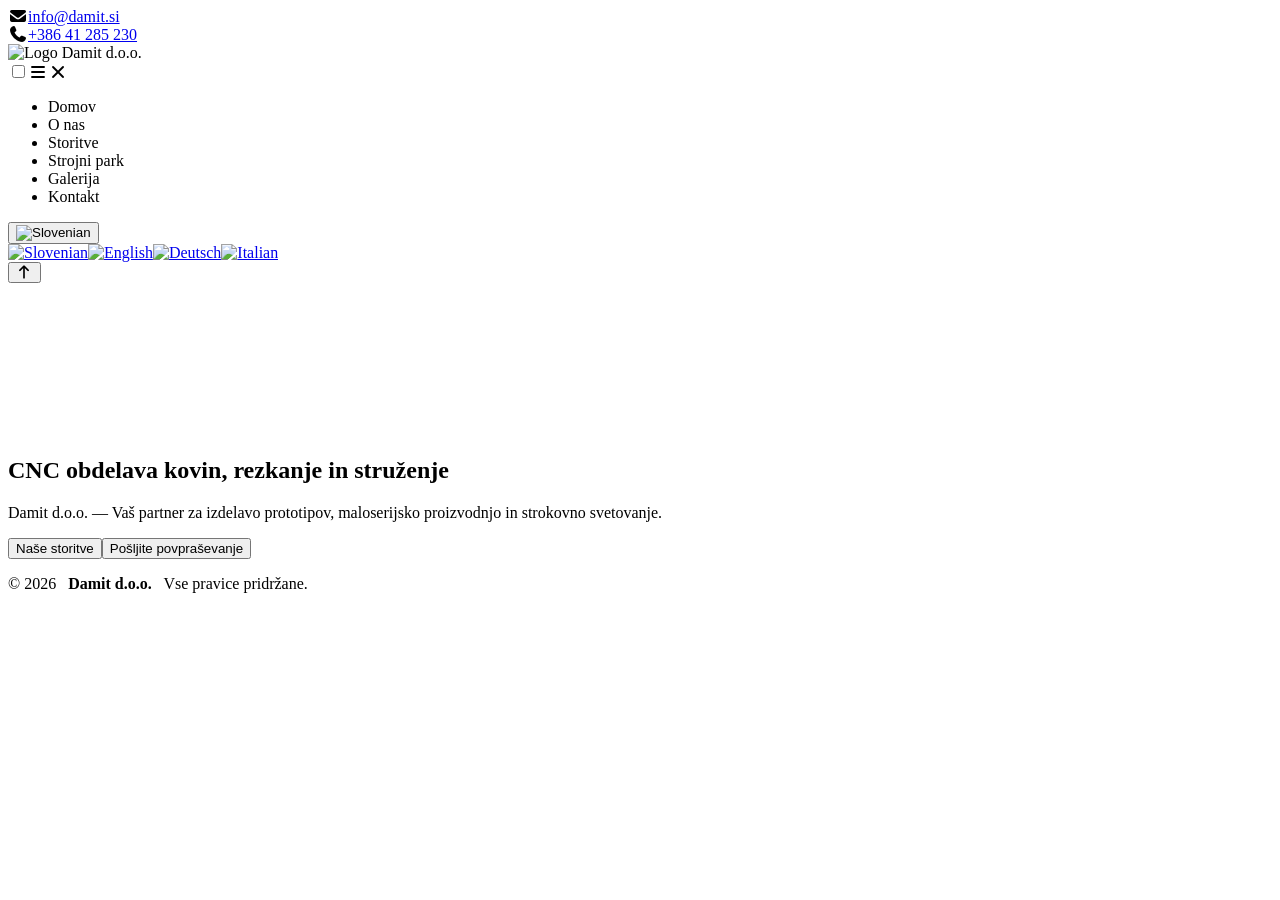
==== commit a6dd9107: "Add files via upload" ====
--- a/index.html
+++ b/index.html
@@ -1 +1,29 @@
-<!DOCTYPE html><html lang="sl" data-astro-cid-ju4pidww><head><meta charset="UTF-8"><meta name="viewport" content="width=device-width, initial-scale=1.0"><meta name="theme-color" content="#0a0a0a"><meta name="robots" content="index, follow"><title>Damit d.o.o. | CNC obdelava kovin, rezkanje in struženje Logatec</title><meta name="description" content="CNC obdelava kovin v Logatcu. Nudimo CNC rezkanje, struženje in razrez materiala za jeklo, aluminij, baker in plastiko. Zanesljive rešitve za vaše projekte."><meta name="keywords" content="Damit, Damit d.o.o., CNC obdelava kovin, rezkanje, struženje, Logatec"><link rel="canonical" href="https://damit.si/"><meta property="og:title" content="CNC obdelava kovin Logatec | Damit d.o.o."><meta property="og:description" content="CNC obdelava kovin v Logatcu. Nudimo CNC rezkanje, struženje in razrez materiala za jeklo, aluminij, baker in plastiko. Zanesljive rešitve za vaše projekte."><meta property="og:type" content="website"><meta property="og:site_name" content="Damit d.o.o."><meta property="og:url" content="https://damit.si/"><meta property="og:locale" content="sl_SI"><meta property="og:image" content="https://damit.si/other/og-image.png"><meta name="author" content="Damit d.o.o."><link rel="icon" type="image/svg+xml" href="/other/favicon.svg"><link rel="apple-touch-icon" href="/other/favicon-192px.png"><link rel="preload" href="/damit-astro/font-awesome/css/all.min.css" as="style"><link rel="stylesheet" href="/damit-astro/font-awesome/css/all.min.css"><link rel="manifest" href="/other/manifest.json"><link rel="stylesheet" href="/damit-astro/astro/index.BTYC7Fyg.css"></head><body data-astro-cid-ju4pidww><button id="back_to_top" aria-label="back-to-top" data-astro-cid-ju4pidww><i class="fa-solid fa-arrow-up" data-astro-cid-ju4pidww></i></button><div class="upper_contacts" data-astro-cid-ju4pidww><div data-astro-cid-ju4pidww><i class="fa-solid fa-envelope" data-astro-cid-ju4pidww></i><a href="mailto:info@damit.si" data-astro-cid-ju4pidww>info@damit.si</a></div><div data-astro-cid-ju4pidww><i class="fa-solid fa-phone" data-astro-cid-ju4pidww></i><a href="tel:+38641285230" data-astro-cid-ju4pidww>+386 41 285 230</a></div></div><header data-astro-cid-yxete6jp><div class="navbar" id="navbar" data-astro-cid-yxete6jp><div class="navbar_logo" id="nav-logo" data-astro-cid-yxete6jp><a href="/" data-target="top" data-astro-cid-yxete6jp><img src="/damit-astro/astro/damit-logo.I2sBasW6.webp" alt="Damit-logo" width="1182" height="296" data-astro-cid-yxete6jp></a></div><input type="checkbox" id="menu_checkbox" title="Meni" placeholder="Meni" data-astro-cid-yxete6jp><label for="menu_checkbox" class="menu_icon" id="menu_icon" data-astro-cid-yxete6jp><i class="fa fa-bars" id="open_menu" data-astro-cid-yxete6jp></i><i class="fa fa-times" id="close_menu" data-astro-cid-yxete6jp></i></label><nav class="top_nav" data-astro-cid-yxete6jp><ul data-astro-cid-yxete6jp><li data-astro-cid-yxete6jp><a href="/" data-target="top" data-key="nav_domov" data-astro-cid-yxete6jp>Domov</a></li><li data-astro-cid-yxete6jp><a href="/" data-target="o_nas" data-key="nav_o_nas" data-astro-cid-yxete6jp>O nas</a></li><li data-astro-cid-yxete6jp><a href="/" data-target="storitve" data-key="nav_storitve" data-astro-cid-yxete6jp>Storitve</a></li><li data-astro-cid-yxete6jp><a href="/" data-target="strojni_park" data-key="nav_strojni_park" data-astro-cid-yxete6jp>Strojni park</a></li><li data-astro-cid-yxete6jp><a href="/" data-target="galerija" data-key="nav_galerija" data-astro-cid-yxete6jp>Galerija</a></li><li data-astro-cid-yxete6jp><a href="/" data-target="kontakt" data-key="nav_kontakt" data-astro-cid-yxete6jp>Kontakt</a></li></ul></nav><div class="language_dropdown" data-astro-cid-yxete6jp><button class="dropdown_btn" id="dropdown_btn" aria-label="izbira-jezika" data-astro-cid-yxete6jp><span id="current_lang" data-astro-cid-yxete6jp><img src="/damit-astro/astro/Slovenian._qeLxcAq.svg" alt="Slovenian-language" style="width: 1.2rem; height: auto; pointer-events: none;" oncontextmenu="return false" ondragstart="return false" width="1.2rem" height="auto" data-astro-cid-yxete6jp></span></button><div class="dropdown_content" id="lang_menu" data-astro-cid-yxete6jp><button id="btn_sl" aria-label="slovenski-jezik" data-astro-cid-yxete6jp><img src="/damit-astro/astro/Slovenian._qeLxcAq.svg" alt="Slovenian-language" style="width: 1.2rem; height: auto; pointer-events: none;" oncontextmenu="return false" ondragstart="return false" width="1.2rem" height="auto" data-astro-cid-yxete6jp></button><button id="btn_en" aria-label="angleški-jezik" data-astro-cid-yxete6jp><img src="/damit-astro/astro/English.ajHeMgni.svg" alt="English-language" style="width: 1.2rem; height: auto; pointer-events: none;" oncontextmenu="return false" ondragstart="return false" width="1.2rem" height="auto" data-astro-cid-yxete6jp></button><button id="btn_de" aria-label="nemški-jezik" data-astro-cid-yxete6jp><img src="/damit-astro/astro/Deutch.vIrnXc4I.svg" alt="Deutch-language" style="width: 1.2rem; height: auto; pointer-events: none;" oncontextmenu="return false" ondragstart="return false" width="1.2rem" height="auto" data-astro-cid-yxete6jp></button><button id="btn_it" aria-label="italijanski-jezik" data-astro-cid-yxete6jp><img src="/damit-astro/astro/Italian.II8wRBhR.svg" alt="Italian-language" style="width: 1.2rem; height: auto; pointer-events: none;" oncontextmenu="return false" ondragstart="return false" width="1.2rem" height="auto" data-astro-cid-yxete6jp></button></div></div><div class="progress_container" data-astro-cid-yxete6jp><div class="progress_bar" id="progressBar" data-astro-cid-yxete6jp></div></div></div></header><script type="module">document.addEventListener(`DOMContentLoaded`,()=>{let e=document.getElementById(`menu_checkbox`),t=document.getElementById(`navbar`);document.addEventListener(`click`,n=>{let r=n.target;t&&e&&e.checked&&(t.contains(r)||(e.checked=!1))});let n=document.getElementById(`dropdown_btn`),r=document.getElementById(`lang_menu`);n?.addEventListener(`click`,e=>{e.stopPropagation(),r?.classList.toggle(`show`)}),document.addEventListener(`click`,()=>{r?.classList.remove(`show`)}),window.onscroll=function(){i()};function i(){var e=(document.body.scrollTop||document.documentElement.scrollTop)/(document.documentElement.scrollHeight-document.documentElement.clientHeight)*100;document.getElementById(`progressBar`).style.width=e+`%`}});</script><main data-astro-cid-ju4pidww><section class="hero_section" data-astro-cid-lcdefpme><video autoplay loop muted playsinline poster="/damit-astro/astro/hero-section.CIn2Dpna.webp" class="hero_video" data-astro-cid-lcdefpme><source src="/damit-astro/astro/hero-section.CAJih7-1.webm" type="video/webm" data-astro-cid-lcdefpme><source src="/damit-astro/astro/hero-section.DaJa8F2T.mp4" type="video/mp4" data-astro-cid-lcdefpme>Vaš brskalnik ne podpira video predvajanja.</video><div class="hero_content" data-astro-cid-lcdefpme><span class="hero_badge_line" data-astro-cid-lcdefpme></span><h1 data-astro-cid-lcdefpme>CNC obdelava kovin,<br data-astro-cid-lcdefpme>rezkanje in struženje</h1><p class="hero_subtitle" data-astro-cid-lcdefpme>Damit d.o.o. — Vaš partner za izdelavo prototipov, maloserijsko proizvodnjo in strokovno svetovanje v Logatcu.</p><div class="hero_buttons" data-astro-cid-lcdefpme><a href="/" data-target="storitve" data-key="nase_storitve" class="hero_btn_1" data-astro-cid-lcdefpme>Naše storitve</a><a href="/" data-target="kontakt" data-key="posljite_povprasevanje" class="hero_btn_2" data-astro-cid-lcdefpme>Pošljite povpraševanje</a></div></div></section><section id="o_nas" data-astro-cid-lcdefpme><div class="o_nas_container" data-astro-cid-lcdefpme><div class="o_nas_text" data-astro-cid-lcdefpme><h2 data-astro-cid-lcdefpme>Kdo smo?</h2><p data-astro-cid-lcdefpme>Zgodba podjetja <strong data-astro-cid-lcdefpme>Damit d.o.o.</strong> se je začela pisati leta 1991, ko so naši začetki sovpadli z ustanovitvijo samostojne Slovenije. Od takrat pa vse do danes združujemo tradicijo, bogate izkušnje in strast do tehnoloških izzivov. Kot manjše podjetje svojo velikost spreminjamo v prednost - odlikujejo nas namreč izjemna prilagodljivost, inovativnost in iznajdljivost pri iskanju najboljših rešitev za naše naročnike.</p><p data-astro-cid-lcdefpme>Naše glavne dejavnosti so:</p><ul data-astro-cid-lcdefpme><li data-astro-cid-lcdefpme><strong data-astro-cid-lcdefpme>CNC rezkanje in struženje</strong> ter druga strojna in ročna izdelava izdelkov ali polizdelkov iz najrazličnejših materialov.</li><li data-astro-cid-lcdefpme>Hitra in precizna <strong data-astro-cid-lcdefpme>izdelava prototipov</strong>, s katerimi oživimo vaše ideje.</li><li data-astro-cid-lcdefpme>Prilagodljiva <strong data-astro-cid-lcdefpme>maloserijska proizvodnja</strong>, prilagojena vašim specifičnim potrebam.</li><li data-astro-cid-lcdefpme>Strokovno <strong data-astro-cid-lcdefpme>tehnično svetovanje</strong>, kjer vam z našim znanjem pomagamo optimizirati izdelke.</li></ul><p data-astro-cid-lcdefpme>Z vizijo, usmerjeno v prihodnost, nenehno sledimo tehnološkemu napredku in skladno s potrebami trga posodabljamo ter širimo naš strojni park.</p><p data-astro-cid-lcdefpme>Naša predanost delu in dolgoletne izkušnje so garancija, da bomo vaše tehnološke probleme rešili kakovostno, hitro in zanesljivo. Navdušeni smo nad novimi izzivi - stopite v stik z nami in skupaj bomo našli pravo rešitev!</p></div><div class="o_nas_photo" data-astro-cid-lcdefpme><img src="/damit-astro/astro/poslovna-enota-logatec.BDJQ0oyK_vNtQ7.webp" alt="Poslovna enota Damit d.o.o. v Logatcu" data-astro-cid-lcdefpme="true" loading="lazy" decoding="async" width="400" height="300"></div></div></section><section id="storitve" data-astro-cid-lcdefpme><div class="storitve_black_div" data-astro-cid-lcdefpme><div class="storitve_black_div_content" data-astro-cid-lcdefpme><p data-astro-cid-lcdefpme>Kaj delamo?</p><h2 data-astro-cid-lcdefpme>Od ideje do končnega izdelka</h2></div></div><div class="storitve_content_div" data-astro-cid-lcdefpme><div class="storitve_cards" data-astro-cid-lcdefpme><div class="storitev_card" style="--bg:url('/other/assets/cnc-rezkanje-card.webp')" data-astro-cid-lcdefpme><div class="card_overlay" data-astro-cid-lcdefpme></div><div class="card_content" data-astro-cid-lcdefpme><h2 data-astro-cid-lcdefpme>▣ CNC rezkanje</h2><p data-astro-cid-lcdefpme>Natančna CNC obdelava različnih materialov za zahtevne komponente. Delamo iz jekla, aluminija, bakra, medenine, plastike, vitroplasta, pertinaksa, skratka iz česarkoli ste si zaželeli. Naši dobavni roki so kratki, izdelki vrhunski, cena pa prav tako naročniku prijazna.</p></div></div><div class="storitev_card" style="--bg:url('/other/assets/cnc-struzenje-card.webp')" data-astro-cid-lcdefpme><div class="card_overlay" data-astro-cid-lcdefpme></div><div class="card_content" data-astro-cid-lcdefpme><h2 data-astro-cid-lcdefpme>▣ CNC struženje</h2><p data-astro-cid-lcdefpme>Izdelava preciznih struženih kosov po vaših načrtih.</p></div></div><div class="storitev_card" style="--bg:url('/other/assets/prototipi-card.webp')" data-astro-cid-lcdefpme><div class="card_overlay" data-astro-cid-lcdefpme></div><div class="card_content" data-astro-cid-lcdefpme><h2 data-astro-cid-lcdefpme>▣ Izdelava prototipov</h2><p data-astro-cid-lcdefpme>Od ideje do prvega funkcionalnega prototipa.</p></div></div><div class="storitev_card" style="--bg:url('/other/assets/mala-serija-card.webp')" data-astro-cid-lcdefpme><div class="card_overlay" data-astro-cid-lcdefpme></div><div class="card_content" data-astro-cid-lcdefpme><h2 data-astro-cid-lcdefpme>▣ Maloserijska proizvodnja</h2><p data-astro-cid-lcdefpme>Izdelava serij do 2000 kosov.</p></div></div><div class="storitev_card" style="--bg:url('/other/assets/cnc-zaganje-card.webp')" data-astro-cid-lcdefpme><div class="card_overlay" data-astro-cid-lcdefpme></div><div class="card_content" data-astro-cid-lcdefpme><h2 data-astro-cid-lcdefpme>▣ CNC razrez materiala</h2><p data-astro-cid-lcdefpme>Ponovljiv razrez.</p></div></div><div class="storitev_card" style="--bg:url('/other/assets/svetovanje-card.webp')" data-astro-cid-lcdefpme><div class="card_overlay" data-astro-cid-lcdefpme></div><div class="card_content" data-astro-cid-lcdefpme><h2 data-astro-cid-lcdefpme>▣ Svetovanje</h2><p data-astro-cid-lcdefpme>Svetovanje za tehnološke rešitve.</p></div></div></div></div></section><section id="strojni_park" data-astro-cid-lcdefpme><div class="strojni_park_parallax_header" data-astro-cid-lcdefpme><div class="strojni_park_bg" data-astro-cid-lcdefpme></div><div class="strojni_park_overlay" data-astro-cid-lcdefpme></div><div class="strojni_park_header_content" data-astro-cid-lcdefpme><p class="podnaslov" data-astro-cid-lcdefpme>Naša oprema</p><h2 data-astro-cid-lcdefpme>Strojni park</h2></div></div><!-- 2. SPODNJI DEL: Črno ozadje s sliderjem kartic --><div class="strojni_park_slider_section" data-astro-cid-lcdefpme><div class="strojni_park_container" data-astro-cid-lcdefpme><!-- Puščica LEVO --><button class="slider_arrow arrow_left" id="prevStroj" aria-label="Prejšnji stroj" disabled data-astro-cid-lcdefpme><i class="fa-solid fa-chevron-left" data-astro-cid-lcdefpme></i></button><!-- Vidno okno za slider --><div class="strojni_park_viewport" data-astro-cid-lcdefpme><div class="strojni_park_track" id="strojTrack" data-astro-cid-lcdefpme><!-- Stroj 1 (Začetni aktivni) --><div class="stroj_card active" data-astro-cid-lcdefpme><div class="stroj_img_wrapper" data-astro-cid-lcdefpme><img src="/damit-astro/astro/MoriSeiki-Duravertical-5060.DC533s9C_1eHflg.webp" alt="5-osni CNC obdelovalni center" data-astro-cid-lcdefpme="true" loading="lazy" decoding="async" width="4624" height="3472"></div><div class="stroj_info" data-astro-cid-lcdefpme><h3 data-astro-cid-lcdefpme>MoriSeiki DuraVertical 5060</h3><span class="stroj_podkategorija" data-astro-cid-lcdefpme>3-osni rezkalni center</span><p class="stroj_opis" data-astro-cid-lcdefpme>Visoko natančen rezkalni center za najzahtevnejše obdelave kompleksnih kosov z visoko ponovljivostjo in mikronsko natančnostjo.</p></div></div><!-- Stroj 2 --><div class="stroj_card" data-astro-cid-lcdefpme><div class="stroj_img_wrapper" data-astro-cid-lcdefpme><img src="/damit-astro/astro/TongTai.CX4Dad5J_Z21YoiA.webp" alt="CNC Stružnica Doosan" data-astro-cid-lcdefpme="true" loading="lazy" decoding="async" width="4624" height="3472"></div><div class="stroj_info" data-astro-cid-lcdefpme><h3 data-astro-cid-lcdefpme>TongTai</h3><span class="stroj_podkategorija" data-astro-cid-lcdefpme>3-osni rezkalni center</span><p class="stroj_opis" data-astro-cid-lcdefpme>Močna in natančna stružnica z gnanimi orodji in C-osjo za zahtevno obdelavo gredi ter prirobnic do premera 400 mm.</p></div></div><!-- Stroj 3 --><div class="stroj_card" data-astro-cid-lcdefpme><div class="stroj_img_wrapper" data-astro-cid-lcdefpme><img src="/damit-astro/astro/DeckelMaho.BmqEKe0Y_ZPflMM.webp" alt="Avtomatska tračna žaga" data-astro-cid-lcdefpme="true" loading="lazy" decoding="async" width="4624" height="3472"></div><div class="stroj_info" data-astro-cid-lcdefpme><h3 data-astro-cid-lcdefpme>Deckel Maho</h3><span class="stroj_podkategorija" data-astro-cid-lcdefpme>3-osni rezkalni center</span><p class="stroj_opis" data-astro-cid-lcdefpme>Hitri in serijski razrez profilov ter polnih kovinskih materialov z avtomatskim podajanjem do premera 320 mm.</p></div></div><!-- Stroj 4 --><div class="stroj_card" data-astro-cid-lcdefpme><div class="stroj_img_wrapper" data-astro-cid-lcdefpme><img src="/damit-astro/astro/QuickTech-T6-twin.C-2p7nye_IimH9.webp" alt="Ploskovni brusilni stroj" data-astro-cid-lcdefpme="true" loading="lazy" decoding="async" width="4624" height="3472"></div><div class="stroj_info" data-astro-cid-lcdefpme><h3 data-astro-cid-lcdefpme>QuickTech T6 TWIN</h3><span class="stroj_podkategorija" data-astro-cid-lcdefpme>Stružni center</span><p class="stroj_opis" data-astro-cid-lcdefpme>Precizno ploskovno brušenje jeklenih površin za doseganje vrhunske ravninosti in gladkosti obdelancev.</p></div></div><!-- Stroj 5 --><div class="stroj_card" data-astro-cid-lcdefpme><div class="stroj_img_wrapper" data-astro-cid-lcdefpme><img src="/damit-astro/astro/Maho-MH500W.B4vPUhqr_26FwPh.webp" alt="CNC Laserski rezalnik" data-astro-cid-lcdefpme="true" loading="lazy" decoding="async" width="4624" height="3472"></div><div class="stroj_info" data-astro-cid-lcdefpme><h3 data-astro-cid-lcdefpme>Maho MH500W</h3><span class="stroj_podkategorija" data-astro-cid-lcdefpme>3-osni rezkalni center</span><p class="stroj_opis" data-astro-cid-lcdefpme>Visokozmogljiv fiber laser za hitro in izjemno čisto rezanje pločevine različnih debelin ter materialov.</p></div></div><!-- Stroj 6 --><div class="stroj_card" data-astro-cid-lcdefpme><div class="stroj_img_wrapper" data-astro-cid-lcdefpme><img src="/damit-astro/astro/Pegas-Gonza.BQ1kGSxa_ZnM7N1.webp" alt="Hidravlična krivilni stroj" data-astro-cid-lcdefpme="true" loading="lazy" decoding="async" width="4624" height="3472"></div><div class="stroj_info" data-astro-cid-lcdefpme><h3 data-astro-cid-lcdefpme>Pegas Gonza</h3><span class="stroj_podkategorija" data-astro-cid-lcdefpme>CNC tračna žaga</span><p class="stroj_opis" data-astro-cid-lcdefpme>Natančno krivljenje in preoblikovanje pločevine z visoko ponovljivostjo ter velikim stiskalnim pritiskom.</p></div></div><!-- Stroj 7 --><div class="stroj_card" data-astro-cid-lcdefpme><div class="stroj_img_wrapper" data-astro-cid-lcdefpme><img src="/damit-astro/astro/Renishaw.BjVTqgUC_Z11fw7N.webp" alt="3D merilna miza" data-astro-cid-lcdefpme="true" loading="lazy" decoding="async" width="4624" height="3472"></div><div class="stroj_info" data-astro-cid-lcdefpme><h3 data-astro-cid-lcdefpme>Renishaw</h3><span class="stroj_podkategorija" data-astro-cid-lcdefpme>3D merilna miza</span><p class="stroj_opis" data-astro-cid-lcdefpme>Natančno krivljenje in preoblikovanje pločevine z visoko ponovljivostjo ter velikim stiskalnim pritiskom.</p></div></div></div></div><!-- Puščica DESNO --><button class="slider_arrow arrow_right" id="nextStroj" aria-label="Naslednji stroj" data-astro-cid-lcdefpme><i class="fa-solid fa-chevron-right" data-astro-cid-lcdefpme></i></button></div></div></section><section id="galerija" data-astro-cid-lcdefpme><div class="gallery_header" data-astro-cid-lcdefpme><span class="gallery_subtitle" data-astro-cid-lcdefpme>// IZDELKI & REZULTATI</span><h2 class="gallery_title" data-astro-cid-lcdefpme>Galerija obdelancev</h2></div><!-- Masonry Mreža --><div class="gallery_grid" data-astro-cid-lcdefpme><div class="gallery_item card-tall" data-index="0" data-src="/damit-astro/astro/kos1.CZzJLfli.jpg" data-title="CNC Rezkani kos" data-material="Aluminij 7075" data-astro-cid-lcdefpme><img src="/damit-astro/astro/kos1.CZzJLfli_1g7cP7.webp" alt="CNC Rezkani kos" data-astro-cid-lcdefpme="true" loading="lazy" decoding="async" width="800" height="600" class="gallery_img"><div class="gallery_overlay" data-astro-cid-lcdefpme><div class="overlay_content" data-astro-cid-lcdefpme><span class="item_material" data-astro-cid-lcdefpme>Aluminij 7075</span><h3 class="item_title" data-astro-cid-lcdefpme>CNC Rezkani kos</h3></div><div class="zoom_icon" data-astro-cid-lcdefpme><i class="fa-solid fa-expand" data-astro-cid-lcdefpme></i></div></div></div><div class="gallery_item card-wide" data-index="1" data-src="/damit-astro/astro/kos2.Dfpvw9VJ.jpg" data-title="Precision Turn Part" data-material="Inox 316L" data-astro-cid-lcdefpme><img src="/damit-astro/astro/kos2.Dfpvw9VJ_Z1V3HMJ.webp" alt="Precision Turn Part" data-astro-cid-lcdefpme="true" loading="lazy" decoding="async" width="800" height="600" class="gallery_img"><div class="gallery_overlay" data-astro-cid-lcdefpme><div class="overlay_content" data-astro-cid-lcdefpme><span class="item_material" data-astro-cid-lcdefpme>Inox 316L</span><h3 class="item_title" data-astro-cid-lcdefpme>Precision Turn Part</h3></div><div class="zoom_icon" data-astro-cid-lcdefpme><i class="fa-solid fa-expand" data-astro-cid-lcdefpme></i></div></div></div><div class="gallery_item " data-index="2" data-src="/damit-astro/astro/kos3.DyqbHSxD.jpg" data-title="Ohišje senzora" data-material="POM Plastika" data-astro-cid-lcdefpme><img src="/damit-astro/astro/kos3.DyqbHSxD_ZSoGsL.webp" alt="Ohišje senzora" data-astro-cid-lcdefpme="true" loading="lazy" decoding="async" width="800" height="600" class="gallery_img"><div class="gallery_overlay" data-astro-cid-lcdefpme><div class="overlay_content" data-astro-cid-lcdefpme><span class="item_material" data-astro-cid-lcdefpme>POM Plastika</span><h3 class="item_title" data-astro-cid-lcdefpme>Ohišje senzora</h3></div><div class="zoom_icon" data-astro-cid-lcdefpme><i class="fa-solid fa-expand" data-astro-cid-lcdefpme></i></div></div></div><div class="gallery_item " data-index="3" data-src="/damit-astro/astro/kos4.B-lemrb5.jpg" data-title="Sestavni element" data-material="Jeklo C45" data-astro-cid-lcdefpme><img src="/damit-astro/astro/kos4.B-lemrb5_Z1Rdm3h.webp" alt="Sestavni element" data-astro-cid-lcdefpme="true" loading="lazy" decoding="async" width="800" height="600" class="gallery_img"><div class="gallery_overlay" data-astro-cid-lcdefpme><div class="overlay_content" data-astro-cid-lcdefpme><span class="item_material" data-astro-cid-lcdefpme>Jeklo C45</span><h3 class="item_title" data-astro-cid-lcdefpme>Sestavni element</h3></div><div class="zoom_icon" data-astro-cid-lcdefpme><i class="fa-solid fa-expand" data-astro-cid-lcdefpme></i></div></div></div><div class="gallery_item card-wide" data-index="4" data-src="/damit-astro/astro/kos5.tuH1Z9Hd.jpg" data-title="Komponenta pogona" data-material="Medenina" data-astro-cid-lcdefpme><img src="/damit-astro/astro/kos5.tuH1Z9Hd_jroib.webp" alt="Komponenta pogona" data-astro-cid-lcdefpme="true" loading="lazy" decoding="async" width="800" height="600" class="gallery_img"><div class="gallery_overlay" data-astro-cid-lcdefpme><div class="overlay_content" data-astro-cid-lcdefpme><span class="item_material" data-astro-cid-lcdefpme>Medenina</span><h3 class="item_title" data-astro-cid-lcdefpme>Komponenta pogona</h3></div><div class="zoom_icon" data-astro-cid-lcdefpme><i class="fa-solid fa-expand" data-astro-cid-lcdefpme></i></div></div></div><div class="gallery_item " data-index="5" data-src="/damit-astro/astro/kos6.CPOofjgl.jpg" data-title="Industrijski adapter" data-material="Aluminij 6082" data-astro-cid-lcdefpme><img src="/damit-astro/astro/kos6.CPOofjgl_Z1iNg8J.webp" alt="Industrijski adapter" data-astro-cid-lcdefpme="true" loading="lazy" decoding="async" width="800" height="600" class="gallery_img"><div class="gallery_overlay" data-astro-cid-lcdefpme><div class="overlay_content" data-astro-cid-lcdefpme><span class="item_material" data-astro-cid-lcdefpme>Aluminij 6082</span><h3 class="item_title" data-astro-cid-lcdefpme>Industrijski adapter</h3></div><div class="zoom_icon" data-astro-cid-lcdefpme><i class="fa-solid fa-expand" data-astro-cid-lcdefpme></i></div></div></div></div><!-- Lightbox Modal --><div id="lightbox" class="lightbox_modal" aria-hidden="true" data-astro-cid-lcdefpme><button class="lightbox_close" id="lbClose" aria-label="Zapri" data-astro-cid-lcdefpme><i class="fa-solid fa-xmark" data-astro-cid-lcdefpme></i></button><button class="lightbox_arrow lb_prev" id="lbPrev" aria-label="Prejšnja slika" data-astro-cid-lcdefpme><i class="fa-solid fa-chevron-left" data-astro-cid-lcdefpme></i></button><button class="lightbox_arrow lb_next" id="lbNext" aria-label="Naslednja slika" data-astro-cid-lcdefpme><i class="fa-solid fa-chevron-right" data-astro-cid-lcdefpme></i></button><div class="lightbox_content" data-astro-cid-lcdefpme><img id="lbImage" src="" alt="" data-astro-cid-lcdefpme><div class="lightbox_caption" data-astro-cid-lcdefpme><h4 id="lbTitle" data-astro-cid-lcdefpme></h4><p id="lbMaterial" data-astro-cid-lcdefpme></p></div></div></div></section><section id="kontakt" data-astro-cid-lcdefpme><div class="contact_container" data-astro-cid-lcdefpme><!-- Hero / Naslov sekcije --><div class="contact_header" data-astro-cid-lcdefpme><span class="contact_subtitle" data-astro-cid-lcdefpme>// STIK Z NAMI</span><h2 class="contact_title" data-astro-cid-lcdefpme>Imate projekt ali tehnično risbo?</h2><p class="contact_desc" data-astro-cid-lcdefpme>Za hitro izdelavo ponudbe nam pošljite povpraševanje s priloženo dokumentacijo (STEP, DXF, PDF). Odgovorimo v najkrajšem možnem času.</p></div><!-- Mreža s podatki --><div class="contact_grid" data-astro-cid-lcdefpme><!-- 1. Direkten stik / Povpraševanje --><div class="contact_card primary_card" data-astro-cid-lcdefpme><div class="card_tag" data-astro-cid-lcdefpme>HITRO POVPRAŠEVANJE</div><div class="direct_action" data-astro-cid-lcdefpme><i class="fa-solid fa-paper-plane action_icon" data-astro-cid-lcdefpme></i><h3 data-astro-cid-lcdefpme>Pošljite nam e-pošto</h3><p data-astro-cid-lcdefpme>Sprejemamo vse standardne 2D in 3D CAD formate.</p><div class="email_box" data-astro-cid-lcdefpme><span id="emailText" data-astro-cid-lcdefpme>info@damit.si</span><button id="copyEmailBtn" class="copy_btn" title="Kopiraj naslov" data-astro-cid-lcdefpme><i class="fa-regular fa-copy" data-astro-cid-lcdefpme></i></button></div><span id="copyFeedback" class="copy_feedback" data-astro-cid-lcdefpme>Kopirano v odložišče!</span></div><div class="phone_box" data-astro-cid-lcdefpme><div class="phone_item" data-astro-cid-lcdefpme><i class="fa-solid fa-phone" data-astro-cid-lcdefpme></i><div data-astro-cid-lcdefpme><span class="phone_label" data-astro-cid-lcdefpme>Telefon / Prodaja:</span><a href="tel:+38641285230" class="phone_number" data-astro-cid-lcdefpme>+386 41 285 230</a></div></div></div></div><!-- 2. Podatki podjetja --><div class="contact_card info_card" data-astro-cid-lcdefpme><div class="card_tag" data-astro-cid-lcdefpme>PODATKI PODJETJA</div><div class="info_list" data-astro-cid-lcdefpme><div class="info_item" data-astro-cid-lcdefpme><span class="info_label" data-astro-cid-lcdefpme>Naziv podjetja</span><span class="info_val highlight" data-astro-cid-lcdefpme>DAMIT družba za proizvodnjo in trgovino d.o.o.</span></div><div class="info_item" data-astro-cid-lcdefpme><span class="info_label" data-astro-cid-lcdefpme>Sedež podjetja</span><span class="info_val" data-astro-cid-lcdefpme>Šolska ulica 43<br data-astro-cid-lcdefpme>1354 Horjul, Slovenija</span></div><div class="info_item" data-astro-cid-lcdefpme><span class="info_label" data-astro-cid-lcdefpme>Poslovna enota</span><span class="info_val" data-astro-cid-lcdefpme>Tržaška cesta 64<br data-astro-cid-lcdefpme>1370 Logatec, Slovenija</span></div><div class="info_item" data-astro-cid-lcdefpme><span class="info_label" data-astro-cid-lcdefpme>ID za DDV / Davčna št.</span><span class="info_val mono" data-astro-cid-lcdefpme>SI50417037</span></div><div class="info_item" data-astro-cid-lcdefpme><span class="info_label" data-astro-cid-lcdefpme>Matična številka</span><span class="info_val mono" data-astro-cid-lcdefpme>5449847000</span></div><div class="info_item" data-astro-cid-lcdefpme><span class="info_label" data-astro-cid-lcdefpme>Delovni čas</span><span class="info_val" data-astro-cid-lcdefpme>Pon - Pet: 06:00 - 14:00</span></div></div></div></div></div></section></main><footer data-astro-cid-jo6i4kqk><div class="footer_container" data-astro-cid-jo6i4kqk><div class="footer_cont1" data-astro-cid-jo6i4kqk><p style="font-weight:500;" data-astro-cid-jo6i4kqk>NAVIGACIJA</p><ul data-astro-cid-jo6i4kqk><li data-astro-cid-jo6i4kqk><a href="/" data-target="top" data-key="nav_domov" data-astro-cid-jo6i4kqk>Domov</a></li><li data-astro-cid-jo6i4kqk><a href="/" data-target="o_nas" data-key="nav_o_nas" data-astro-cid-jo6i4kqk>O nas</a></li><li data-astro-cid-jo6i4kqk><a href="/" data-target="storitve" data-key="nav_storitve" data-astro-cid-jo6i4kqk>Storitve</a></li><li data-astro-cid-jo6i4kqk><a href="/" data-target="strojni_park" data-key="nav_strojni_park" data-astro-cid-jo6i4kqk>Strojni park</a></li><li data-astro-cid-jo6i4kqk><a href="/" data-target="galerija" data-key="nav_galerija" data-astro-cid-jo6i4kqk>Galerija</a></li><li data-astro-cid-jo6i4kqk><a href="/" data-target="kontakt" data-key="nav_kontakt" data-astro-cid-jo6i4kqk>Kontakt</a></li></ul></div><div class="footer_cont2" data-astro-cid-jo6i4kqk><p style="font-weight:500;" data-astro-cid-jo6i4kqk>DAMIT D.O.O.</p><p data-astro-cid-jo6i4kqk><a href="https://maps.app.goo.gl/7jR9dQgLofAFEkop9" target="_blank" rel="noopener noreferrer" style="font-style:italic;" data-astro-cid-jo6i4kqk>Šolska ulica 43</a></p><p style="font-style:italic;" data-astro-cid-jo6i4kqk>1354 Horjul</p><br data-astro-cid-jo6i4kqk><p style="font-weight:500;" data-astro-cid-jo6i4kqk>POSLOVNA ENOTA</p><p data-astro-cid-jo6i4kqk><a href="https://maps.app.goo.gl/FfjTb3EVcpKptNZz9" target="_blank" rel="noopener noreferrer" style="font-style:italic;" data-astro-cid-jo6i4kqk>Tržaška cesta 64</a></p><p style="font-style:italic;" data-astro-cid-jo6i4kqk>1370 Logatec</p><br data-astro-cid-jo6i4kqk><p data-astro-cid-jo6i4kqk><i class="fa-solid fa-phone" data-astro-cid-jo6i4kqk></i><a href="tel:+38641285230" data-astro-cid-jo6i4kqk>+386 41 285 230</a> - Blaž Zdešar</p><p data-astro-cid-jo6i4kqk><i class="fa-solid fa-envelope" data-astro-cid-jo6i4kqk></i><a href="mailto:info@damit.si" data-astro-cid-jo6i4kqk>info@damit.si</a></p></div><div class="footer_cont3" data-astro-cid-jo6i4kqk><p style="font-weight:500;" data-astro-cid-jo6i4kqk>DELOVNI ČAS</p><div class="footer_cont3_div" data-astro-cid-jo6i4kqk><div class="footer_cont3_1" data-astro-cid-jo6i4kqk><p data-astro-cid-jo6i4kqk>Ponedeljek:</p><p data-astro-cid-jo6i4kqk>Torek:</p><p data-astro-cid-jo6i4kqk>Sreda:</p><p data-astro-cid-jo6i4kqk>Četrtek:</p><p data-astro-cid-jo6i4kqk>Petek:</p><p data-astro-cid-jo6i4kqk>Sobota:</p><p data-astro-cid-jo6i4kqk>Nedelja</p></div><div class="footer_cont3_2" data-astro-cid-jo6i4kqk><p data-astro-cid-jo6i4kqk>6.00 - 14.00</p><p data-astro-cid-jo6i4kqk>6.00 - 14.00</p><p data-astro-cid-jo6i4kqk>6.00 - 14.00</p><p data-astro-cid-jo6i4kqk>6.00 - 14.00</p><p data-astro-cid-jo6i4kqk>6.00 - 14.00</p><p data-astro-cid-jo6i4kqk>Zaprto</p><p data-astro-cid-jo6i4kqk>Zaprto</p></div></div></div></div></footer><div class="copyright" data-astro-cid-tvd4q2mz><p data-astro-cid-tvd4q2mz>&#169 Damit d.o.o. 2026 Vse pravice pridržane.</p></div><script type="module">var e={sl:{nav_domov:`Domov`,nav_o_nas:`O nas`,nav_storitve:`Storitve`,nav_strojni_park:`Strojni park`,nav_galerija:`Galerija`,nav_kontakt:`Kontakt`,splet:`Spletni dizajn`},en:{nav_domov:`Home`,nav_o_nas:`About us`,nav_storitve:`Services`,nav_strojni_park:`Machine park`,nav_galerija:`Gallery`,nav_kontakt:`Contact`,splet:`Web Design`},de:{nav_domov:`Heim`,nav_o_nas:`Über uns`,nav_storitve:`Dienstleistungen`,nav_strojni_park:`Maschinenpark`,nav_galerija:`Galerie`,nav_kontakt:`Kontakt`,splet:`Web Designe`},it:{nav_domov:`Cazza`,nav_o_nas:`Abut ous`,nav_storitve:`Storitevee`,nav_strojni_park:`Parco macchine`,nav_galerija:`Galleria`,nav_kontakt:`Contacte`,splet:`Web Design`}};function t(t){document.querySelectorAll(`[data-key]`).forEach(n=>{let r=n.getAttribute(`data-key`);e[t]&&e[t][r]&&(n.textContent=e[t][r])});let n=document.getElementById(`btn_${t}`),r=document.getElementById(`current_lang`);n&&r&&(r.innerHTML=n.innerHTML),[`sl`,`en`,`de`,`it`].forEach(e=>{document.getElementById(`btn_${e}`)?.classList.remove(`active`)}),document.getElementById(`btn_${t}`)?.classList.add(`active`),localStorage.setItem(`selectedLanguage`,t)}document.addEventListener(`DOMContentLoaded`,()=>{document.getElementById(`btn_sl`)?.addEventListener(`click`,()=>t(`sl`)),document.getElementById(`btn_en`)?.addEventListener(`click`,()=>t(`en`)),document.getElementById(`btn_de`)?.addEventListener(`click`,()=>t(`de`)),document.getElementById(`btn_it`)?.addEventListener(`click`,()=>t(`it`)),t(localStorage.getItem(`selectedLanguage`)||`sl`)});</script></body></html><script type="module">var e=document.getElementById(`back_to_top`),t=document.getElementById(`navbar`),n=document.getElementById(`menu_checkbox`);window.onscroll=function(){let t=window.innerHeight/2;document.body.scrollTop>t||document.documentElement.scrollTop>t?e?.classList.add(`show`):e?.classList.remove(`show`)},e?.addEventListener(`click`,()=>{window.scrollTo({top:0,behavior:`smooth`})}),document.addEventListener(`DOMContentLoaded`,()=>{document.querySelectorAll(`a[data-target]`).forEach(e=>{e.addEventListener(`click`,r=>{r.preventDefault();let i=e.getAttribute(`data-target`);if(n&&(n.checked=!1),i===`top`){window.scrollTo({top:0,behavior:`smooth`});return}if(i){let e=document.getElementById(i);if(e&&t){let n=t.offsetHeight,r=e.getBoundingClientRect().top+window.scrollY;window.scrollTo({top:r-n,behavior:`smooth`})}}})})});</script><script type="module">document.addEventListener(`DOMContentLoaded`,()=>{let e=document.getElementById(`strojTrack`);if(!e)return;let t=Array.from(e.querySelectorAll(`.stroj_card`)),n=document.getElementById(`prevStroj`),r=document.getElementById(`nextStroj`),i=0;function a(){t.forEach((e,t)=>{t===i?e.classList.add(`active`):e.classList.remove(`active`)});let a=t[i],o=e.parentElement.offsetWidth,s=a.offsetLeft,c=a.offsetWidth,l=o/2-(s+c/2);e.style.transform=`translateX(${l}px)`,n&&(n.disabled=i===0),r&&(r.disabled=i===t.length-1)}n?.addEventListener(`click`,()=>{i>0&&(i--,a())}),r?.addEventListener(`click`,()=>{i<t.length-1&&(i++,a())}),t.forEach((e,t)=>{e.addEventListener(`click`,()=>{i=t,a()})}),window.addEventListener(`resize`,a),a()});function e(){let e=document.querySelectorAll(`.gallery_item`),t=document.getElementById(`lightbox`),n=document.getElementById(`lbImage`),r=document.getElementById(`lbTitle`),i=document.getElementById(`lbMaterial`),a=document.getElementById(`lbClose`),o=document.getElementById(`lbPrev`),s=document.getElementById(`lbNext`),c=0,l=Array.from(e).map(e=>({src:e.getAttribute(`data-src`)||``,title:e.getAttribute(`data-title`)||``,material:e.getAttribute(`data-material`)||``}));function u(e){e<0&&(e=l.length-1),e>=l.length&&(e=0),c=e;let t=l[c];n&&(n.src=t.src),r&&(r.textContent=t.title),i&&(i.textContent=t.material)}function d(e){u(e),t?.classList.add(`active`),t?.setAttribute(`aria-hidden`,`false`),document.body.style.overflow=`hidden`}function f(){t?.classList.remove(`active`),t?.setAttribute(`aria-hidden`,`true`),document.body.style.overflow=``}e.forEach((e,t)=>{e.addEventListener(`click`,()=>d(t))}),a?.addEventListener(`click`,f),o?.addEventListener(`click`,()=>u(c-1)),s?.addEventListener(`click`,()=>u(c+1)),t?.addEventListener(`click`,e=>{e.target===t&&f()}),document.addEventListener(`keydown`,e=>{t?.classList.contains(`active`)&&(e.key===`Escape`&&f(),e.key===`ArrowLeft`&&u(c-1),e.key===`ArrowRight`&&u(c+1))})}document.addEventListener(`DOMContentLoaded`,e);function t(){let e=document.getElementById(`copyEmailBtn`),t=document.getElementById(`emailText`)?.textContent,n=document.getElementById(`copyFeedback`);e?.addEventListener(`click`,()=>{t&&navigator.clipboard.writeText(t).then(()=>{n?.classList.add(`show`),setTimeout(()=>{n?.classList.remove(`show`)},2e3)})})}document.addEventListener(`DOMContentLoaded`,t);</script>+<!DOCTYPE html><html lang="sl"><head><meta charset="UTF-8"><meta name="viewport" content="width=device-width, initial-scale=1.0"><meta name="theme-color" content="#0a0a0a"> <!-- BARVA VRSTICE BRSKALNIKA NA TELEFONIH --><meta name="robots" content="index, follow"><title>Damit d.o.o. | CNC obdelava kovin, rezkanje in struženje</title><meta name="description" content="CNC rezkanje in struženje kovin, plastike ter drugih materialov (vitroplast, pertinaks). Prototipi in maloserijska proizvodnja. Pošljite povpraševanje!"><meta name="keywords" content="CNC obdelava kovin, CNC rezkanje, CNC struženje, strojna obdelava, precizna obdelava, izdelava prototipov, maloserijska proizvodnja, obdelava aluminija, obdelava jekla, obdelava bakra, obdelava plastike, obdelava vitroplasta, obdelava pertinaksa, obdelava drugih materialov, B2B CNC storitve, CNC Slovenija"><link rel="canonical" href="https://damit.si/"><meta property="og:title" content="Damit d.o.o. | CNC obdelava kovin, rezkanje in struženje"><meta property="og:description" content="CNC rezkanje in struženje kovin, plastike ter drugih materialov (vitroplast, pertinaks). Prototipi in maloserijska proizvodnja. Pošljite povpraševanje!"><meta property="og:type" content="website"><meta property="og:site_name" content="Damit d.o.o."><meta property="og:url" content="https://damit.si/"><meta property="og:locale" content="sl_SI"><meta property="og:image" content="https://damit.si/other/og-image.png"><meta name="author" content="Damit d.o.o."><link rel="icon" type="image/svg+xml" href="/other/favicon.svg"><link rel="apple-touch-icon" href="/other/favicon-192px.png"><link rel="preload" href="/font-awesome/css/all.min.css" as="style"><link rel="stylesheet" href="/font-awesome/css/all.min.css"><link rel="manifest" href="/other/manifest.json"><link rel="stylesheet" href="/damit-astro/astro/Footer.CR-K40Sl.css"></head><body><div class="headerContacts" data-astro-cid-yxete6jp><div data-astro-cid-yxete6jp><i class="fa-solid fa-envelope" data-astro-cid-yxete6jp></i><a href="mailto:info@damit.si" data-astro-cid-yxete6jp>info@damit.si</a></div><div data-astro-cid-yxete6jp><i class="fa-solid fa-phone" data-astro-cid-yxete6jp></i><a href="tel:+38641285230" data-astro-cid-yxete6jp>+386 41 285 230</a></div></div><header data-astro-cid-yxete6jp><div class="headerNav" id="headerNav" data-astro-cid-yxete6jp><div class="navbarLogo" id="navLogo" data-target="top" data-astro-cid-yxete6jp><img src="/damit-astro/astro/DamitLogo.I2sBasW6_PTSuz.webp" alt="Logo Damit d.o.o." data-astro-cid-yxete6jp="true" loading="lazy" decoding="async" width="200" height="50" class="navbarLogoImage"></div><input type="checkbox" id="menuCheckbox" title="Menu" placeholder="Menu" data-astro-cid-yxete6jp><label for="menuCheckbox" class="menuIcon" id="menuIcon" data-astro-cid-yxete6jp><i class="fa fa-bars" id="openMenu" data-astro-cid-yxete6jp></i><i class="fa fa-times" id="closeMenu" data-astro-cid-yxete6jp></i></label><nav data-astro-cid-yxete6jp><ul data-astro-cid-yxete6jp><li data-astro-cid-yxete6jp><span data-target="top" data-astro-cid-yxete6jp>Domov</span></li><li data-astro-cid-yxete6jp><span data-target="oNas" data-astro-cid-yxete6jp>O nas</span></li><li data-astro-cid-yxete6jp><span data-target="storitve" data-astro-cid-yxete6jp>Storitve</span></li><li data-astro-cid-yxete6jp><span data-target="strojniPark" data-astro-cid-yxete6jp>Strojni park</span></li><li data-astro-cid-yxete6jp><span data-target="galerija" data-astro-cid-yxete6jp>Galerija</span></li><li data-astro-cid-yxete6jp><span data-target="kontakt" data-astro-cid-yxete6jp>Kontakt</span></li></ul></nav></div><div class="languageDropdown" data-astro-cid-yxete6jp><button class="dropdownBtn" id="dropdownBtn" aria-label="izbira-jezika" data-astro-cid-yxete6jp><span id="currentLang" data-astro-cid-yxete6jp><img src="/damit-astro/astro/Slovenian._qeLxcAq.svg" alt="Slovenian" style="width: 1.2rem; height: 0.6rem;" width="1.2rem" height="0.6rem" data-astro-cid-yxete6jp></span></button><div class="dropdownContent" id="langMenu" data-astro-cid-yxete6jp><a href="/" class="active" aria-label="slovenski-jezik" data-astro-cid-yxete6jp><img src="/damit-astro/astro/Slovenian._qeLxcAq.svg" alt="Slovenian" style="width: 1.2rem; height: 0.6rem;" width="1.2rem" height="0.6rem" data-astro-cid-yxete6jp></a><a href="/en" class aria-label="angleški-jezik" data-astro-cid-yxete6jp><img src="/damit-astro/astro/English.ajHeMgni.svg" alt="English" style="width: 1.2rem; height: 0.6rem;" width="1.2rem" height="0.6rem" data-astro-cid-yxete6jp></a><a href="/de" class aria-label="nemški-jezik" data-astro-cid-yxete6jp><img src="/damit-astro/astro/Deutch.vIrnXc4I.svg" alt="Deutsch" style="width: 1.2rem; height: 0.6rem;" width="1.2rem" height="0.6rem" data-astro-cid-yxete6jp></a><a href="/it" class aria-label="italijanski-jezik" data-astro-cid-yxete6jp><img src="/damit-astro/astro/Italian.II8wRBhR.svg" alt="Italian" style="width: 1.2rem; height: 0.6rem;" width="1.2rem" height="0.6rem" data-astro-cid-yxete6jp></a></div></div><div class="progressContainer" data-astro-cid-yxete6jp><div id="progressBar" data-astro-cid-yxete6jp></div></div><button id="backToTop" aria-label="back-to-top" data-astro-cid-yxete6jp><i class="fa-solid fa-arrow-up" data-astro-cid-yxete6jp></i></button></header><script type="module">document.addEventListener(`DOMContentLoaded`,()=>{let e=document.getElementById(`menuCheckbox`),t=document.getElementById(`headerNav`);document.addEventListener(`click`,n=>{let r=n.target;t&&e&&e.checked&&(t.contains(r)||(e.checked=!1))});let n=document.getElementById(`dropdownBtn`),r=document.getElementById(`langMenu`);n?.addEventListener(`click`,e=>{e.stopPropagation(),r?.classList.toggle(`show`)}),document.addEventListener(`click`,()=>{r?.classList.remove(`show`)});let i=document.getElementById(`backToTop`),a=document.getElementById(`progressBar`);window.addEventListener(`scroll`,()=>{let e=document.body.scrollTop||document.documentElement.scrollTop,t=e/(document.documentElement.scrollHeight-document.documentElement.clientHeight)*100;a&&(a.style.width=t+`%`),e>window.innerHeight/2?i?.classList.add(`show`):i?.classList.remove(`show`)}),i?.addEventListener(`click`,()=>{window.scrollTo({top:0,behavior:`smooth`})})});</script><section id="top" data-astro-cid-ge2uvauf><video autoplay loop muted playsinline poster="/damit-astro/astro/HeroPoster.DD25U2nF.webp" class="heroVideo" data-astro-cid-ge2uvauf><source src="/damit-astro/astro/HeroSection.Bu0XVYle.webm" type="video/webm" data-astro-cid-ge2uvauf><source src="/damit-astro/astro/HeroSection.68TdKkhA.mp4" type="video/mp4" data-astro-cid-ge2uvauf>Vaš brskalnik ne podpira video predvajanja.</video><div class="heroContent" data-astro-cid-ge2uvauf><h1 data-astro-cid-ge2uvauf>CNC obdelava kovin, rezkanje in struženje</h1><p class="heroSubtitle" data-astro-cid-ge2uvauf>Damit d.o.o. — Vaš partner za izdelavo prototipov, maloserijsko proizvodnjo in strokovno svetovanje.</p><div class="heroButtons" data-astro-cid-ge2uvauf><button data-target="storitve" class="heroBtn1" data-astro-cid-ge2uvauf>Naše storitve</button><button data-target="kontakt" class="heroBtn2" data-astro-cid-ge2uvauf>Pošljite povpraševanje</button></div></div><!--
+  <div class="heroContainer">
+    <div class="heroContent">
+      
+     Tech Trust Badge 
+      <div class="heroBadge">
+        <span class="pulseDot"></span>
+        <span>Natančnost na <span class="badgeHighlight">μm</span> nivoju</span>
+      </div>
+
+      Naslov in Podnaslov 
+      <h1 class="heroTitle">{t('heroTitle')}</h1>
+      <p class="heroSubtitle">{t('heroSubtitle')}</p>
+
+       Gumbi
+      <div class="heroButtons">
+        <button data-target="storitve" class="btn btnPrimary">
+          <span>{t('heroBtn1')}</span>
+          <svg xmlns="http://www.w3.org/2000/svg" width="18" height="18" viewBox="0 0 24 24" fill="none" stroke="currentColor" stroke-width="2" stroke-linecap="round" stroke-linejoin="round"><path d="m6 9 6 6 6-6"/></svg>
+        </button>
+        
+        <button data-target="kontakt" class="btn btnSecondary">
+          <span>{t('heroBtn2')}</span>
+          <svg xmlns="http://www.w3.org/2000/svg" width="18" height="18" viewBox="0 0 24 24" fill="none" stroke="currentColor" stroke-width="2" stroke-linecap="round" stroke-linejoin="round"><path d="M5 12h14"/><path d="m12 5 7 7-7 7"/></svg>
+        </button>
+      </div>
+
+    </div>
+  </div>--></section><main data-astro-cid-mmuxhyuq><section id="oNas" data-astro-cid-mmuxhyuq></section></main><main data-astro-cid-lesv7jgp><section id="storitve" data-astro-cid-lesv7jgp></section></main><main data-astro-cid-s3flkrl6><section id="strojniPark" data-astro-cid-s3flkrl6></section></main><main data-astro-cid-rj65ajc3><section id="galerija" data-astro-cid-rj65ajc3></section></main><main data-astro-cid-he3spzz3><section id="kontakt" data-astro-cid-he3spzz3></section></main><footer data-astro-cid-jo6i4kqk><p class="copyright" data-astro-cid-jo6i4kqk>&copy; 2026 &nbsp; <strong data-astro-cid-jo6i4kqk>Damit d.o.o.</strong> &nbsp; Vse pravice pridržane.</p></footer></body></html><script type="module">var e=()=>{let e=document.getElementById(`headerNav`),t=document.getElementById(`menuCheckbox`);document.querySelectorAll(`[data-target]`).forEach(n=>{n.addEventListener(`click`,r=>{r.preventDefault();let i=n.getAttribute(`data-target`);if(t&&(t.checked=!1),i===`top`){window.scrollTo({top:0,behavior:`smooth`});return}if(i){let t=document.getElementById(i);if(t){let n=e?e.offsetHeight:0,r=t.getBoundingClientRect().top+window.scrollY;window.scrollTo({top:r-n,behavior:`smooth`})}}})})};document.addEventListener(`DOMContentLoaded`,e),document.addEventListener(`astro:page-load`,e);</script>
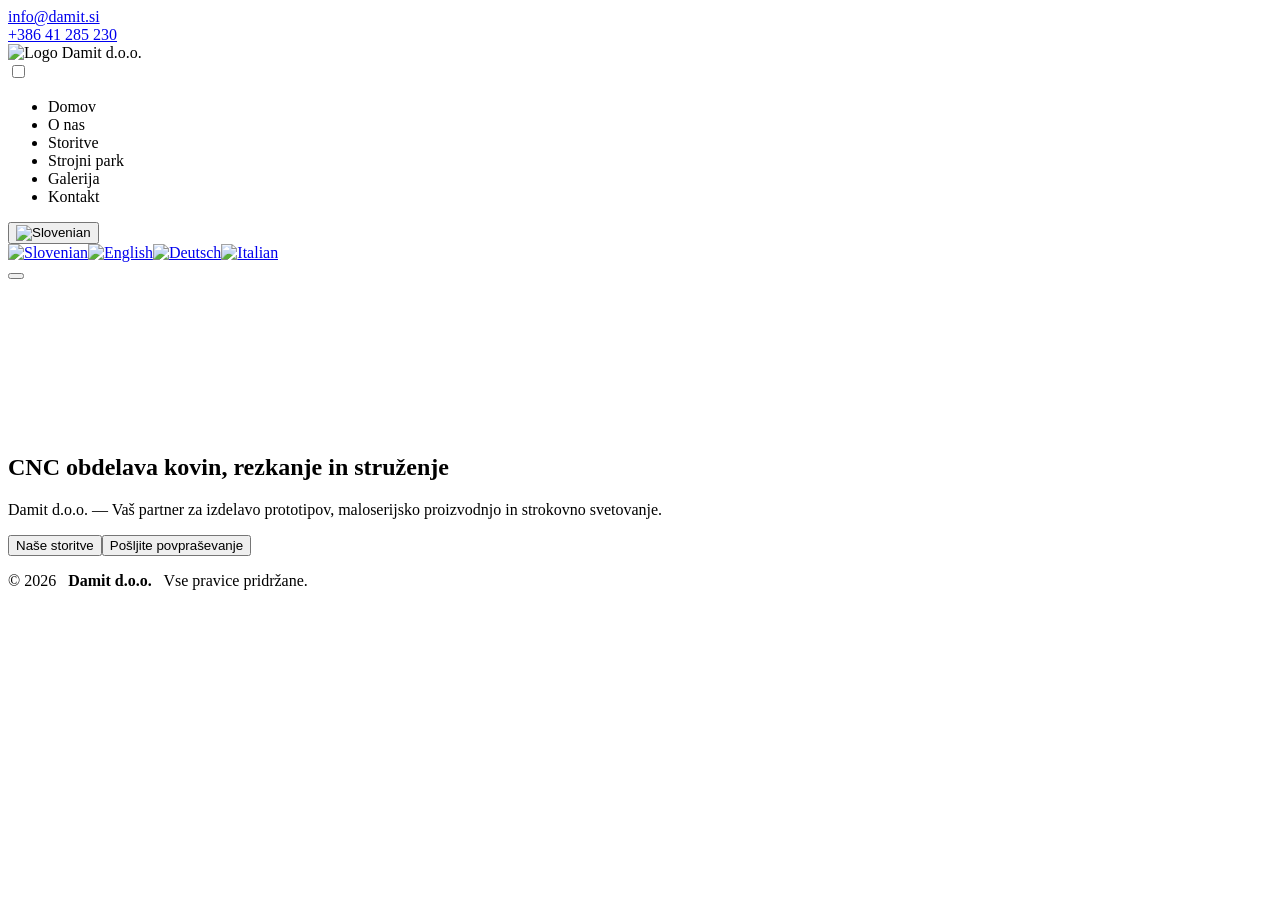
==== commit fa679f62: "Update index.html" ====
--- a/index.html
+++ b/index.html
@@ -1,4 +1,4 @@
-<!DOCTYPE html><html lang="sl"><head><meta charset="UTF-8"><meta name="viewport" content="width=device-width, initial-scale=1.0"><meta name="theme-color" content="#0a0a0a"> <!-- BARVA VRSTICE BRSKALNIKA NA TELEFONIH --><meta name="robots" content="index, follow"><title>Damit d.o.o. | CNC obdelava kovin, rezkanje in struženje</title><meta name="description" content="CNC rezkanje in struženje kovin, plastike ter drugih materialov (vitroplast, pertinaks). Prototipi in maloserijska proizvodnja. Pošljite povpraševanje!"><meta name="keywords" content="CNC obdelava kovin, CNC rezkanje, CNC struženje, strojna obdelava, precizna obdelava, izdelava prototipov, maloserijska proizvodnja, obdelava aluminija, obdelava jekla, obdelava bakra, obdelava plastike, obdelava vitroplasta, obdelava pertinaksa, obdelava drugih materialov, B2B CNC storitve, CNC Slovenija"><link rel="canonical" href="https://damit.si/"><meta property="og:title" content="Damit d.o.o. | CNC obdelava kovin, rezkanje in struženje"><meta property="og:description" content="CNC rezkanje in struženje kovin, plastike ter drugih materialov (vitroplast, pertinaks). Prototipi in maloserijska proizvodnja. Pošljite povpraševanje!"><meta property="og:type" content="website"><meta property="og:site_name" content="Damit d.o.o."><meta property="og:url" content="https://damit.si/"><meta property="og:locale" content="sl_SI"><meta property="og:image" content="https://damit.si/other/og-image.png"><meta name="author" content="Damit d.o.o."><link rel="icon" type="image/svg+xml" href="/other/favicon.svg"><link rel="apple-touch-icon" href="/other/favicon-192px.png"><link rel="preload" href="/font-awesome/css/all.min.css" as="style"><link rel="stylesheet" href="/font-awesome/css/all.min.css"><link rel="manifest" href="/other/manifest.json"><link rel="stylesheet" href="/damit-astro/astro/Footer.CR-K40Sl.css"></head><body><div class="headerContacts" data-astro-cid-yxete6jp><div data-astro-cid-yxete6jp><i class="fa-solid fa-envelope" data-astro-cid-yxete6jp></i><a href="mailto:info@damit.si" data-astro-cid-yxete6jp>info@damit.si</a></div><div data-astro-cid-yxete6jp><i class="fa-solid fa-phone" data-astro-cid-yxete6jp></i><a href="tel:+38641285230" data-astro-cid-yxete6jp>+386 41 285 230</a></div></div><header data-astro-cid-yxete6jp><div class="headerNav" id="headerNav" data-astro-cid-yxete6jp><div class="navbarLogo" id="navLogo" data-target="top" data-astro-cid-yxete6jp><img src="/damit-astro/astro/DamitLogo.I2sBasW6_PTSuz.webp" alt="Logo Damit d.o.o." data-astro-cid-yxete6jp="true" loading="lazy" decoding="async" width="200" height="50" class="navbarLogoImage"></div><input type="checkbox" id="menuCheckbox" title="Menu" placeholder="Menu" data-astro-cid-yxete6jp><label for="menuCheckbox" class="menuIcon" id="menuIcon" data-astro-cid-yxete6jp><i class="fa fa-bars" id="openMenu" data-astro-cid-yxete6jp></i><i class="fa fa-times" id="closeMenu" data-astro-cid-yxete6jp></i></label><nav data-astro-cid-yxete6jp><ul data-astro-cid-yxete6jp><li data-astro-cid-yxete6jp><span data-target="top" data-astro-cid-yxete6jp>Domov</span></li><li data-astro-cid-yxete6jp><span data-target="oNas" data-astro-cid-yxete6jp>O nas</span></li><li data-astro-cid-yxete6jp><span data-target="storitve" data-astro-cid-yxete6jp>Storitve</span></li><li data-astro-cid-yxete6jp><span data-target="strojniPark" data-astro-cid-yxete6jp>Strojni park</span></li><li data-astro-cid-yxete6jp><span data-target="galerija" data-astro-cid-yxete6jp>Galerija</span></li><li data-astro-cid-yxete6jp><span data-target="kontakt" data-astro-cid-yxete6jp>Kontakt</span></li></ul></nav></div><div class="languageDropdown" data-astro-cid-yxete6jp><button class="dropdownBtn" id="dropdownBtn" aria-label="izbira-jezika" data-astro-cid-yxete6jp><span id="currentLang" data-astro-cid-yxete6jp><img src="/damit-astro/astro/Slovenian._qeLxcAq.svg" alt="Slovenian" style="width: 1.2rem; height: 0.6rem;" width="1.2rem" height="0.6rem" data-astro-cid-yxete6jp></span></button><div class="dropdownContent" id="langMenu" data-astro-cid-yxete6jp><a href="/" class="active" aria-label="slovenski-jezik" data-astro-cid-yxete6jp><img src="/damit-astro/astro/Slovenian._qeLxcAq.svg" alt="Slovenian" style="width: 1.2rem; height: 0.6rem;" width="1.2rem" height="0.6rem" data-astro-cid-yxete6jp></a><a href="/en" class aria-label="angleški-jezik" data-astro-cid-yxete6jp><img src="/damit-astro/astro/English.ajHeMgni.svg" alt="English" style="width: 1.2rem; height: 0.6rem;" width="1.2rem" height="0.6rem" data-astro-cid-yxete6jp></a><a href="/de" class aria-label="nemški-jezik" data-astro-cid-yxete6jp><img src="/damit-astro/astro/Deutch.vIrnXc4I.svg" alt="Deutsch" style="width: 1.2rem; height: 0.6rem;" width="1.2rem" height="0.6rem" data-astro-cid-yxete6jp></a><a href="/it" class aria-label="italijanski-jezik" data-astro-cid-yxete6jp><img src="/damit-astro/astro/Italian.II8wRBhR.svg" alt="Italian" style="width: 1.2rem; height: 0.6rem;" width="1.2rem" height="0.6rem" data-astro-cid-yxete6jp></a></div></div><div class="progressContainer" data-astro-cid-yxete6jp><div id="progressBar" data-astro-cid-yxete6jp></div></div><button id="backToTop" aria-label="back-to-top" data-astro-cid-yxete6jp><i class="fa-solid fa-arrow-up" data-astro-cid-yxete6jp></i></button></header><script type="module">document.addEventListener(`DOMContentLoaded`,()=>{let e=document.getElementById(`menuCheckbox`),t=document.getElementById(`headerNav`);document.addEventListener(`click`,n=>{let r=n.target;t&&e&&e.checked&&(t.contains(r)||(e.checked=!1))});let n=document.getElementById(`dropdownBtn`),r=document.getElementById(`langMenu`);n?.addEventListener(`click`,e=>{e.stopPropagation(),r?.classList.toggle(`show`)}),document.addEventListener(`click`,()=>{r?.classList.remove(`show`)});let i=document.getElementById(`backToTop`),a=document.getElementById(`progressBar`);window.addEventListener(`scroll`,()=>{let e=document.body.scrollTop||document.documentElement.scrollTop,t=e/(document.documentElement.scrollHeight-document.documentElement.clientHeight)*100;a&&(a.style.width=t+`%`),e>window.innerHeight/2?i?.classList.add(`show`):i?.classList.remove(`show`)}),i?.addEventListener(`click`,()=>{window.scrollTo({top:0,behavior:`smooth`})})});</script><section id="top" data-astro-cid-ge2uvauf><video autoplay loop muted playsinline poster="/damit-astro/astro/HeroPoster.DD25U2nF.webp" class="heroVideo" data-astro-cid-ge2uvauf><source src="/damit-astro/astro/HeroSection.Bu0XVYle.webm" type="video/webm" data-astro-cid-ge2uvauf><source src="/damit-astro/astro/HeroSection.68TdKkhA.mp4" type="video/mp4" data-astro-cid-ge2uvauf>Vaš brskalnik ne podpira video predvajanja.</video><div class="heroContent" data-astro-cid-ge2uvauf><h1 data-astro-cid-ge2uvauf>CNC obdelava kovin, rezkanje in struženje</h1><p class="heroSubtitle" data-astro-cid-ge2uvauf>Damit d.o.o. — Vaš partner za izdelavo prototipov, maloserijsko proizvodnjo in strokovno svetovanje.</p><div class="heroButtons" data-astro-cid-ge2uvauf><button data-target="storitve" class="heroBtn1" data-astro-cid-ge2uvauf>Naše storitve</button><button data-target="kontakt" class="heroBtn2" data-astro-cid-ge2uvauf>Pošljite povpraševanje</button></div></div><!--
+<!DOCTYPE html><html lang="sl"><head><meta charset="UTF-8"><meta name="viewport" content="width=device-width, initial-scale=1.0"><meta name="theme-color" content="#0a0a0a"> <!-- BARVA VRSTICE BRSKALNIKA NA TELEFONIH --><meta name="robots" content="index, follow"><title>Damit d.o.o. | CNC obdelava kovin, rezkanje in struženje</title><meta name="description" content="CNC rezkanje in struženje kovin, plastike ter drugih materialov (vitroplast, pertinaks). Prototipi in maloserijska proizvodnja. Pošljite povpraševanje!"><meta name="keywords" content="CNC obdelava kovin, CNC rezkanje, CNC struženje, strojna obdelava, precizna obdelava, izdelava prototipov, maloserijska proizvodnja, obdelava aluminija, obdelava jekla, obdelava bakra, obdelava plastike, obdelava vitroplasta, obdelava pertinaksa, obdelava drugih materialov, B2B CNC storitve, CNC Slovenija"><link rel="canonical" href="https://damit.si/"><meta property="og:title" content="Damit d.o.o. | CNC obdelava kovin, rezkanje in struženje"><meta property="og:description" content="CNC rezkanje in struženje kovin, plastike ter drugih materialov (vitroplast, pertinaks). Prototipi in maloserijska proizvodnja. Pošljite povpraševanje!"><meta property="og:type" content="website"><meta property="og:site_name" content="Damit d.o.o."><meta property="og:url" content="https://damit.si/"><meta property="og:locale" content="sl_SI"><meta property="og:image" content="https://damit.si/other/og-image.png"><meta name="author" content="Damit d.o.o."><link rel="icon" type="image/svg+xml" href="/other/favicon.svg"><link rel="apple-touch-icon" href="/other/favicon-192px.png"><link rel="preload" href="/damit-astro/font-awesome/css/all.min.css" as="style"><link rel="stylesheet" href="/damit-astro/font-awesome/css/all.min.css"><link rel="manifest" href="/other/manifest.json"><link rel="stylesheet" href="/damit-astro/astro/Footer.CR-K40Sl.css"></head><body><div class="headerContacts" data-astro-cid-yxete6jp><div data-astro-cid-yxete6jp><i class="fa-solid fa-envelope" data-astro-cid-yxete6jp></i><a href="mailto:info@damit.si" data-astro-cid-yxete6jp>info@damit.si</a></div><div data-astro-cid-yxete6jp><i class="fa-solid fa-phone" data-astro-cid-yxete6jp></i><a href="tel:+38641285230" data-astro-cid-yxete6jp>+386 41 285 230</a></div></div><header data-astro-cid-yxete6jp><div class="headerNav" id="headerNav" data-astro-cid-yxete6jp><div class="navbarLogo" id="navLogo" data-target="top" data-astro-cid-yxete6jp><img src="/damit-astro/astro/DamitLogo.I2sBasW6_PTSuz.webp" alt="Logo Damit d.o.o." data-astro-cid-yxete6jp="true" loading="lazy" decoding="async" width="200" height="50" class="navbarLogoImage"></div><input type="checkbox" id="menuCheckbox" title="Menu" placeholder="Menu" data-astro-cid-yxete6jp><label for="menuCheckbox" class="menuIcon" id="menuIcon" data-astro-cid-yxete6jp><i class="fa fa-bars" id="openMenu" data-astro-cid-yxete6jp></i><i class="fa fa-times" id="closeMenu" data-astro-cid-yxete6jp></i></label><nav data-astro-cid-yxete6jp><ul data-astro-cid-yxete6jp><li data-astro-cid-yxete6jp><span data-target="top" data-astro-cid-yxete6jp>Domov</span></li><li data-astro-cid-yxete6jp><span data-target="oNas" data-astro-cid-yxete6jp>O nas</span></li><li data-astro-cid-yxete6jp><span data-target="storitve" data-astro-cid-yxete6jp>Storitve</span></li><li data-astro-cid-yxete6jp><span data-target="strojniPark" data-astro-cid-yxete6jp>Strojni park</span></li><li data-astro-cid-yxete6jp><span data-target="galerija" data-astro-cid-yxete6jp>Galerija</span></li><li data-astro-cid-yxete6jp><span data-target="kontakt" data-astro-cid-yxete6jp>Kontakt</span></li></ul></nav></div><div class="languageDropdown" data-astro-cid-yxete6jp><button class="dropdownBtn" id="dropdownBtn" aria-label="izbira-jezika" data-astro-cid-yxete6jp><span id="currentLang" data-astro-cid-yxete6jp><img src="/damit-astro/astro/Slovenian._qeLxcAq.svg" alt="Slovenian" style="width: 1.2rem; height: 0.6rem;" width="1.2rem" height="0.6rem" data-astro-cid-yxete6jp></span></button><div class="dropdownContent" id="langMenu" data-astro-cid-yxete6jp><a href="/" class="active" aria-label="slovenski-jezik" data-astro-cid-yxete6jp><img src="/damit-astro/astro/Slovenian._qeLxcAq.svg" alt="Slovenian" style="width: 1.2rem; height: 0.6rem;" width="1.2rem" height="0.6rem" data-astro-cid-yxete6jp></a><a href="/en" class aria-label="angleški-jezik" data-astro-cid-yxete6jp><img src="/damit-astro/astro/English.ajHeMgni.svg" alt="English" style="width: 1.2rem; height: 0.6rem;" width="1.2rem" height="0.6rem" data-astro-cid-yxete6jp></a><a href="/de" class aria-label="nemški-jezik" data-astro-cid-yxete6jp><img src="/damit-astro/astro/Deutch.vIrnXc4I.svg" alt="Deutsch" style="width: 1.2rem; height: 0.6rem;" width="1.2rem" height="0.6rem" data-astro-cid-yxete6jp></a><a href="/it" class aria-label="italijanski-jezik" data-astro-cid-yxete6jp><img src="/damit-astro/astro/Italian.II8wRBhR.svg" alt="Italian" style="width: 1.2rem; height: 0.6rem;" width="1.2rem" height="0.6rem" data-astro-cid-yxete6jp></a></div></div><div class="progressContainer" data-astro-cid-yxete6jp><div id="progressBar" data-astro-cid-yxete6jp></div></div><button id="backToTop" aria-label="back-to-top" data-astro-cid-yxete6jp><i class="fa-solid fa-arrow-up" data-astro-cid-yxete6jp></i></button></header><script type="module">document.addEventListener(`DOMContentLoaded`,()=>{let e=document.getElementById(`menuCheckbox`),t=document.getElementById(`headerNav`);document.addEventListener(`click`,n=>{let r=n.target;t&&e&&e.checked&&(t.contains(r)||(e.checked=!1))});let n=document.getElementById(`dropdownBtn`),r=document.getElementById(`langMenu`);n?.addEventListener(`click`,e=>{e.stopPropagation(),r?.classList.toggle(`show`)}),document.addEventListener(`click`,()=>{r?.classList.remove(`show`)});let i=document.getElementById(`backToTop`),a=document.getElementById(`progressBar`);window.addEventListener(`scroll`,()=>{let e=document.body.scrollTop||document.documentElement.scrollTop,t=e/(document.documentElement.scrollHeight-document.documentElement.clientHeight)*100;a&&(a.style.width=t+`%`),e>window.innerHeight/2?i?.classList.add(`show`):i?.classList.remove(`show`)}),i?.addEventListener(`click`,()=>{window.scrollTo({top:0,behavior:`smooth`})})});</script><section id="top" data-astro-cid-ge2uvauf><video autoplay loop muted playsinline poster="/damit-astro/astro/HeroPoster.DD25U2nF.webp" class="heroVideo" data-astro-cid-ge2uvauf><source src="/damit-astro/astro/HeroSection.Bu0XVYle.webm" type="video/webm" data-astro-cid-ge2uvauf><source src="/damit-astro/astro/HeroSection.68TdKkhA.mp4" type="video/mp4" data-astro-cid-ge2uvauf>Vaš brskalnik ne podpira video predvajanja.</video><div class="heroContent" data-astro-cid-ge2uvauf><h1 data-astro-cid-ge2uvauf>CNC obdelava kovin, rezkanje in struženje</h1><p class="heroSubtitle" data-astro-cid-ge2uvauf>Damit d.o.o. — Vaš partner za izdelavo prototipov, maloserijsko proizvodnjo in strokovno svetovanje.</p><div class="heroButtons" data-astro-cid-ge2uvauf><button data-target="storitve" class="heroBtn1" data-astro-cid-ge2uvauf>Naše storitve</button><button data-target="kontakt" class="heroBtn2" data-astro-cid-ge2uvauf>Pošljite povpraševanje</button></div></div><!--
   <div class="heroContainer">
     <div class="heroContent">
       
@@ -26,4 +26,4 @@
       </div>
 
     </div>
-  </div>--></section><main data-astro-cid-mmuxhyuq><section id="oNas" data-astro-cid-mmuxhyuq></section></main><main data-astro-cid-lesv7jgp><section id="storitve" data-astro-cid-lesv7jgp></section></main><main data-astro-cid-s3flkrl6><section id="strojniPark" data-astro-cid-s3flkrl6></section></main><main data-astro-cid-rj65ajc3><section id="galerija" data-astro-cid-rj65ajc3></section></main><main data-astro-cid-he3spzz3><section id="kontakt" data-astro-cid-he3spzz3></section></main><footer data-astro-cid-jo6i4kqk><p class="copyright" data-astro-cid-jo6i4kqk>&copy; 2026 &nbsp; <strong data-astro-cid-jo6i4kqk>Damit d.o.o.</strong> &nbsp; Vse pravice pridržane.</p></footer></body></html><script type="module">var e=()=>{let e=document.getElementById(`headerNav`),t=document.getElementById(`menuCheckbox`);document.querySelectorAll(`[data-target]`).forEach(n=>{n.addEventListener(`click`,r=>{r.preventDefault();let i=n.getAttribute(`data-target`);if(t&&(t.checked=!1),i===`top`){window.scrollTo({top:0,behavior:`smooth`});return}if(i){let t=document.getElementById(i);if(t){let n=e?e.offsetHeight:0,r=t.getBoundingClientRect().top+window.scrollY;window.scrollTo({top:r-n,behavior:`smooth`})}}})})};document.addEventListener(`DOMContentLoaded`,e),document.addEventListener(`astro:page-load`,e);</script>+  </div>--></section><main data-astro-cid-mmuxhyuq><section id="oNas" data-astro-cid-mmuxhyuq></section></main><main data-astro-cid-lesv7jgp><section id="storitve" data-astro-cid-lesv7jgp></section></main><main data-astro-cid-s3flkrl6><section id="strojniPark" data-astro-cid-s3flkrl6></section></main><main data-astro-cid-rj65ajc3><section id="galerija" data-astro-cid-rj65ajc3></section></main><main data-astro-cid-he3spzz3><section id="kontakt" data-astro-cid-he3spzz3></section></main><footer data-astro-cid-jo6i4kqk><p class="copyright" data-astro-cid-jo6i4kqk>&copy; 2026 &nbsp; <strong data-astro-cid-jo6i4kqk>Damit d.o.o.</strong> &nbsp; Vse pravice pridržane.</p></footer></body></html><script type="module">var e=()=>{let e=document.getElementById(`headerNav`),t=document.getElementById(`menuCheckbox`);document.querySelectorAll(`[data-target]`).forEach(n=>{n.addEventListener(`click`,r=>{r.preventDefault();let i=n.getAttribute(`data-target`);if(t&&(t.checked=!1),i===`top`){window.scrollTo({top:0,behavior:`smooth`});return}if(i){let t=document.getElementById(i);if(t){let n=e?e.offsetHeight:0,r=t.getBoundingClientRect().top+window.scrollY;window.scrollTo({top:r-n,behavior:`smooth`})}}})})};document.addEventListener(`DOMContentLoaded`,e),document.addEventListener(`astro:page-load`,e);</script>
